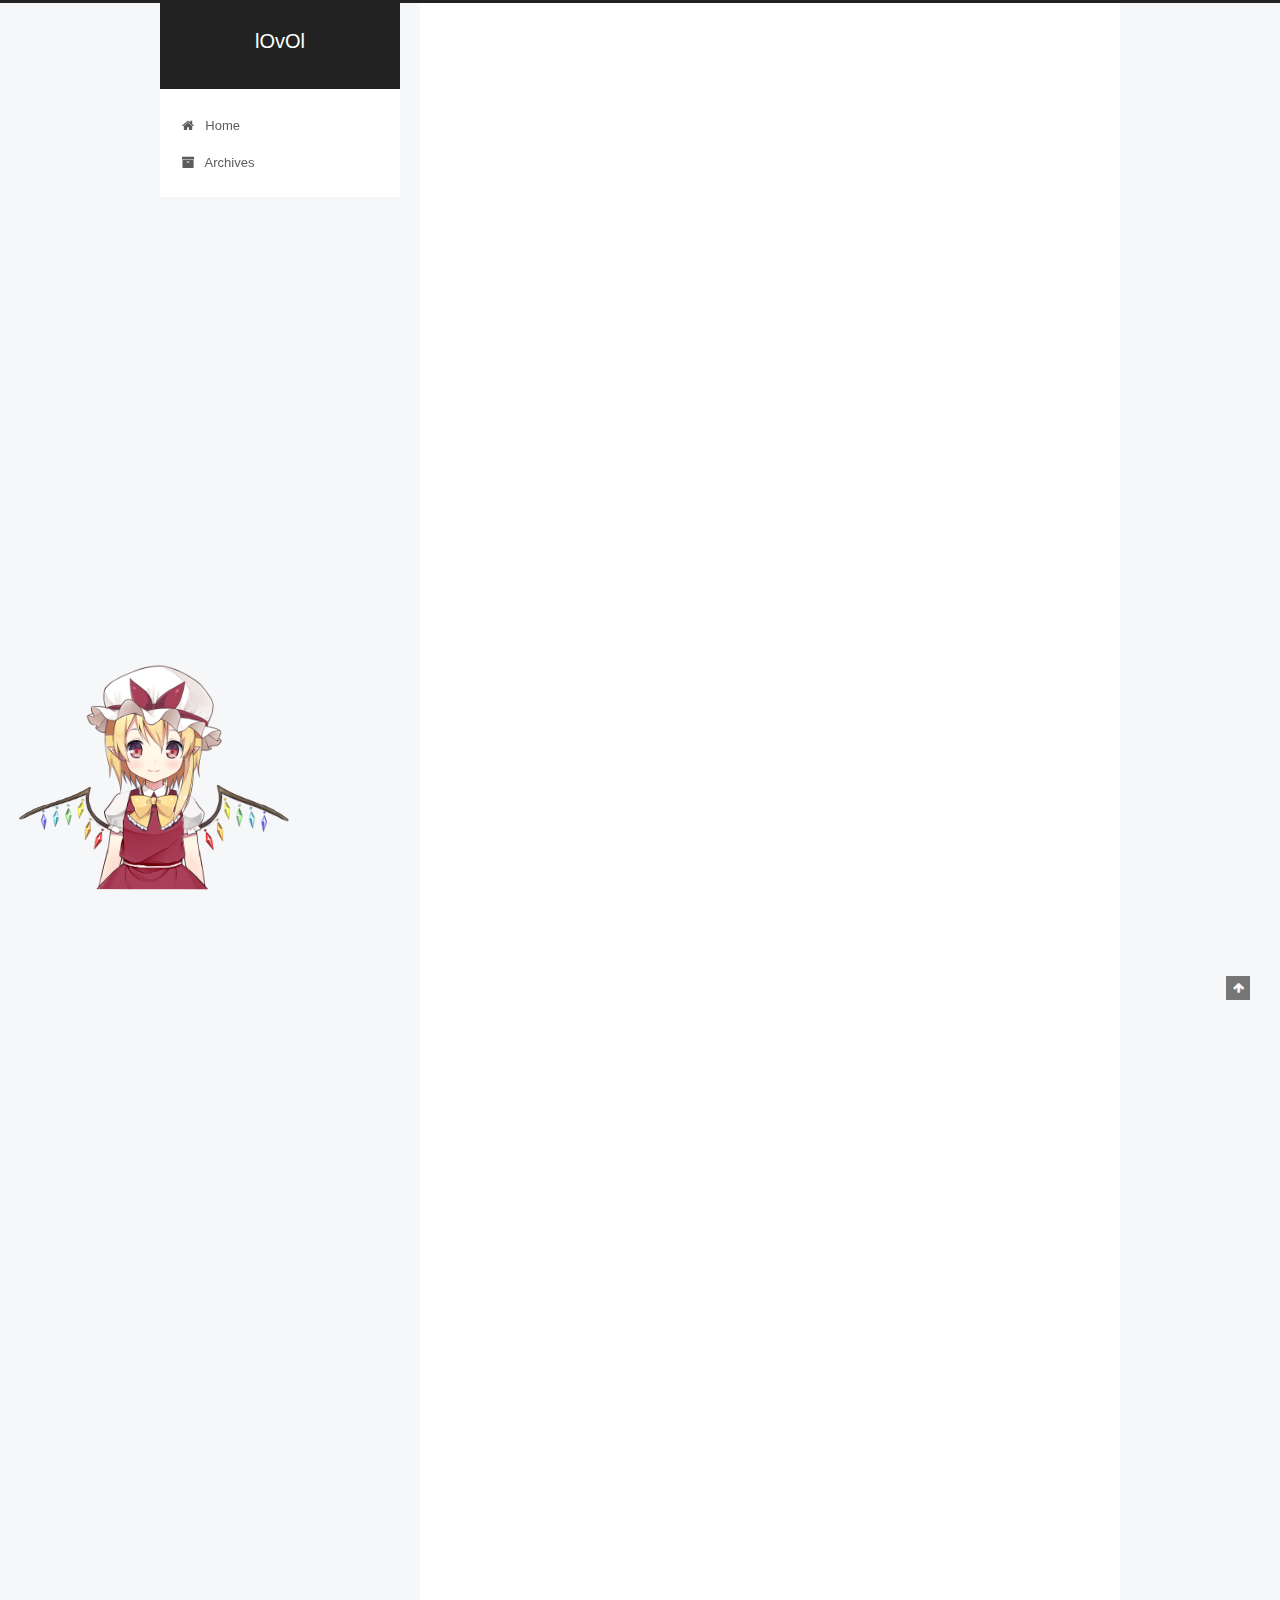
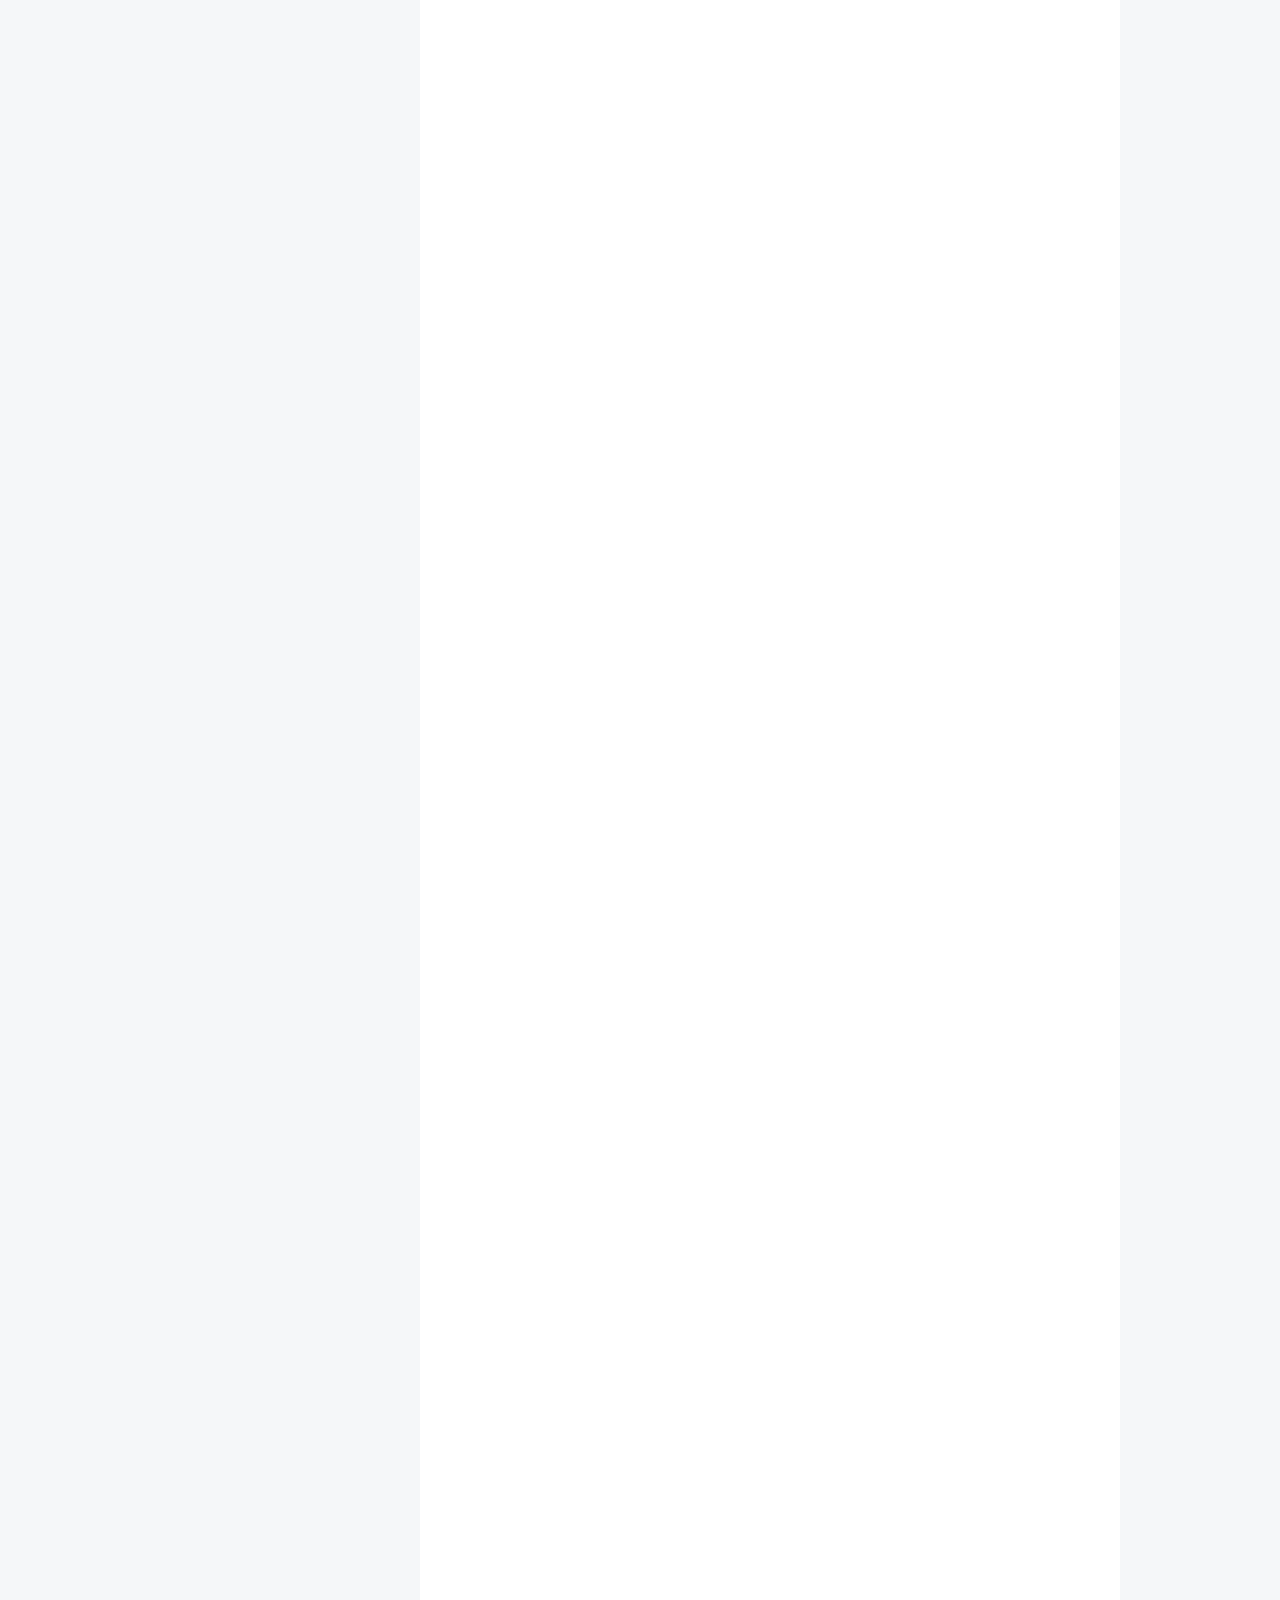
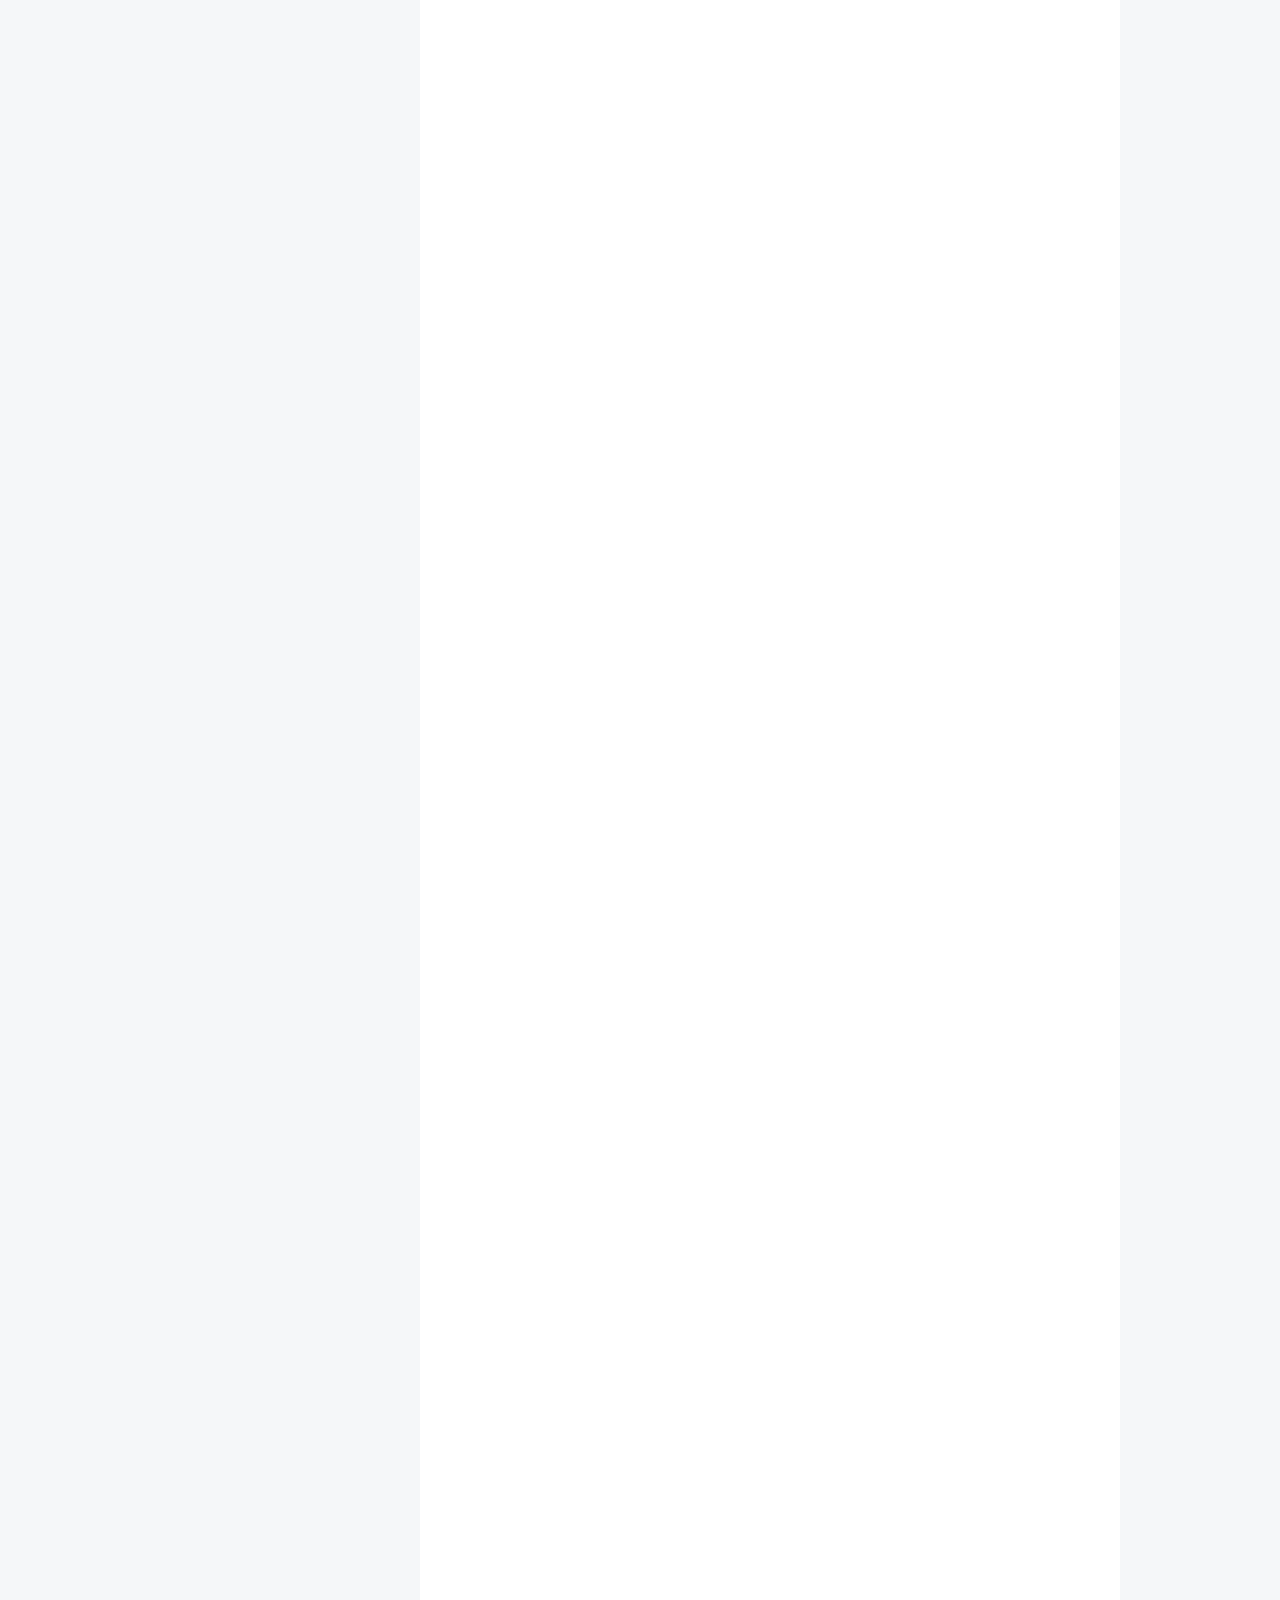
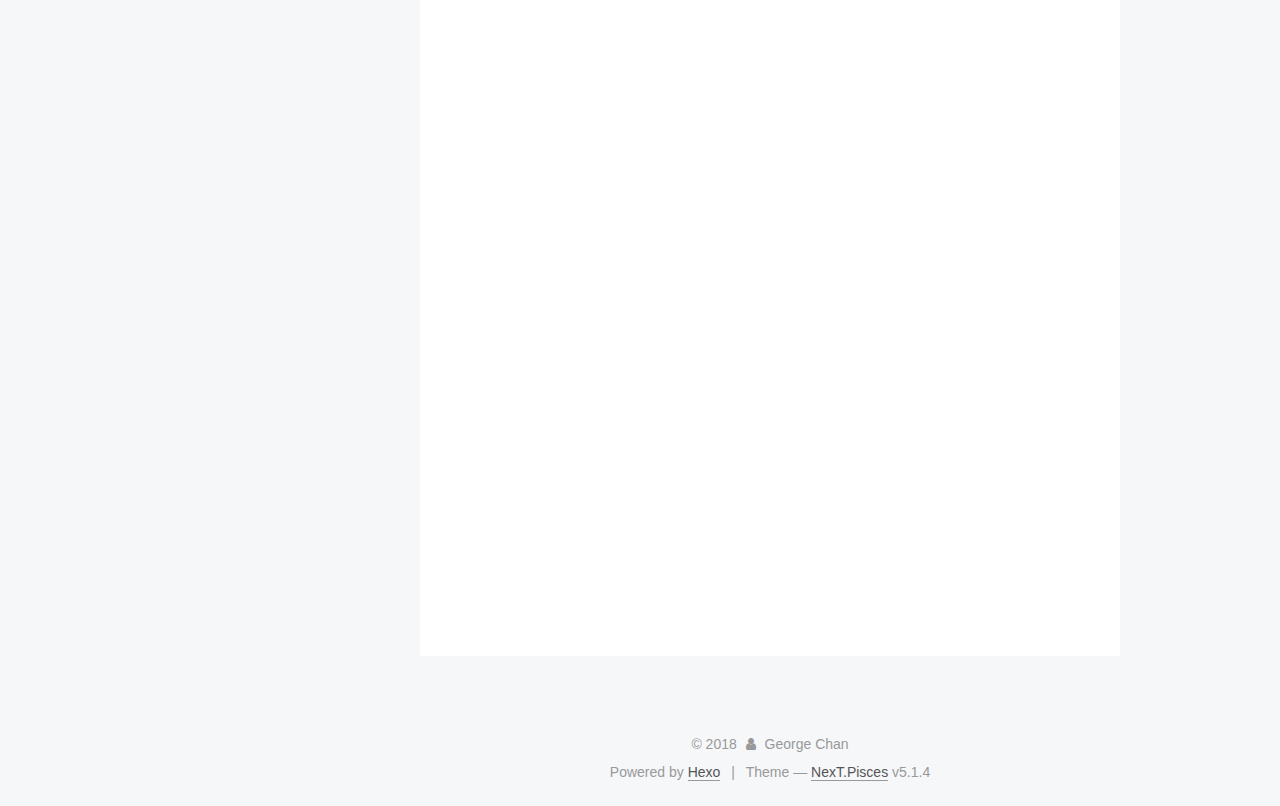
==== index.html @ e84b64c4 "Site updated: 2018-11-03 08:26:58" ====
<!DOCTYPE html>



  


<html class="theme-next pisces use-motion" lang="">
<head><meta name="generator" content="Hexo 3.8.0">
  <meta charset="UTF-8">
<meta http-equiv="X-UA-Compatible" content="IE=edge">
<meta name="viewport" content="width=device-width, initial-scale=1, maximum-scale=1">
<meta name="theme-color" content="#222">









<meta http-equiv="Cache-Control" content="no-transform">
<meta http-equiv="Cache-Control" content="no-siteapp">
















  
  
  <link href="/lib/fancybox/source/jquery.fancybox.css?v=2.1.5" rel="stylesheet" type="text/css">







<link href="/lib/font-awesome/css/font-awesome.min.css?v=4.6.2" rel="stylesheet" type="text/css">

<link href="/css/main.css?v=5.1.4" rel="stylesheet" type="text/css">


  <link rel="apple-touch-icon" sizes="180x180" href="/images/apple-touch-icon-next.png?v=5.1.4">


  <link rel="icon" type="image/png" sizes="32x32" href="/images/favicon-32x32-next.png?v=5.1.4">


  <link rel="icon" type="image/png" sizes="16x16" href="/images/favicon-16x16-next.png?v=5.1.4">


  <link rel="mask-icon" href="/images/logo.svg?v=5.1.4" color="#222">





  <meta name="keywords" content="Hexo, NexT">










<meta property="og:type" content="website">
<meta property="og:title" content="lOvOl">
<meta property="og:url" content="http://yoursite.com/index.html">
<meta property="og:site_name" content="lOvOl">
<meta property="og:locale" content="default">
<meta name="twitter:card" content="summary">
<meta name="twitter:title" content="lOvOl">



<script type="text/javascript" id="hexo.configurations">
  var NexT = window.NexT || {};
  var CONFIG = {
    root: '/',
    scheme: 'Pisces',
    version: '5.1.4',
    sidebar: {"position":"left","display":"post","offset":12,"b2t":false,"scrollpercent":false,"onmobile":false},
    fancybox: true,
    tabs: true,
    motion: {"enable":true,"async":false,"transition":{"post_block":"fadeIn","post_header":"slideDownIn","post_body":"slideDownIn","coll_header":"slideLeftIn","sidebar":"slideUpIn"}},
    duoshuo: {
      userId: '0',
      author: 'Author'
    },
    algolia: {
      applicationID: '',
      apiKey: '',
      indexName: '',
      hits: {"per_page":10},
      labels: {"input_placeholder":"Search for Posts","hits_empty":"We didn't find any results for the search: ${query}","hits_stats":"${hits} results found in ${time} ms"}
    }
  };
</script>



  <link rel="canonical" href="http://yoursite.com/">





  <title>lOvOl</title>
  








</head>

<body itemscope="" itemtype="http://schema.org/WebPage" lang="default">

  
  
    
  

  <div class="container sidebar-position-left 
  page-home">
    <div class="headband"></div>

    <header id="header" class="header" itemscope="" itemtype="http://schema.org/WPHeader">
      <div class="header-inner"><div class="site-brand-wrapper">
  <div class="site-meta ">
    

    <div class="custom-logo-site-title">
      <a href="/" class="brand" rel="start">
        <span class="logo-line-before"><i></i></span>
        <span class="site-title">lOvOl</span>
        <span class="logo-line-after"><i></i></span>
      </a>
    </div>
      
        <p class="site-subtitle"></p>
      
  </div>

  <div class="site-nav-toggle">
    <button>
      <span class="btn-bar"></span>
      <span class="btn-bar"></span>
      <span class="btn-bar"></span>
    </button>
  </div>
</div>

<nav class="site-nav">
  

  
    <ul id="menu" class="menu">
      
        
        <li class="menu-item menu-item-home">
          <a href="/" rel="section">
            
              <i class="menu-item-icon fa fa-fw fa-home"></i> <br>
            
            Home
          </a>
        </li>
      
        
        <li class="menu-item menu-item-archives">
          <a href="/archives/" rel="section">
            
              <i class="menu-item-icon fa fa-fw fa-archive"></i> <br>
            
            Archives
          </a>
        </li>
      

      
    </ul>
  

  
</nav>



 </div>
    </header>

    <main id="main" class="main">
      <div class="main-inner">
        <div class="content-wrap">
          <div id="content" class="content">
            
  <section id="posts" class="posts-expand">
    
      

  

  
  
  

  <article class="post post-type-normal" itemscope="" itemtype="http://schema.org/Article">
  
  
  
  <div class="post-block">
    <link itemprop="mainEntityOfPage" href="http://yoursite.com/2018/11/02/hello-world/">

    <span hidden itemprop="author" itemscope="" itemtype="http://schema.org/Person">
      <meta itemprop="name" content="George Chan">
      <meta itemprop="description" content="">
      <meta itemprop="image" content="/images/avatar.gif">
    </span>

    <span hidden itemprop="publisher" itemscope="" itemtype="http://schema.org/Organization">
      <meta itemprop="name" content="lOvOl">
    </span>

    
      <header class="post-header">

        
        
          <h1 class="post-title" itemprop="name headline">
                
                <a class="post-title-link" href="/2018/11/02/hello-world/" itemprop="url">Hello World</a></h1>
        

        <div class="post-meta">
          <span class="post-time">
            
              <span class="post-meta-item-icon">
                <i class="fa fa-calendar-o"></i>
              </span>
              
                <span class="post-meta-item-text">Posted on</span>
              
              <time title="Post created" itemprop="dateCreated datePublished" datetime="2018-11-02T23:40:53+08:00">
                2018-11-02
              </time>
            

            

            
          </span>

          

          
            
          

          
          

          

          

          

        </div>
      </header>
    

    
    
    
    <div class="post-body" itemprop="articleBody">

      
      

      
        
          
            <p>Welcome to <a href="https://hexo.io/" target="_blank" rel="noopener">Hexo</a>! This is your very first post. Check <a href="https://hexo.io/docs/" target="_blank" rel="noopener">documentation</a> for more info. If you get any problems when using Hexo, you can find the answer in <a href="https://hexo.io/docs/troubleshooting.html" target="_blank" rel="noopener">troubleshooting</a> or you can ask me on <a href="https://github.com/hexojs/hexo/issues" target="_blank" rel="noopener">GitHub</a>.</p>
<h2 id="Quick-Start"><a href="#Quick-Start" class="headerlink" title="Quick Start"></a>Quick Start</h2><h3 id="Create-a-new-post"><a href="#Create-a-new-post" class="headerlink" title="Create a new post"></a>Create a new post</h3><figure class="highlight bash"><table><tr><td class="gutter"><pre><span class="line">1</span><br></pre></td><td class="code"><pre><span class="line">$ hexo new <span class="string">"My New Post"</span></span><br></pre></td></tr></table></figure>
<p>More info: <a href="https://hexo.io/docs/writing.html" target="_blank" rel="noopener">Writing</a></p>
<h3 id="Run-server"><a href="#Run-server" class="headerlink" title="Run server"></a>Run server</h3><figure class="highlight bash"><table><tr><td class="gutter"><pre><span class="line">1</span><br></pre></td><td class="code"><pre><span class="line">$ hexo server</span><br></pre></td></tr></table></figure>
<p>More info: <a href="https://hexo.io/docs/server.html" target="_blank" rel="noopener">Server</a></p>
<h3 id="Generate-static-files"><a href="#Generate-static-files" class="headerlink" title="Generate static files"></a>Generate static files</h3><figure class="highlight bash"><table><tr><td class="gutter"><pre><span class="line">1</span><br></pre></td><td class="code"><pre><span class="line">$ hexo generate</span><br></pre></td></tr></table></figure>
<p>More info: <a href="https://hexo.io/docs/generating.html" target="_blank" rel="noopener">Generating</a></p>
<h3 id="Deploy-to-remote-sites"><a href="#Deploy-to-remote-sites" class="headerlink" title="Deploy to remote sites"></a>Deploy to remote sites</h3><figure class="highlight bash"><table><tr><td class="gutter"><pre><span class="line">1</span><br></pre></td><td class="code"><pre><span class="line">$ hexo deploy</span><br></pre></td></tr></table></figure>
<p>More info: <a href="https://hexo.io/docs/deployment.html" target="_blank" rel="noopener">Deployment</a></p>

          
        
      
    </div>
    
    
    

    

    

    

    <footer class="post-footer">
      

      

      

      
      
        <div class="post-eof"></div>
      
    </footer>
  </div>
  
  
  
  </article>


    
      

  

  
  
  

  <article class="post post-type-normal" itemscope="" itemtype="http://schema.org/Article">
  
  
  
  <div class="post-block">
    <link itemprop="mainEntityOfPage" href="http://yoursite.com/2018/04/27/石墨烯振膜：从入门到略懂/">

    <span hidden itemprop="author" itemscope="" itemtype="http://schema.org/Person">
      <meta itemprop="name" content="George Chan">
      <meta itemprop="description" content="">
      <meta itemprop="image" content="/images/avatar.gif">
    </span>

    <span hidden itemprop="publisher" itemscope="" itemtype="http://schema.org/Organization">
      <meta itemprop="name" content="lOvOl">
    </span>

    
      <header class="post-header">

        
        
          <h1 class="post-title" itemprop="name headline">
                
                <a class="post-title-link" href="/2018/04/27/石墨烯振膜：从入门到略懂/" itemprop="url">石墨烯振膜：从入门到略懂</a></h1>
        

        <div class="post-meta">
          <span class="post-time">
            
              <span class="post-meta-item-icon">
                <i class="fa fa-calendar-o"></i>
              </span>
              
                <span class="post-meta-item-text">Posted on</span>
              
              <time title="Post created" itemprop="dateCreated datePublished" datetime="2018-04-27T22:54:27+08:00">
                2018-04-27
              </time>
            

            

            
          </span>

          

          
            
          

          
          

          

          

          

        </div>
      </header>
    

    
    
    
    <div class="post-body" itemprop="articleBody">

      
      

      
        
          
            <p><img src="/2018/04/27/石墨烯振膜：从入门到略懂/001.png" alt="石墨烯"></p>
<blockquote>
<p>石墨烯振膜真的有像它名字一样玄幻吗？</p>
</blockquote>
<p>石墨烯振膜这个名词在最近刚推出的入门级耳机上频繁出现，说是石墨烯材料带来了更好的韧性与强度，从而有更好的听感。但是，它真的像它的名字一样是一个提升三频的黑科技呢？</p>
<h1 id="石墨烯到底是什么"><a href="#石墨烯到底是什么" class="headerlink" title="石墨烯到底是什么"></a>石墨烯到底是什么</h1><hr>
<p>石墨烯，是碳原子互相以六边形的形状整齐排开的一层单分子膜，也正因为它只有薄薄的一层，石墨烯具有一些特别的性质。</p>
<h2 id="首先是轻还有薄。"><a href="#首先是轻还有薄。" class="headerlink" title="首先是轻还有薄。"></a>首先是<strong>轻</strong>还有<strong>薄</strong>。</h2><p>这个比较好理解，因为石墨烯是目前为止人类能造出的最薄的物质，那么这种性质就特别适合来作为薄膜来使用。</p>
<p>为什么？</p>
<p>因为更轻更薄的薄膜更有利于线圈对它驱动来振动发声。由于</p>
<p>$$ F=ma $$</p>
<p>在驱动力F恒定的时候，越小的质量带来更大的加速度，也更加的灵敏</p>
<h2 id="其次是优秀的导电能力"><a href="#其次是优秀的导电能力" class="headerlink" title="其次是优秀的导电能力"></a>其次是优秀的<strong>导电能力</strong></h2><p>因为碳原子以平面六边形的形状排列，碳原子之间就会形成电子云，在碳原子的上方与下方。这些电子云是允许电子在之间自由移动的，所以石墨烯就具有了导电性，也就是说可以制成超轻的导电材料，也就是<strong>动圈</strong>，在示意图上并没有表明动圈部分是否也使用石墨烯材料。</p>
<h1 id="石墨烯振膜耳机的优势在哪里"><a href="#石墨烯振膜耳机的优势在哪里" class="headerlink" title="石墨烯振膜耳机的优势在哪里"></a>石墨烯振膜耳机的优势在哪里</h1><hr>
<p>它最大的优势体现在发声单元的<strong>灵敏性</strong>上。综上所述，石墨烯材料，优化的是动圈单元的电声信号转化方面，从而改进发声质量。所以，我觉得对比同价位的其他耳机，我认为在音质上会有一些改进的（当然我也没听过）。然而，它<strong>并没有摆脱原有的发声模式</strong>，也就是说，它只是一个更好的动圈耳机。</p>
<p>其实更大的优势在于，这种制造方式的<strong>成本比较低</strong>，有利于售价的降低，加上“黑科技”加成，销量up up！</p>
<blockquote>
<p>岂不美哉？</p>
</blockquote>
<h1 id="石墨烯振膜耳机是否能够与千元级别的耳机一战"><a href="#石墨烯振膜耳机是否能够与千元级别的耳机一战" class="headerlink" title="石墨烯振膜耳机是否能够与千元级别的耳机一战"></a>石墨烯振膜耳机是否能够与千元级别的耳机一战</h1><hr>
<p>我觉得不能。声音信号从在储存器的数字信号到耳机上的模拟信号在放大到人们能够听到的声波这个过程中，最大的损耗不在于最终发声阶段，而在于<strong>从数字信号到模拟信号的转化</strong>，以及<strong>对声音信号进行层层放大到能够驱动发声单元</strong>。高端耳机的成本在于对内部放大电路的调教，让它在高中低频上有相对稳定的增益，换句话说就是三频都放大一定的程度来最好地满足人的耳朵。发声单元无论怎么优化，仍然需要信号放大来驱动，这种工程，<strong>需要多年的工程沉淀，而不是一两个新的技术</strong>。</p>
<h1 id="我给出的几点建议"><a href="#我给出的几点建议" class="headerlink" title="我给出的几点建议"></a>我给出的几点建议</h1><hr>
<ul>
<li>这不是什么黑科技，但的确是<strong>比较新的技术</strong>。</li>
<li>首先这本质上是<strong>音质比同价位更好的动圈耳机</strong>，也就是说，它还是无法摆脱动圈耳机固有的优缺点，并且有制造成本的局限，所以别太指望有明显的听感提升，最多也就是一耳朵的程度。</li>
<li>音质是有提升的，这取决于振膜单元的材质。但真正吸引厂家制造的是因为它比较低的振膜生产成本，所以那些想用石墨烯制造噱头的<strong>都是骗人的</strong>。</li>
</ul>

          
        
      
    </div>
    
    
    

    

    

    

    <footer class="post-footer">
      

      

      

      
      
        <div class="post-eof"></div>
      
    </footer>
  </div>
  
  
  
  </article>


    
      

  

  
  
  

  <article class="post post-type-normal" itemscope="" itemtype="http://schema.org/Article">
  
  
  
  <div class="post-block">
    <link itemprop="mainEntityOfPage" href="http://yoursite.com/2018/04/25/不用Root的安卓终端模拟器——Termux/">

    <span hidden itemprop="author" itemscope="" itemtype="http://schema.org/Person">
      <meta itemprop="name" content="George Chan">
      <meta itemprop="description" content="">
      <meta itemprop="image" content="/images/avatar.gif">
    </span>

    <span hidden itemprop="publisher" itemscope="" itemtype="http://schema.org/Organization">
      <meta itemprop="name" content="lOvOl">
    </span>

    
      <header class="post-header">

        
        
          <h1 class="post-title" itemprop="name headline">
                
                <a class="post-title-link" href="/2018/04/25/不用Root的安卓终端模拟器——Termux/" itemprop="url">不用Root的安卓终端模拟器——Termux</a></h1>
        

        <div class="post-meta">
          <span class="post-time">
            
              <span class="post-meta-item-icon">
                <i class="fa fa-calendar-o"></i>
              </span>
              
                <span class="post-meta-item-text">Posted on</span>
              
              <time title="Post created" itemprop="dateCreated datePublished" datetime="2018-04-25T21:11:50+08:00">
                2018-04-25
              </time>
            

            

            
          </span>

          

          
            
          

          
          

          

          

          

        </div>
      </header>
    

    
    
    
    <div class="post-body" itemprop="articleBody">

      
      

      
        
          
            <blockquote>
<p>Termux是一个有趣的东西，所以我就试了一下</p>
</blockquote>
<h2 id="什么是Termux，以及为什么选择Termux？"><a href="#什么是Termux，以及为什么选择Termux？" class="headerlink" title="什么是Termux，以及为什么选择Termux？"></a>什么是Termux，以及为什么选择Termux？</h2><hr>
<p>Termux是一个在安卓端app，能在这个app里面体验Linux的终端环境，因为它是利用安卓的api来实现功能，所以它不必有root授权。</p>
<p>我选择Turmux的原因，主要有一下三点：</p>
<ul>
<li>不用root</li>
<li>完善的包管理器（pkg和apt）</li>
<li>拥有必备的运行环境，能编译运行github上的源码</li>
</ul>
<p><strong>尤其是第三点，这样就可以替代原来安卓app的功能（比如某限速毒瘤网盘）</strong></p>
<h2 id="Termux如何安装？"><a href="#Termux如何安装？" class="headerlink" title="Termux如何安装？"></a>Termux如何安装？</h2><hr>
<p>在<em>Google store</em>上可以直接安装，如果不想安装谷歌全家桶，或者没法科学上网的话，在<em>酷安</em>上也可以下载。</p>
<p>下载完成后，打开app需要等待一段时间完成安装。</p>
<p>安装后，因为原来的源速度<strong>极慢</strong>，需要换源，在换源前，需要配置文本编辑器</p>
<figure class="highlight bash"><table><tr><td class="gutter"><pre><span class="line">1</span><br><span class="line">2</span><br></pre></td><td class="code"><pre><span class="line"><span class="built_in">export</span> EDITOR=vi</span><br><span class="line">apt edit-sources</span><br></pre></td></tr></table></figure>
<p>打开文本后，把原有的源替换成清华的源</p>
<figure class="highlight bash"><table><tr><td class="gutter"><pre><span class="line">1</span><br><span class="line">2</span><br></pre></td><td class="code"><pre><span class="line"><span class="comment"># the main termux repository</span></span><br><span class="line">deb [arch=all,arm] https://mirrors.tuna.tsinghua.edu.cn/termux stable main</span><br></pre></td></tr></table></figure>
<p>之后更新模块</p>
<figure class="highlight bash"><table><tr><td class="gutter"><pre><span class="line">1</span><br><span class="line">2</span><br></pre></td><td class="code"><pre><span class="line">apt update</span><br><span class="line">apt upgrade</span><br></pre></td></tr></table></figure>
<p>这样就能够在手机上体验终端了！ OvO</p>

          
        
      
    </div>
    
    
    

    

    

    

    <footer class="post-footer">
      

      

      

      
      
        <div class="post-eof"></div>
      
    </footer>
  </div>
  
  
  
  </article>


    
      

  

  
  
  

  <article class="post post-type-normal" itemscope="" itemtype="http://schema.org/Article">
  
  
  
  <div class="post-block">
    <link itemprop="mainEntityOfPage" href="http://yoursite.com/2018/04/25/好奇宝宝/">

    <span hidden itemprop="author" itemscope="" itemtype="http://schema.org/Person">
      <meta itemprop="name" content="George Chan">
      <meta itemprop="description" content="">
      <meta itemprop="image" content="/images/avatar.gif">
    </span>

    <span hidden itemprop="publisher" itemscope="" itemtype="http://schema.org/Organization">
      <meta itemprop="name" content="lOvOl">
    </span>

    
      <header class="post-header">

        
        
          <h1 class="post-title" itemprop="name headline">
                
                <a class="post-title-link" href="/2018/04/25/好奇宝宝/" itemprop="url">好奇宝宝</a></h1>
        

        <div class="post-meta">
          <span class="post-time">
            
              <span class="post-meta-item-icon">
                <i class="fa fa-calendar-o"></i>
              </span>
              
                <span class="post-meta-item-text">Posted on</span>
              
              <time title="Post created" itemprop="dateCreated datePublished" datetime="2018-04-25T21:10:37+08:00">
                2018-04-25
              </time>
            

            

            
          </span>

          

          
            
          

          
          

          

          

          

        </div>
      </header>
    

    
    
    
    <div class="post-body" itemprop="articleBody">

      
      

      
        
          
            <p><img src="/2018/04/25/好奇宝宝/001.jpeg" alt="我很好奇"></p>
<blockquote>
<p>“<strong>我很好奇！</strong>”</p>
</blockquote>
<p>没错，我就是对一切新的东西感到好奇，就像每个刚出远门的孩子，对身边的一切事物想看一看，摸一摸。这也是我建这个站的初衷：想把我发现的有趣的东西弄上来，说不定以后会有用呢？（并不会）</p>

          
        
      
    </div>
    
    
    

    

    

    

    <footer class="post-footer">
      

      

      

      
      
        <div class="post-eof"></div>
      
    </footer>
  </div>
  
  
  
  </article>


    
  </section>

  


          </div>
          


          

        </div>
        
          
  
  <div class="sidebar-toggle">
    <div class="sidebar-toggle-line-wrap">
      <span class="sidebar-toggle-line sidebar-toggle-line-first"></span>
      <span class="sidebar-toggle-line sidebar-toggle-line-middle"></span>
      <span class="sidebar-toggle-line sidebar-toggle-line-last"></span>
    </div>
  </div>

  <aside id="sidebar" class="sidebar">
    
    <div class="sidebar-inner">

      

      

      <section class="site-overview-wrap sidebar-panel sidebar-panel-active">
        <div class="site-overview">
          <div class="site-author motion-element" itemprop="author" itemscope="" itemtype="http://schema.org/Person">
            
              <p class="site-author-name" itemprop="name">George Chan</p>
              <p class="site-description motion-element" itemprop="description"></p>
          </div>

          <nav class="site-state motion-element">

            
              <div class="site-state-item site-state-posts">
              
                <a href="/archives/">
              
                  <span class="site-state-item-count">4</span>
                  <span class="site-state-item-name">posts</span>
                </a>
              </div>
            

            

            

          </nav>

          

          

          
          

          
          

          

        </div>
      </section>

      

      

    </div>
  </aside>


        
      </div>
    </main>

    <footer id="footer" class="footer">
      <div class="footer-inner">
        <div class="copyright">&copy; <span itemprop="copyrightYear">2018</span>
  <span class="with-love">
    <i class="fa fa-user"></i>
  </span>
  <span class="author" itemprop="copyrightHolder">George Chan</span>

  
</div>


  <div class="powered-by">Powered by <a class="theme-link" target="_blank" href="https://hexo.io">Hexo</a></div>



  <span class="post-meta-divider">|</span>



  <div class="theme-info">Theme &mdash; <a class="theme-link" target="_blank" href="https://github.com/iissnan/hexo-theme-next">NexT.Pisces</a> v5.1.4</div>




        







        
      </div>
    </footer>

    
      <div class="back-to-top">
        <i class="fa fa-arrow-up"></i>
        
      </div>
    

    

  </div>

  

<script type="text/javascript">
  if (Object.prototype.toString.call(window.Promise) !== '[object Function]') {
    window.Promise = null;
  }
</script>









  












  
  
    <script type="text/javascript" src="/lib/jquery/index.js?v=2.1.3"></script>
  

  
  
    <script type="text/javascript" src="/lib/fastclick/lib/fastclick.min.js?v=1.0.6"></script>
  

  
  
    <script type="text/javascript" src="/lib/jquery_lazyload/jquery.lazyload.js?v=1.9.7"></script>
  

  
  
    <script type="text/javascript" src="/lib/velocity/velocity.min.js?v=1.2.1"></script>
  

  
  
    <script type="text/javascript" src="/lib/velocity/velocity.ui.min.js?v=1.2.1"></script>
  

  
  
    <script type="text/javascript" src="/lib/fancybox/source/jquery.fancybox.pack.js?v=2.1.5"></script>
  


  


  <script type="text/javascript" src="/js/src/utils.js?v=5.1.4"></script>

  <script type="text/javascript" src="/js/src/motion.js?v=5.1.4"></script>



  
  


  <script type="text/javascript" src="/js/src/affix.js?v=5.1.4"></script>

  <script type="text/javascript" src="/js/src/schemes/pisces.js?v=5.1.4"></script>



  

  


  <script type="text/javascript" src="/js/src/bootstrap.js?v=5.1.4"></script>



  


  




	





  





  












  





  

  

  

  
  

  

  

  

<script src="/live2dw/lib/L2Dwidget.min.js?0c58a1486de42ac6cc1c59c7d98ae887"></script><script>L2Dwidget.init({"pluginRootPath":"live2dw/","pluginJsPath":"lib/","pluginModelPath":"assets/","model":{"jsonPath":"/live2dw/assets/Pio.model.json"},"display":{"position":"left","width":152,"height":170},"mobile":{"show":true},"react":{"opacityDefault":1},"log":false,"tagMode":false});</script></body>
</html>
---- css/main.css ----
/* normalize.css v3.0.2 | MIT License | git.io/normalize */
html {
  font-family: sans-serif; /* 1 */
  -ms-text-size-adjust: 100%; /* 2 */
  -webkit-text-size-adjust: 100%; /* 2 */
}
body {
  margin: 0;
}
article,
aside,
details,
figcaption,
figure,
footer,
header,
hgroup,
main,
menu,
nav,
section,
summary {
  display: block;
}
audio,
canvas,
progress,
video {
  display: inline-block; /* 1 */
  vertical-align: baseline; /* 2 */
}
audio:not([controls]) {
  display: none;
  height: 0;
}
[hidden],
template {
  display: none;
}
a {
  background-color: transparent;
}
a:active,
a:hover {
  outline: 0;
}
abbr[title] {
  border-bottom: 1px dotted;
}
b,
strong {
  font-weight: bold;
}
dfn {
  font-style: italic;
}
h1 {
  font-size: 2em;
  margin: 0.67em 0;
}
mark {
  background: #ff0;
  color: #000;
}
small {
  font-size: 80%;
}
sub,
sup {
  font-size: 75%;
  line-height: 0;
  position: relative;
  vertical-align: baseline;
}
sup {
  top: -0.5em;
}
sub {
  bottom: -0.25em;
}
img {
  border: 0;
}
svg:not(:root) {
  overflow: hidden;
}
figure {
  margin: 1em 40px;
}
hr {
  -moz-box-sizing: content-box;
  box-sizing: content-box;
  height: 0;
}
pre {
  overflow: auto;
}
code,
kbd,
pre,
samp {
  font-family: monospace, monospace;
  font-size: 1em;
}
button,
input,
optgroup,
select,
textarea {
  color: inherit; /* 1 */
  font: inherit; /* 2 */
  margin: 0; /* 3 */
}
button {
  overflow: visible;
}
button,
select {
  text-transform: none;
}
button,
html input[type="button"],
input[type="reset"],
input[type="submit"] {
  -webkit-appearance: button; /* 2 */
  cursor: pointer; /* 3 */
}
button[disabled],
html input[disabled] {
  cursor: default;
}
button::-moz-focus-inner,
input::-moz-focus-inner {
  border: 0;
  padding: 0;
}
input {
  line-height: normal;
}
input[type="checkbox"],
input[type="radio"] {
  box-sizing: border-box; /* 1 */
  padding: 0; /* 2 */
}
input[type="number"]::-webkit-inner-spin-button,
input[type="number"]::-webkit-outer-spin-button {
  height: auto;
}
input[type="search"] {
  -webkit-appearance: textfield; /* 1 */
  -moz-box-sizing: content-box;
  -webkit-box-sizing: content-box; /* 2 */
  box-sizing: content-box;
}
input[type="search"]::-webkit-search-cancel-button,
input[type="search"]::-webkit-search-decoration {
  -webkit-appearance: none;
}
fieldset {
  border: 1px solid #c0c0c0;
  margin: 0 2px;
  padding: 0.35em 0.625em 0.75em;
}
legend {
  border: 0; /* 1 */
  padding: 0; /* 2 */
}
textarea {
  overflow: auto;
}
optgroup {
  font-weight: bold;
}
table {
  border-collapse: collapse;
  border-spacing: 0;
}
td,
th {
  padding: 0;
}
::selection {
  background: #262a30;
  color: #fff;
}
body {
  position: relative;
  font-family: 'Lato', "PingFang SC", "Microsoft YaHei", sans-serif;
  font-size: 14px;
  line-height: 2;
  color: #555;
  background: #f5f7f9;
}
@media (max-width: 767px) {
  body {
    padding-right: 0 !important;
  }
}
@media (min-width: 768px) and (max-width: 991px) {
  body {
    padding-right: 0 !important;
  }
}
@media (min-width: 1600px) {
  body {
    font-size: 16px;
  }
}
h1,
h2,
h3,
h4,
h5,
h6 {
  margin: 0;
  padding: 0;
  font-weight: bold;
  line-height: 1.5;
  font-family: 'Lato', "PingFang SC", "Microsoft YaHei", sans-serif;
}
h2,
h3,
h4,
h5,
h6 {
  margin: 20px 0 15px;
}
h1 {
  font-size: 22px;
}
@media (max-width: 767px) {
  h1 {
    font-size: 18px;
  }
}
h2 {
  font-size: 20px;
}
@media (max-width: 767px) {
  h2 {
    font-size: 16px;
  }
}
h3 {
  font-size: 18px;
}
@media (max-width: 767px) {
  h3 {
    font-size: 14px;
  }
}
h4 {
  font-size: 16px;
}
@media (max-width: 767px) {
  h4 {
    font-size: 12px;
  }
}
h5 {
  font-size: 14px;
}
@media (max-width: 767px) {
  h5 {
    font-size: 10px;
  }
}
h6 {
  font-size: 12px;
}
@media (max-width: 767px) {
  h6 {
    font-size: 8px;
  }
}
p {
  margin: 0 0 20px 0;
}
a {
  color: #555;
  text-decoration: none;
  outline: none;
  border-bottom: 1px solid #999;
  word-wrap: break-word;
}
a:hover {
  color: #222;
  border-bottom-color: #222;
}
blockquote {
  margin: 0;
  padding: 0;
}
img {
  display: block;
  margin: auto;
  max-width: 100%;
  height: auto;
}
hr {
  margin: 40px 0;
  height: 3px;
  border: none;
  background-color: #ddd;
  background-image: repeating-linear-gradient(-45deg, #fff, #fff 4px, transparent 4px, transparent 8px);
}
blockquote {
  padding: 0 15px;
  color: #666;
  border-left: 4px solid #ddd;
}
blockquote cite::before {
  content: "-";
  padding: 0 5px;
}
dt {
  font-weight: 700;
}
dd {
  margin: 0;
  padding: 0;
}
kbd {
  border: 1px solid #ccc;
  border-radius: 0.2em;
  box-shadow: 0.1em 0.1em 0.2em rgba(0,0,0,0.1);
  background-color: #f9f9f9;
  font-family: inherit;
  background-image: -webkit-linear-gradient(top, #eee, #fff, #eee);
  padding: 0.1em 0.3em;
  white-space: nowrap;
}
.text-left {
  text-align: left;
}
.text-center {
  text-align: center;
}
.text-right {
  text-align: right;
}
.text-justify {
  text-align: justify;
}
.text-nowrap {
  white-space: nowrap;
}
.text-lowercase {
  text-transform: lowercase;
}
.text-uppercase {
  text-transform: uppercase;
}
.text-capitalize {
  text-transform: capitalize;
}
.center-block {
  display: block;
  margin-left: auto;
  margin-right: auto;
}
.clearfix:before,
.clearfix:after {
  content: " ";
  display: table;
}
.clearfix:after {
  clear: both;
}
.pullquote {
  width: 45%;
}
.pullquote.left {
  float: left;
  margin-left: 5px;
  margin-right: 10px;
}
.pullquote.right {
  float: right;
  margin-left: 10px;
  margin-right: 5px;
}
.affix.affix.affix {
  position: fixed;
}
.translation {
  margin-top: -20px;
  font-size: 14px;
  color: #999;
}
.scrollbar-measure {
  width: 100px;
  height: 100px;
  overflow: scroll;
  position: absolute;
  top: -9999px;
}
.use-motion .motion-element {
  opacity: 0;
}
table {
  margin: 20px 0;
  width: 100%;
  border-collapse: collapse;
  border-spacing: 0;
  border: 1px solid #ddd;
  font-size: 14px;
  table-layout: fixed;
  word-wrap: break-all;
}
table>tbody>tr:nth-of-type(odd) {
  background-color: #f9f9f9;
}
table>tbody>tr:hover {
  background-color: #f5f5f5;
}
caption,
th,
td {
  padding: 8px;
  text-align: left;
  vertical-align: middle;
  font-weight: normal;
}
th,
td {
  border-bottom: 3px solid #ddd;
  border-right: 1px solid #eee;
}
th {
  padding-bottom: 10px;
  font-weight: 700;
}
td {
  border-bottom-width: 1px;
}
html,
body {
  height: 100%;
}
.container {
  position: relative;
  min-height: 100%;
}
.header-inner {
  margin: 0 auto;
  padding: 100px 0 70px;
  width: 700px;
}
@media (min-width: 1600px) {
  .container .header-inner {
    width: 900px;
  }
}
.main {
  padding-bottom: 150px;
}
.main-inner {
  margin: 0 auto;
  width: 700px;
}
@media (min-width: 1600px) {
  .container .main-inner {
    width: 900px;
  }
}
.footer {
  position: absolute;
  left: 0;
  bottom: 0;
  width: 100%;
  min-height: 50px;
}
.footer-inner {
  box-sizing: border-box;
  margin: 20px auto;
  width: 700px;
}
@media (min-width: 1600px) {
  .container .footer-inner {
    width: 900px;
  }
}
pre,
.highlight {
  overflow: auto;
  margin: 20px 0;
  padding: 0;
  font-size: 13px;
  color: #c5c8c6;
  background: #1d1f21;
  line-height: 1.6;
}
pre,
code {
  font-family: consolas, Menlo, "PingFang SC", "Microsoft YaHei", monospace;
}
code {
  padding: 2px 4px;
  word-wrap: break-word;
  color: #555;
  background: #eee;
  border-radius: 3px;
  font-size: 13px;
}
pre {
  padding: 10px;
}
pre code {
  padding: 0;
  color: #c5c8c6;
  background: none;
  text-shadow: none;
}
.highlight {
  border-radius: 1px;
}
.highlight pre {
  border: none;
  margin: 0;
  padding: 10px 0;
}
.highlight table {
  margin: 0;
  width: auto;
  border: none;
}
.highlight td {
  border: none;
  padding: 0;
}
.highlight figcaption {
  font-size: 1em;
  color: #c5c8c6;
  line-height: 1em;
  margin-bottom: 1em;
}
.highlight figcaption:before,
.highlight figcaption:after {
  content: " ";
  display: table;
}
.highlight figcaption:after {
  clear: both;
}
.highlight figcaption a {
  float: right;
  color: #c5c8c6;
}
.highlight figcaption a:hover {
  border-bottom-color: #c5c8c6;
}
.highlight .gutter pre {
  padding-left: 10px;
  padding-right: 10px;
  color: #888f96;
  text-align: right;
  background-color: #000;
}
.highlight .code pre {
  width: 100%;
  padding-left: 10px;
  padding-right: 10px;
  background-color: #1d1f21;
}
.highlight .line {
  height: 20px;
}
.gutter {
  -webkit-user-select: none;
  -moz-user-select: none;
  -ms-user-select: none;
  user-select: none;
}
.gist table {
  width: auto;
}
.gist table td {
  border: none;
}
pre .deletion {
  background: #008000;
}
pre .addition {
  background: #800000;
}
pre .meta {
  color: #b294bb;
}
pre .comment {
  color: #969896;
}
pre .variable,
pre .attribute,
pre .tag,
pre .regexp,
pre .ruby .constant,
pre .xml .tag .title,
pre .xml .pi,
pre .xml .doctype,
pre .html .doctype,
pre .css .id,
pre .css .class,
pre .css .pseudo {
  color: #c66;
}
pre .number,
pre .preprocessor,
pre .built_in,
pre .literal,
pre .params,
pre .constant,
pre .command {
  color: #de935f;
}
pre .ruby .class .title,
pre .css .rules .attribute,
pre .string,
pre .value,
pre .inheritance,
pre .header,
pre .ruby .symbol,
pre .xml .cdata,
pre .special,
pre .number,
pre .formula {
  color: #b5bd68;
}
pre .title,
pre .css .hexcolor {
  color: #8abeb7;
}
pre .function,
pre .python .decorator,
pre .python .title,
pre .ruby .function .title,
pre .ruby .title .keyword,
pre .perl .sub,
pre .javascript .title,
pre .coffeescript .title {
  color: #81a2be;
}
pre .keyword,
pre .javascript .function {
  color: #b294bb;
}
.full-image.full-image.full-image.full-image {
  border: none;
  max-width: 100%;
  width: auto;
  margin: 20px auto 25px;
}
@media (min-width: 992px) {
  .full-image.full-image.full-image.full-image {
    max-width: none;
    width: 118%;
    margin: 0 -9%;
  }
}
.blockquote-center,
.page-home .post-type-quote blockquote,
.page-post-detail .post-type-quote blockquote {
  position: relative;
  margin: 40px 0;
  padding: 0;
  border-left: none;
  text-align: center;
}
.blockquote-center::before,
.page-home .post-type-quote blockquote::before,
.page-post-detail .post-type-quote blockquote::before,
.blockquote-center::after,
.page-home .post-type-quote blockquote::after,
.page-post-detail .post-type-quote blockquote::after {
  position: absolute;
  content: ' ';
  display: block;
  width: 100%;
  height: 24px;
  opacity: 0.2;
  background-repeat: no-repeat;
  background-position: 0 -6px;
  background-size: 22px 22px;
}
.blockquote-center::before,
.page-home .post-type-quote blockquote::before,
.page-post-detail .post-type-quote blockquote::before {
  top: -20px;
  background-image: url("../images/quote-l.svg");
  border-top: 1px solid #ccc;
}
.blockquote-center::after,
.page-home .post-type-quote blockquote::after,
.page-post-detail .post-type-quote blockquote::after {
  bottom: -20px;
  background-image: url("../images/quote-r.svg");
  border-bottom: 1px solid #ccc;
  background-position: 100% 8px;
}
.blockquote-center p,
.page-home .post-type-quote blockquote p,
.page-post-detail .post-type-quote blockquote p,
.blockquote-center div,
.page-home .post-type-quote blockquote div,
.page-post-detail .post-type-quote blockquote div {
  text-align: center;
}
.post .post-body .group-picture img {
  box-sizing: border-box;
  padding: 0 3px;
  border: none;
}
.post .group-picture-row {
  overflow: hidden;
  margin-top: 6px;
}
.post .group-picture-row:first-child {
  margin-top: 0;
}
.post .group-picture-column {
  float: left;
}
.page-post-detail .post-body .group-picture-column {
  float: none;
  margin-top: 10px;
  width: auto !important;
}
.page-post-detail .post-body .group-picture-column img {
  margin: 0 auto;
}
.page-archive .group-picture-container {
  overflow: hidden;
}
.page-archive .group-picture-row {
  float: left;
}
.page-archive .group-picture-row:first-child {
  margin-top: 6px;
}
.page-archive .group-picture-column {
  max-width: 150px;
  max-height: 150px;
}
.post-body .note {
  position: relative;
  padding: 15px;
  margin-bottom: 20px;
  border: 1px solid #eee;
  border-left-width: 5px;
  border-radius: 3px;
}
.post-body .note h2,
.post-body .note h3,
.post-body .note h4,
.post-body .note h5,
.post-body .note h6 {
  margin-top: 0;
  margin-bottom: 0;
  border-bottom: initial;
  padding-top: 0 !important;
}
.post-body .note p:first-child,
.post-body .note ul:first-child,
.post-body .note ol:first-child,
.post-body .note table:first-child,
.post-body .note pre:first-child,
.post-body .note blockquote:first-child {
  margin-top: 0;
}
.post-body .note p:last-child,
.post-body .note ul:last-child,
.post-body .note ol:last-child,
.post-body .note table:last-child,
.post-body .note pre:last-child,
.post-body .note blockquote:last-child {
  margin-bottom: 0;
}
.post-body .note.default {
  border-left-color: #777;
}
.post-body .note.default h2,
.post-body .note.default h3,
.post-body .note.default h4,
.post-body .note.default h5,
.post-body .note.default h6 {
  color: #777;
}
.post-body .note.primary {
  border-left-color: #6f42c1;
}
.post-body .note.primary h2,
.post-body .note.primary h3,
.post-body .note.primary h4,
.post-body .note.primary h5,
.post-body .note.primary h6 {
  color: #6f42c1;
}
.post-body .note.info {
  border-left-color: #428bca;
}
.post-body .note.info h2,
.post-body .note.info h3,
.post-body .note.info h4,
.post-body .note.info h5,
.post-body .note.info h6 {
  color: #428bca;
}
.post-body .note.success {
  border-left-color: #5cb85c;
}
.post-body .note.success h2,
.post-body .note.success h3,
.post-body .note.success h4,
.post-body .note.success h5,
.post-body .note.success h6 {
  color: #5cb85c;
}
.post-body .note.warning {
  border-left-color: #f0ad4e;
}
.post-body .note.warning h2,
.post-body .note.warning h3,
.post-body .note.warning h4,
.post-body .note.warning h5,
.post-body .note.warning h6 {
  color: #f0ad4e;
}
.post-body .note.danger {
  border-left-color: #d9534f;
}
.post-body .note.danger h2,
.post-body .note.danger h3,
.post-body .note.danger h4,
.post-body .note.danger h5,
.post-body .note.danger h6 {
  color: #d9534f;
}
.post-body .label {
  display: inline;
  padding: 0 2px;
  white-space: nowrap;
}
.post-body .label.default {
  background-color: #f0f0f0;
}
.post-body .label.primary {
  background-color: #efe6f7;
}
.post-body .label.info {
  background-color: #e5f2f8;
}
.post-body .label.success {
  background-color: #e7f4e9;
}
.post-body .label.warning {
  background-color: #fcf6e1;
}
.post-body .label.danger {
  background-color: #fae8eb;
}
.post-body .tabs {
  position: relative;
  display: block;
  margin-bottom: 20px;
  padding-top: 10px;
}
.post-body .tabs ul.nav-tabs {
  margin: 0;
  padding: 0;
  display: flex;
  margin-bottom: -1px;
}
@media (max-width: 413px) {
  .post-body .tabs ul.nav-tabs {
    display: block;
    margin-bottom: 5px;
  }
}
.post-body .tabs ul.nav-tabs li.tab {
  list-style-type: none !important;
  margin: 0 0.25em 0 0;
  border-top: 3px solid transparent;
  border-left: 1px solid transparent;
  border-right: 1px solid transparent;
}
@media (max-width: 413px) {
  .post-body .tabs ul.nav-tabs li.tab {
    margin: initial;
    border-top: 1px solid transparent;
    border-left: 3px solid transparent;
    border-right: 1px solid transparent;
    border-bottom: 1px solid transparent;
  }
}
.post-body .tabs ul.nav-tabs li.tab a {
  outline: 0;
  border-bottom: initial;
  display: block;
  line-height: 1.8em;
  padding: 0.25em 0.75em;
  transition-duration: 0.2s;
  transition-timing-function: ease-out;
  transition-delay: 0s;
}
.post-body .tabs ul.nav-tabs li.tab a i {
  width: 1.285714285714286em;
}
.post-body .tabs ul.nav-tabs li.tab.active {
  border-top: 3px solid #fc6423;
  border-left: 1px solid #ddd;
  border-right: 1px solid #ddd;
  background-color: #fff;
}
@media (max-width: 413px) {
  .post-body .tabs ul.nav-tabs li.tab.active {
    border-top: 1px solid #ddd;
    border-left: 3px solid #fc6423;
    border-right: 1px solid #ddd;
    border-bottom: 1px solid #ddd;
  }
}
.post-body .tabs ul.nav-tabs li.tab.active a {
  cursor: default;
  color: #555;
}
.post-body .tabs .tab-content {
  background-color: #fff;
}
.post-body .tabs .tab-content .tab-pane {
  border: 1px solid #ddd;
  padding: 20px 20px 0 20px;
}
.post-body .tabs .tab-content .tab-pane:not(.active) {
  display: none !important;
}
.post-body .tabs .tab-content .tab-pane.active {
  display: block !important;
}
.btn {
  display: inline-block;
  padding: 0 20px;
  font-size: 14px;
  color: #555;
  background: #fff;
  border: 2px solid #555;
  text-decoration: none;
  border-radius: 2px;
  transition-property: background-color;
  transition-duration: 0.2s;
  transition-timing-function: ease-in-out;
  transition-delay: 0s;
  line-height: 2;
}
.btn:hover {
  border-color: #222;
  color: #fff;
  background: #222;
}
.btn +.btn {
  margin: 0 0 8px 8px;
}
.btn .fa-fw {
  width: 1.285714285714286em;
  text-align: left;
}
.btn-bar {
  display: block;
  width: 22px;
  height: 2px;
  background: #555;
  border-radius: 1px;
}
.btn-bar+.btn-bar {
  margin-top: 4px;
}
.pagination {
  margin: 120px 0 40px;
  text-align: center;
  border-top: 1px solid #eee;
}
.page-number-basic,
.pagination .prev,
.pagination .next,
.pagination .page-number,
.pagination .space {
  display: inline-block;
  position: relative;
  top: -1px;
  margin: 0 10px;
  padding: 0 11px;
}
@media (max-width: 767px) {
  .page-number-basic,
  .pagination .prev,
  .pagination .next,
  .pagination .page-number,
  .pagination .space {
    margin: 0 5px;
  }
}
.pagination .prev,
.pagination .next,
.pagination .page-number {
  border-bottom: 0;
  border-top: 1px solid #eee;
  transition-property: border-color;
  transition-duration: 0.2s;
  transition-timing-function: ease-in-out;
  transition-delay: 0s;
}
.pagination .prev:hover,
.pagination .next:hover,
.pagination .page-number:hover {
  border-top-color: #222;
}
.pagination .space {
  padding: 0;
  margin: 0;
}
.pagination .prev {
  margin-left: 0;
}
.pagination .next {
  margin-right: 0;
}
.pagination .page-number.current {
  color: #fff;
  background: #ccc;
  border-top-color: #ccc;
}
@media (max-width: 767px) {
  .pagination {
    border-top: none;
  }
  .pagination .prev,
  .pagination .next,
  .pagination .page-number {
    margin-bottom: 10px;
    border-top: 0;
    border-bottom: 1px solid #eee;
    padding: 0 10px;
  }
  .pagination .prev:hover,
  .pagination .next:hover,
  .pagination .page-number:hover {
    border-bottom-color: #222;
  }
}
.comments {
  margin: 60px 20px 0;
}
.tag-cloud {
  text-align: center;
}
.tag-cloud a {
  display: inline-block;
  margin: 10px;
}
.back-to-top {
  box-sizing: border-box;
  position: fixed;
  bottom: -100px;
  right: 30px;
  z-index: 1050;
  padding: 0 6px;
  width: 24px;
  background: #222;
  font-size: 12px;
  opacity: 0.6;
  color: #fff;
  cursor: pointer;
  text-align: center;
  -webkit-transform: translateZ(0);
  transition-property: bottom;
  transition-duration: 0.2s;
  transition-timing-function: ease-in-out;
  transition-delay: 0s;
}
@media (min-width: 768px) and (max-width: 991px) {
  .back-to-top {
    display: none !important;
  }
}
@media (max-width: 767px) {
  .back-to-top {
    display: none !important;
  }
}
.back-to-top.back-to-top-on {
  bottom: 30px;
}
.header {
  background: transparent;
}
.header-inner {
  position: relative;
}
.headband {
  height: 3px;
  background: #222;
}
.site-meta {
  margin: 0;
  text-align: center;
}
@media (max-width: 767px) {
  .site-meta {
    text-align: center;
  }
}
.brand {
  position: relative;
  display: inline-block;
  padding: 0 40px;
  color: #fff;
  background: #222;
  border-bottom: none;
}
.brand:hover {
  color: #fff;
}
.logo {
  display: inline-block;
  margin-right: 5px;
  line-height: 36px;
  vertical-align: top;
}
.site-title {
  display: inline-block;
  vertical-align: top;
  line-height: 36px;
  font-size: 20px;
  font-weight: normal;
  font-family: 'Lato', "PingFang SC", "Microsoft YaHei", sans-serif;
}
.site-subtitle {
  margin-top: 10px;
  font-size: 13px;
  color: #ddd;
}
.use-motion .brand {
  opacity: 0;
}
.use-motion .logo,
.use-motion .site-title,
.use-motion .site-subtitle {
  opacity: 0;
  position: relative;
  top: -10px;
}
.site-nav-toggle {
  display: none;
  position: absolute;
  top: 10px;
  left: 10px;
}
@media (max-width: 767px) {
  .site-nav-toggle {
    display: block;
  }
}
.site-nav-toggle button {
  margin-top: 2px;
  padding: 9px 10px;
  background: transparent;
  border: none;
}
@media (max-width: 767px) {
  .site-nav {
    display: none;
    margin: 0 -10px;
    padding: 0 10px;
    clear: both;
    border-top: 1px solid #ddd;
  }
}
@media (min-width: 768px) and (max-width: 991px) {
  .site-nav {
    display: block !important;
  }
}
@media (min-width: 992px) {
  .site-nav {
    display: block !important;
  }
}
.menu {
  margin-top: 20px;
  padding-left: 0;
  text-align: center;
}
.menu .menu-item {
  display: inline-block;
  margin: 0 10px;
  list-style: none;
}
@media screen and (max-width: 767px) {
  .menu .menu-item {
    margin-top: 10px;
  }
}
.menu .menu-item a {
  display: block;
  font-size: 13px;
  line-height: inherit;
  border-bottom: 1px solid transparent;
  transition-property: border-color;
  transition-duration: 0.2s;
  transition-timing-function: ease-in-out;
  transition-delay: 0s;
}
.menu .menu-item a:hover,
.menu-item-active a {
  border-bottom-color: #222;
}
.menu .menu-item .fa {
  margin-right: 5px;
}
.use-motion .menu-item {
  opacity: 0;
}
.post-body {
  font-family: 'Lato', "PingFang SC", "Microsoft YaHei", sans-serif;
}
@media (max-width: 767px) {
  .post-body {
    word-break: break-word;
  }
}
.post-body .fancybox img {
  display: block !important;
  margin: 0 auto;
  cursor: pointer;
  cursor: zoom-in;
  cursor: -webkit-zoom-in;
}
.post-body .image-caption,
.post-body .figure .caption {
  margin: -20px auto 15px;
  text-align: center;
  font-size: 14px;
  color: #999;
  font-weight: bold;
  line-height: 1;
}
.post-sticky-flag {
  display: inline-block;
  font-size: 16px;
  -ms-transform: rotate(30deg);
  -webkit-transform: rotate(30deg);
  -moz-transform: rotate(30deg);
  -ms-transform: rotate(30deg);
  -o-transform: rotate(30deg);
  transform: rotate(30deg);
}
.use-motion .post-block,
.use-motion .pagination,
.use-motion .comments {
  opacity: 0;
}
.use-motion .post-header {
  opacity: 0;
}
.use-motion .post-body {
  opacity: 0;
}
.use-motion .collection-title {
  opacity: 0;
}
.posts-expand {
  padding-top: 40px;
}
@media (max-width: 767px) {
  .posts-expand {
    margin: 0 20px;
  }
  .post-body pre .gutter pre {
    padding-right: 10px;
  }
  .post-body .highlight {
    margin-left: 0px;
    margin-right: 0px;
    padding: 0;
  }
  .post-body .highlight .gutter pre {
    padding-right: 10px;
  }
}
@media (min-width: 992px) {
  .posts-expand .post-body {
    text-align: justify;
  }
}
.posts-expand .post-body h2,
.posts-expand .post-body h3,
.posts-expand .post-body h4,
.posts-expand .post-body h5,
.posts-expand .post-body h6 {
  padding-top: 10px;
}
.posts-expand .post-body h2 .header-anchor,
.posts-expand .post-body h3 .header-anchor,
.posts-expand .post-body h4 .header-anchor,
.posts-expand .post-body h5 .header-anchor,
.posts-expand .post-body h6 .header-anchor {
  float: right;
  margin-left: 10px;
  color: #ccc;
  border-bottom-style: none;
  visibility: hidden;
}
.posts-expand .post-body h2 .header-anchor:hover,
.posts-expand .post-body h3 .header-anchor:hover,
.posts-expand .post-body h4 .header-anchor:hover,
.posts-expand .post-body h5 .header-anchor:hover,
.posts-expand .post-body h6 .header-anchor:hover {
  color: inherit;
}
.posts-expand .post-body h2:hover .header-anchor,
.posts-expand .post-body h3:hover .header-anchor,
.posts-expand .post-body h4:hover .header-anchor,
.posts-expand .post-body h5:hover .header-anchor,
.posts-expand .post-body h6:hover .header-anchor {
  visibility: visible;
}
.posts-expand .post-body ul li {
  list-style: circle;
}
.posts-expand .post-body img {
  box-sizing: border-box;
  margin: auto;
  padding: 3px;
  border: 1px solid #ddd;
}
.posts-expand .post-body .fancybox img {
  margin: 0 auto 25px;
}
@media (max-width: 767px) {
  .posts-collapse {
    margin: 0 20px;
  }
  .posts-collapse .post-title,
  .posts-collapse .post-meta {
    display: block;
    width: auto;
    text-align: left;
  }
}
.posts-collapse {
  position: relative;
  z-index: 1010;
  margin-left: 55px;
}
.posts-collapse::after {
  content: " ";
  position: absolute;
  top: 20px;
  left: 0;
  margin-left: -2px;
  width: 4px;
  height: 100%;
  background: #f5f5f5;
  z-index: -1;
}
@media (max-width: 767px) {
  .posts-collapse {
    margin: 0 20px;
  }
}
.posts-collapse .collection-title {
  position: relative;
  margin: 60px 0;
}
.posts-collapse .collection-title h1,
.posts-collapse .collection-title h2 {
  margin-left: 20px;
}
.posts-collapse .collection-title small {
  color: #bbb;
  margin-left: 5px;
}
.posts-collapse .collection-title::before {
  content: " ";
  position: absolute;
  left: 0;
  top: 50%;
  margin-left: -4px;
  margin-top: -4px;
  width: 8px;
  height: 8px;
  background: #bbb;
  border-radius: 50%;
}
.posts-collapse .post {
  margin: 30px 0;
}
.posts-collapse .post-header {
  position: relative;
  transition-duration: 0.2s;
  transition-timing-function: ease-in-out;
  transition-delay: 0s;
  transition-property: border;
  border-bottom: 1px dashed #ccc;
}
.posts-collapse .post-header::before {
  content: " ";
  position: absolute;
  left: 0;
  top: 12px;
  width: 6px;
  height: 6px;
  margin-left: -4px;
  background: #bbb;
  border-radius: 50%;
  border: 1px solid #fff;
  transition-duration: 0.2s;
  transition-timing-function: ease-in-out;
  transition-delay: 0s;
  transition-property: background;
}
.posts-collapse .post-header:hover {
  border-bottom-color: #666;
}
.posts-collapse .post-header:hover::before {
  background: #222;
}
.posts-collapse .post-meta {
  position: absolute;
  font-size: 12px;
  left: 20px;
  top: 5px;
}
.posts-collapse .post-comments-count {
  display: none;
}
.posts-collapse .post-title {
  margin-left: 60px;
  font-size: 16px;
  font-weight: normal;
  line-height: inherit;
}
.posts-collapse .post-title::after {
  margin-left: 3px;
  opacity: 0.6;
}
.posts-collapse .post-title a {
  color: #666;
  border-bottom: none;
}
.page-home .post-type-quote .post-header,
.page-post-detail .post-type-quote .post-header,
.page-home .post-type-quote .post-tags,
.page-post-detail .post-type-quote .post-tags {
  display: none;
}
.posts-expand .post-title {
  text-align: center;
  word-break: break-word;
  font-weight: 400;
}
.posts-expand .post-title-link {
  display: inline-block;
  position: relative;
  color: #555;
  border-bottom: none;
  line-height: 1.2;
  vertical-align: top;
}
.posts-expand .post-title-link::before {
  content: "";
  position: absolute;
  width: 100%;
  height: 2px;
  bottom: 0;
  left: 0;
  background-color: #000;
  visibility: hidden;
  -webkit-transform: scaleX(0);
  -moz-transform: scaleX(0);
  -ms-transform: scaleX(0);
  -o-transform: scaleX(0);
  transform: scaleX(0);
  transition-duration: 0.2s;
  transition-timing-function: ease-in-out;
  transition-delay: 0s;
}
.posts-expand .post-title-link:hover::before {
  visibility: visible;
  -webkit-transform: scaleX(1);
  -moz-transform: scaleX(1);
  -ms-transform: scaleX(1);
  -o-transform: scaleX(1);
  transform: scaleX(1);
}
.posts-expand .post-title-link .fa {
  font-size: 16px;
}
.posts-expand .post-meta {
  margin: 3px 0 60px 0;
  color: #999;
  font-family: 'Lato', "PingFang SC", "Microsoft YaHei", sans-serif;
  font-size: 12px;
  text-align: center;
}
.posts-expand .post-meta .post-category-list {
  display: inline-block;
  margin: 0;
  padding: 3px;
}
.posts-expand .post-meta .post-category-list-link {
  color: #999;
}
.posts-expand .post-meta .post-description {
  font-size: 14px;
  margin-top: 2px;
}
.post-meta-divider {
  margin: 0 0.5em;
}
.post-meta-item-icon {
  margin-right: 3px;
}
@media (min-width: 768px) and (max-width: 991px) {
  .post-meta-item-icon {
    display: inline-block;
  }
}
@media (max-width: 767px) {
  .post-meta-item-icon {
    display: inline-block;
  }
}
@media (min-width: 768px) and (max-width: 991px) {
  .post-meta-item-text {
    display: none;
  }
}
@media (max-width: 767px) {
  .post-meta-item-text {
    display: none;
  }
}
@media (max-width: 767px) {
  .posts-expand .post-comments-count {
    display: none;
  }
}
.post-button {
  margin-top: 40px;
}
.posts-expand .post-tags {
  margin-top: 40px;
  text-align: center;
}
.posts-expand .post-tags a {
  display: inline-block;
  margin-right: 10px;
  font-size: 13px;
}
.post-nav {
  display: table;
  margin-top: 15px;
  width: 100%;
  border-top: 1px solid #eee;
}
.post-nav-divider {
  display: table-cell;
  width: 10%;
}
.post-nav-item {
  display: table-cell;
  padding: 10px 0 0 0;
  width: 45%;
  vertical-align: top;
}
.post-nav-item a {
  position: relative;
  display: block;
  line-height: 25px;
  font-size: 14px;
  color: #555;
  border-bottom: none;
}
.post-nav-item a:hover {
  color: #222;
  border-bottom: none;
}
.post-nav-item a:active {
  top: 2px;
}
.post-nav-item .fa {
  position: absolute;
  top: 8px;
  left: 0;
  font-size: 12px;
}
.post-nav-next a {
  padding-left: 15px;
}
.post-nav-prev {
  text-align: right;
}
.post-nav-prev a {
  padding-right: 15px;
}
.post-nav-prev .fa {
  right: 0;
  left: auto;
}
.posts-expand .post-eof {
  display: block;
  margin: 80px auto 60px;
  width: 8%;
  height: 1px;
  background: #ccc;
  text-align: center;
}
.post:last-child .post-eof.post-eof.post-eof {
  display: none;
}
.post-gallery {
  display: table;
  table-layout: fixed;
  width: 100%;
  border-collapse: separate;
}
.post-gallery-row {
  display: table-row;
}
.post-gallery .post-gallery-img {
  display: table-cell;
  text-align: center;
  vertical-align: middle;
  border: none;
}
.post-gallery .post-gallery-img img {
  max-width: 100%;
  max-height: 100%;
  border: none;
}
.fancybox-close,
.fancybox-close:hover {
  border: none;
}
.rtl.post-body p,
.rtl.post-body a,
.rtl.post-body h1,
.rtl.post-body h2,
.rtl.post-body h3,
.rtl.post-body h4,
.rtl.post-body h5,
.rtl.post-body h6,
.rtl.post-body li,
.rtl.post-body ul,
.rtl.post-body ol {
  direction: rtl;
  font-family: UKIJ Ekran;
}
.rtl.post-title {
  font-family: UKIJ Ekran;
}
.sidebar {
  position: fixed;
  right: 0;
  top: 0;
  bottom: 0;
  width: 0;
  z-index: 1040;
  box-shadow: inset 0 2px 6px #000;
  background: #222;
  -webkit-transform: translateZ(0);
}
.sidebar a {
  color: #999;
  border-bottom-color: #555;
}
.sidebar a:hover {
  color: #eee;
}
@media (min-width: 768px) and (max-width: 991px) {
  .sidebar {
    display: none !important;
  }
}
@media (max-width: 767px) {
  .sidebar {
    display: none !important;
  }
}
.sidebar-inner {
  position: relative;
  padding: 20px 10px;
  color: #999;
  text-align: center;
}
.site-overview-wrap {
  overflow: hidden;
}
.site-overview {
  overflow-y: auto;
  overflow-x: hidden;
}
.sidebar-toggle {
  position: fixed;
  right: 30px;
  bottom: 45px;
  width: 14px;
  height: 14px;
  padding: 5px;
  background: #222;
  line-height: 0;
  z-index: 1050;
  cursor: pointer;
  -webkit-transform: translateZ(0);
}
@media (min-width: 768px) and (max-width: 991px) {
  .sidebar-toggle {
    display: none !important;
  }
}
@media (max-width: 767px) {
  .sidebar-toggle {
    display: none !important;
  }
}
.sidebar-toggle-line {
  position: relative;
  display: inline-block;
  vertical-align: top;
  height: 2px;
  width: 100%;
  background: #fff;
  margin-top: 3px;
}
.sidebar-toggle-line:first-child {
  margin-top: 0;
}
.site-author-image {
  display: block;
  margin: 0 auto;
  padding: 2px;
  max-width: 120px;
  height: auto;
  border: 1px solid #eee;
}
.site-author-name {
  margin: 0;
  text-align: center;
  color: #222;
  font-weight: 600;
}
.site-description {
  margin-top: 0;
  text-align: center;
  font-size: 13px;
  color: #999;
}
.site-state {
  overflow: hidden;
  line-height: 1.4;
  white-space: nowrap;
  text-align: center;
}
.site-state-item {
  display: inline-block;
  padding: 0 15px;
  border-left: 1px solid #eee;
}
.site-state-item:first-child {
  border-left: none;
}
.site-state-item a {
  border-bottom: none;
}
.site-state-item-count {
  display: block;
  text-align: center;
  color: inherit;
  font-weight: 600;
  font-size: 16px;
}
.site-state-item-name {
  font-size: 13px;
  color: #999;
}
.feed-link {
  margin-top: 20px;
}
.feed-link a {
  display: inline-block;
  padding: 0 15px;
  color: #fc6423;
  border: 1px solid #fc6423;
  border-radius: 4px;
}
.feed-link a i {
  color: #fc6423;
  font-size: 14px;
}
.feed-link a:hover {
  color: #fff;
  background: #fc6423;
}
.feed-link a:hover i {
  color: #fff;
}
.links-of-author {
  margin-top: 20px;
}
.links-of-author a {
  display: inline-block;
  vertical-align: middle;
  margin-right: 10px;
  margin-bottom: 10px;
  border-bottom-color: #555;
  font-size: 13px;
}
.links-of-author a:before {
  display: inline-block;
  vertical-align: middle;
  margin-right: 3px;
  content: " ";
  width: 4px;
  height: 4px;
  border-radius: 50%;
  background: #6ca216;
}
.links-of-blogroll {
  font-size: 13px;
}
.links-of-blogroll-title {
  margin-top: 20px;
  font-size: 14px;
  font-weight: 600;
}
.links-of-blogroll-list {
  margin: 0;
  padding: 0;
  list-style: none;
}
.links-of-blogroll-item {
  padding: 2px 10px;
}
.links-of-blogroll-item a {
  max-width: 280px;
  box-sizing: border-box;
  display: inline-block;
  overflow: hidden;
  white-space: nowrap;
  text-overflow: ellipsis;
}
.sidebar-nav {
  margin: 0 0 20px;
  padding-left: 0;
}
.sidebar-nav li {
  display: inline-block;
  cursor: pointer;
  border-bottom: 1px solid transparent;
  font-size: 14px;
  color: #555;
}
.sidebar-nav li:hover {
  color: #fc6423;
}
.page-post-detail .sidebar-nav-toc {
  padding: 0 5px;
}
.page-post-detail .sidebar-nav-overview {
  margin-left: 10px;
}
.sidebar-nav .sidebar-nav-active {
  color: #fc6423;
  border-bottom-color: #fc6423;
}
.sidebar-nav .sidebar-nav-active:hover {
  color: #fc6423;
}
.sidebar-panel {
  display: none;
}
.sidebar-panel-active {
  display: block;
}
.post-toc-empty {
  font-size: 14px;
  color: #666;
}
.post-toc-wrap {
  overflow: hidden;
}
.post-toc {
  overflow: auto;
}
.post-toc ol {
  margin: 0;
  padding: 0 2px 5px 10px;
  text-align: left;
  list-style: none;
  font-size: 14px;
}
.post-toc ol > ol {
  padding-left: 0;
}
.post-toc ol a {
  transition-duration: 0.2s;
  transition-timing-function: ease-in-out;
  transition-delay: 0s;
  transition-property: all;
  color: #666;
  border-bottom-color: #ccc;
}
.post-toc ol a:hover {
  color: #000;
  border-bottom-color: #000;
}
.post-toc .nav-item {
  overflow: hidden;
  text-overflow: ellipsis;
  text-align: justify;
  white-space: nowrap;
  line-height: 1.8;
}
.post-toc .nav .nav-child {
  display: none;
}
.post-toc .nav .active > .nav-child {
  display: block;
}
.post-toc .nav .active-current > .nav-child {
  display: block;
}
.post-toc .nav .active-current > .nav-child > .nav-item {
  display: block;
}
.post-toc .nav .active > a {
  color: #fc6423;
  border-bottom-color: #fc6423;
}
.post-toc .nav .active-current > a {
  color: #fc6423;
}
.post-toc .nav .active-current > a:hover {
  color: #fc6423;
}
.footer {
  font-size: 14px;
  color: #999;
}
.footer img {
  border: none;
}
.footer-inner {
  text-align: center;
}
.with-love {
  display: inline-block;
  margin: 0 5px;
}
.powered-by,
.theme-info {
  display: inline-block;
}
.cc-license {
  margin-top: 10px;
  text-align: center;
}
.cc-license .cc-opacity {
  opacity: 0.7;
  border-bottom: none;
}
.cc-license .cc-opacity:hover {
  opacity: 0.9;
}
.cc-license img {
  display: inline-block;
}
.theme-next #ds-thread #ds-reset {
  color: #555;
}
.theme-next #ds-thread #ds-reset .ds-replybox {
  margin-bottom: 30px;
}
.theme-next #ds-thread #ds-reset .ds-replybox .ds-avatar,
.theme-next #ds-reset .ds-avatar img {
  box-shadow: none;
}
.theme-next #ds-thread #ds-reset .ds-textarea-wrapper {
  border-color: #c7d4e1;
  background: none;
  border-top-right-radius: 3px;
  border-top-left-radius: 3px;
}
.theme-next #ds-thread #ds-reset .ds-textarea-wrapper textarea {
  height: 60px;
}
.theme-next #ds-reset .ds-rounded-top {
  border-radius: 0;
}
.theme-next #ds-thread #ds-reset .ds-post-toolbar {
  box-sizing: border-box;
  border: 1px solid #c7d4e1;
  background: #f6f8fa;
}
.theme-next #ds-thread #ds-reset .ds-post-options {
  height: 40px;
  border: none;
  background: none;
}
.theme-next #ds-thread #ds-reset .ds-toolbar-buttons {
  top: 11px;
}
.theme-next #ds-thread #ds-reset .ds-sync {
  top: 5px;
}
.theme-next #ds-thread #ds-reset .ds-post-button {
  top: 4px;
  right: 5px;
  width: 90px;
  height: 30px;
  border: 1px solid #c5ced7;
  border-radius: 3px;
  background-image: linear-gradient(#fbfbfc, #f5f7f9);
  color: #60676d;
}
.theme-next #ds-thread #ds-reset .ds-post-button:hover {
  background-position: 0 -30px;
  color: #60676d;
}
.theme-next #ds-thread #ds-reset .ds-comments-info {
  padding: 10px 0;
}
.theme-next #ds-thread #ds-reset .ds-sort {
  display: none;
}
.theme-next #ds-thread #ds-reset li.ds-tab a.ds-current {
  border: none;
  background: #f6f8fa;
  color: #60676d;
}
.theme-next #ds-thread #ds-reset li.ds-tab a.ds-current:hover {
  background-color: #e9f0f7;
  color: #60676d;
}
.theme-next #ds-thread #ds-reset li.ds-tab a {
  border-radius: 2px;
  padding: 5px;
}
.theme-next #ds-thread #ds-reset .ds-login-buttons p {
  color: #999;
  line-height: 36px;
}
.theme-next #ds-thread #ds-reset .ds-login-buttons .ds-service-list li {
  height: 28px;
}
.theme-next #ds-thread #ds-reset .ds-service-list a {
  background: none;
  padding: 5px;
  border: 1px solid;
  border-radius: 3px;
  text-align: center;
}
.theme-next #ds-thread #ds-reset .ds-service-list a:hover {
  color: #fff;
  background: #666;
}
.theme-next #ds-thread #ds-reset .ds-service-list .ds-weibo {
  color: #fc9b00;
  border-color: #fc9b00;
}
.theme-next #ds-thread #ds-reset .ds-service-list .ds-weibo:hover {
  background: #fc9b00;
}
.theme-next #ds-thread #ds-reset .ds-service-list .ds-qq {
  color: #60a3ec;
  border-color: #60a3ec;
}
.theme-next #ds-thread #ds-reset .ds-service-list .ds-qq:hover {
  background: #60a3ec;
}
.theme-next #ds-thread #ds-reset .ds-service-list .ds-renren {
  color: #2e7ac4;
  border-color: #2e7ac4;
}
.theme-next #ds-thread #ds-reset .ds-service-list .ds-renren:hover {
  background: #2e7ac4;
}
.theme-next #ds-thread #ds-reset .ds-service-list .ds-douban {
  color: #37994c;
  border-color: #37994c;
}
.theme-next #ds-thread #ds-reset .ds-service-list .ds-douban:hover {
  background: #37994c;
}
.theme-next #ds-thread #ds-reset .ds-service-list .ds-kaixin {
  color: #fef20d;
  border-color: #fef20d;
}
.theme-next #ds-thread #ds-reset .ds-service-list .ds-kaixin:hover {
  background: #fef20d;
}
.theme-next #ds-thread #ds-reset .ds-service-list .ds-netease {
  color: #f00;
  border-color: #f00;
}
.theme-next #ds-thread #ds-reset .ds-service-list .ds-netease:hover {
  background: #f00;
}
.theme-next #ds-thread #ds-reset .ds-service-list .ds-sohu {
  color: #ffcb05;
  border-color: #ffcb05;
}
.theme-next #ds-thread #ds-reset .ds-service-list .ds-sohu:hover {
  background: #ffcb05;
}
.theme-next #ds-thread #ds-reset .ds-service-list .ds-baidu {
  color: #2831e0;
  border-color: #2831e0;
}
.theme-next #ds-thread #ds-reset .ds-service-list .ds-baidu:hover {
  background: #2831e0;
}
.theme-next #ds-thread #ds-reset .ds-service-list .ds-google {
  color: #166bec;
  border-color: #166bec;
}
.theme-next #ds-thread #ds-reset .ds-service-list .ds-google:hover {
  background: #166bec;
}
.theme-next #ds-thread #ds-reset .ds-service-list .ds-weixin {
  color: #00ce0d;
  border-color: #00ce0d;
}
.theme-next #ds-thread #ds-reset .ds-service-list .ds-weixin:hover {
  background: #00ce0d;
}
.theme-next #ds-thread #ds-reset .ds-service-list .ds-more-services {
  border: none;
}
.theme-next #ds-thread #ds-reset .ds-service-list .ds-more-services:hover {
  background: none;
}
.theme-next #ds-reset .duoshuo-ua-admin {
  display: inline-block;
  color: #f00;
}
.theme-next #ds-reset .duoshuo-ua-platform,
.theme-next #ds-reset .duoshuo-ua-browser {
  color: #ccc;
}
.theme-next #ds-reset .duoshuo-ua-platform .fa,
.theme-next #ds-reset .duoshuo-ua-browser .fa {
  display: inline-block;
  margin-right: 3px;
}
.theme-next #ds-reset .duoshuo-ua-separator {
  display: inline-block;
  margin-left: 5px;
}
.theme-next .this_ua {
  background-color: #ccc !important;
  border-radius: 4px;
  padding: 0 5px !important;
  margin: 1px 1px !important;
  border: 1px solid #bbb !important;
  color: #fff;
  display: inline-block !important;
}
.theme-next .this_ua.admin {
  background-color: #d9534f !important;
  border-color: #d9534f !important;
}
.theme-next .this_ua.platform.iOS,
.theme-next .this_ua.platform.Mac,
.theme-next .this_ua.platform.Windows {
  background-color: #39b3d7 !important;
  border-color: #46b8da !important;
}
.theme-next .this_ua.platform.Linux {
  background-color: #3a3a3a !important;
  border-color: #1f1f1f !important;
}
.theme-next .this_ua.platform.Android {
  background-color: #00c47d !important;
  border-color: #01b171 !important;
}
.theme-next .this_ua.browser.Mobile,
.theme-next .this_ua.browser.Chrome {
  background-color: #5cb85c !important;
  border-color: #4cae4c !important;
}
.theme-next .this_ua.browser.Firefox {
  background-color: #f0ad4e !important;
  border-color: #eea236 !important;
}
.theme-next .this_ua.browser.Maxthon,
.theme-next .this_ua.browser.IE {
  background-color: #428bca !important;
  border-color: #357ebd !important;
}
.theme-next .this_ua.browser.baidu,
.theme-next .this_ua.browser.UCBrowser,
.theme-next .this_ua.browser.Opera {
  background-color: #d9534f !important;
  border-color: #d43f3a !important;
}
.theme-next .this_ua.browser.Android,
.theme-next .this_ua.browser.QQBrowser {
  background-color: #78ace9 !important;
  border-color: #4cae4c !important;
}
.post-spread {
  margin-top: 20px;
  text-align: center;
}
.jiathis_style {
  display: inline-block;
}
.jiathis_style a {
  border: none;
}
.fa {
  font-family: FontAwesome !important;
}
.post-spread {
  margin-top: 20px;
  text-align: center;
}
.bdshare-slide-button-box a {
  border: none;
}
.bdsharebuttonbox {
  display: inline-block;
}
.bdsharebuttonbox a {
  border: none;
}
.local-search-pop-overlay {
  position: fixed;
  width: 100%;
  height: 100%;
  top: 0;
  left: 0;
  z-index: 2080;
  background-color: rgba(0,0,0,0.3);
}
.local-search-popup {
  display: none;
  position: fixed;
  top: 10%;
  left: 50%;
  margin-left: -350px;
  width: 700px;
  height: 80%;
  padding: 0;
  background: #fff;
  color: #333;
  z-index: 9999;
  border-radius: 5px;
}
@media (max-width: 767px) {
  .local-search-popup {
    padding: 0;
    top: 0;
    left: 0;
    margin: 0;
    width: 100%;
    height: 100%;
    border-radius: 0;
  }
}
.local-search-popup ul.search-result-list {
  padding: 0;
  margin: 0 5px;
}
.local-search-popup p.search-result {
  border-bottom: 1px dashed #ccc;
  padding: 5px 0;
}
.local-search-popup a.search-result-title {
  font-weight: bold;
  font-size: 16px;
}
.local-search-popup .search-keyword {
  border-bottom: 1px dashed #f00;
  font-weight: bold;
  color: #f00;
}
.local-search-popup .local-search-header {
  padding: 5px;
  height: 36px;
  background: #f5f5f5;
  border-top-left-radius: 5px;
  border-top-right-radius: 5px;
}
.local-search-popup #local-search-result {
  overflow: auto;
  position: relative;
  padding: 5px 25px;
  height: calc(100% - 55px);
}
.local-search-popup .local-search-input-wrapper {
  display: inline-block;
  width: calc(100% - 90px);
  height: 36px;
  line-height: 36px;
  padding: 0 5px;
}
.local-search-popup .local-search-input-wrapper input {
  padding: 8px 0;
  height: 20px;
  display: block;
  width: 100%;
  outline: none;
  border: none;
  background: transparent;
  vertical-align: middle;
}
.local-search-popup .search-icon,
.local-search-popup .popup-btn-close {
  display: inline-block;
  font-size: 18px;
  color: #999;
  height: 36px;
  width: 18px;
  padding-left: 10px;
  padding-right: 10px;
}
.local-search-popup .search-icon {
  float: left;
}
.local-search-popup .popup-btn-close {
  border-left: 1px solid #eee;
  float: right;
  cursor: pointer;
}
.local-search-popup #no-result {
  position: absolute;
  left: 50%;
  top: 50%;
  -webkit-transform: translate(-50%, -50%);
  -webkit-transform: translate(-50%, -50%);
  -moz-transform: translate(-50%, -50%);
  -ms-transform: translate(-50%, -50%);
  -o-transform: translate(-50%, -50%);
  transform: translate(-50%, -50%);
  color: #ccc;
}
@media (min-width: 768px) and (max-width: 991px) {
  .busuanzi-count {
    width: auto;
  }
}
@media (max-width: 767px) {
  .busuanzi-count {
    width: auto;
  }
}
.site-uv,
.site-pv,
.page-pv {
  display: inline-block;
}
.site-uv .busuanzi-value,
.site-pv .busuanzi-value,
.page-pv .busuanzi-value {
  margin: 0 5px;
}
.site-uv {
  margin-right: 10px;
}
.site-uv::after {
  content: "|";
  padding-left: 10px;
}
.page-archive .archive-page-counter {
  position: relative;
  top: 3px;
  left: 20px;
}
@media (max-width: 767px) {
  .page-archive .archive-page-counter {
    top: 5px;
  }
}
.page-archive .posts-collapse .archive-move-on {
  position: absolute;
  top: 11px;
  left: 0;
  margin-left: -6px;
  width: 10px;
  height: 10px;
  opacity: 0.5;
  background: #555;
  border: 1px solid #fff;
  border-radius: 50%;
}
.category-all-page .category-all-title {
  text-align: center;
}
.category-all-page .category-all {
  margin-top: 20px;
}
.category-all-page .category-list {
  margin: 0;
  padding: 0;
  list-style: none;
}
.category-all-page .category-list-item {
  margin: 5px 10px;
}
.category-all-page .category-list-count {
  color: #bbb;
}
.category-all-page .category-list-count:before {
  display: inline;
  content: " (";
}
.category-all-page .category-list-count:after {
  display: inline;
  content: ") ";
}
.category-all-page .category-list-child {
  padding-left: 10px;
}
#schedule ul#event-list {
  padding-left: 30px;
}
#schedule ul#event-list hr {
  margin: 20px 0 45px 0 !important;
  background: #222;
}
#schedule ul#event-list hr:after {
  display: inline-block;
  content: 'NOW';
  background: #222;
  color: #fff;
  font-weight: bold;
  text-align: right;
  padding: 0 5px;
}
#schedule ul#event-list li.event {
  margin: 20px 0px;
  background: #f9f9f9;
  padding-left: 10px;
  min-height: 40px;
}
#schedule ul#event-list li.event h2.event-summary {
  margin: 0;
  padding-bottom: 3px;
}
#schedule ul#event-list li.event h2.event-summary:before {
  display: inline-block;
  font-family: FontAwesome;
  font-size: 8px;
  content: '\f111';
  vertical-align: middle;
  margin-right: 25px;
  color: #bbb;
}
#schedule ul#event-list li.event span.event-relative-time {
  display: inline-block;
  font-size: 12px;
  font-weight: 400;
  padding-left: 12px;
  color: #bbb;
}
#schedule ul#event-list li.event span.event-details {
  display: block;
  color: #bbb;
  margin-left: 56px;
  padding-top: 3px;
  padding-bottom: 6px;
  text-indent: -24px;
  line-height: 18px;
}
#schedule ul#event-list li.event span.event-details:before {
  text-indent: 0;
  display: inline-block;
  width: 14px;
  font-family: FontAwesome;
  text-align: center;
  margin-right: 9px;
  color: #bbb;
}
#schedule ul#event-list li.event span.event-details.event-location:before {
  content: '\f041';
}
#schedule ul#event-list li.event span.event-details.event-duration:before {
  content: '\f017';
}
#schedule ul#event-list li.event-past {
  background: #fcfcfc;
}
#schedule ul#event-list li.event-past > * {
  opacity: 0.6;
}
#schedule ul#event-list li.event-past h2.event-summary {
  color: #bbb;
}
#schedule ul#event-list li.event-past h2.event-summary:before {
  color: #dfdfdf;
}
#schedule ul#event-list li.event-now {
  background: #222;
  color: #fff;
  padding: 15px 0 15px 10px;
}
#schedule ul#event-list li.event-now h2.event-summary:before {
  -webkit-transform: scale(1.2);
  -moz-transform: scale(1.2);
  -ms-transform: scale(1.2);
  -o-transform: scale(1.2);
  transform: scale(1.2);
  color: #fff;
  animation: dot-flash 1s alternate infinite ease-in-out;
}
#schedule ul#event-list li.event-now * {
  color: #fff !important;
}
@-moz-keyframes dot-flash {
  from {
    opacity: 1;
    -webkit-transform: scale(1.1);
    -moz-transform: scale(1.1);
    -ms-transform: scale(1.1);
    -o-transform: scale(1.1);
    transform: scale(1.1);
  }
  to {
    opacity: 0;
    -webkit-transform: scale(1);
    -moz-transform: scale(1);
    -ms-transform: scale(1);
    -o-transform: scale(1);
    transform: scale(1);
  }
}
@-webkit-keyframes dot-flash {
  from {
    opacity: 1;
    -webkit-transform: scale(1.1);
    -moz-transform: scale(1.1);
    -ms-transform: scale(1.1);
    -o-transform: scale(1.1);
    transform: scale(1.1);
  }
  to {
    opacity: 0;
    -webkit-transform: scale(1);
    -moz-transform: scale(1);
    -ms-transform: scale(1);
    -o-transform: scale(1);
    transform: scale(1);
  }
}
@-o-keyframes dot-flash {
  from {
    opacity: 1;
    -webkit-transform: scale(1.1);
    -moz-transform: scale(1.1);
    -ms-transform: scale(1.1);
    -o-transform: scale(1.1);
    transform: scale(1.1);
  }
  to {
    opacity: 0;
    -webkit-transform: scale(1);
    -moz-transform: scale(1);
    -ms-transform: scale(1);
    -o-transform: scale(1);
    transform: scale(1);
  }
}
@keyframes dot-flash {
  from {
    opacity: 1;
    -webkit-transform: scale(1.1);
    -moz-transform: scale(1.1);
    -ms-transform: scale(1.1);
    -o-transform: scale(1.1);
    transform: scale(1.1);
  }
  to {
    opacity: 0;
    -webkit-transform: scale(1);
    -moz-transform: scale(1);
    -ms-transform: scale(1);
    -o-transform: scale(1);
    transform: scale(1);
  }
}
.page-post-detail .sidebar-toggle-line {
  background: #fc6423;
}
.page-post-detail .comments {
  overflow: hidden;
}
.header {
  position: relative;
  margin: 0 auto;
  width: 960px;
}
@media (min-width: 768px) and (max-width: 991px) {
  .header {
    width: auto;
  }
}
@media (max-width: 767px) {
  .header {
    width: auto;
  }
}
.header-inner {
  position: absolute;
  top: 0;
  overflow: hidden;
  padding: 0;
  width: 240px;
  background: #fff;
  box-shadow: initial;
  border-radius: initial;
}
@media (min-width: 1600px) {
  .container .header-inner {
    width: 240px;
  }
}
@media (min-width: 768px) and (max-width: 991px) {
  .header-inner {
    position: relative;
    width: auto;
    border-radius: initial;
  }
}
@media (max-width: 767px) {
  .header-inner {
    position: relative;
    width: auto;
    border-radius: initial;
  }
}
.main:before,
.main:after {
  content: " ";
  display: table;
}
.main:after {
  clear: both;
}
@media (min-width: 768px) and (max-width: 991px) {
  .main {
    padding-bottom: 100px;
  }
}
@media (max-width: 767px) {
  .main {
    padding-bottom: 100px;
  }
}
.container .main-inner {
  width: 960px;
}
@media (min-width: 768px) and (max-width: 991px) {
  .container .main-inner {
    width: auto;
  }
}
@media (max-width: 767px) {
  .container .main-inner {
    width: auto;
  }
}
.content-wrap {
  float: right;
  box-sizing: border-box;
  padding: 40px;
  width: 700px;
  background: #fff;
  min-height: 700px;
  box-shadow: initial;
  border-radius: initial;
}
@media (min-width: 768px) and (max-width: 991px) {
  .content-wrap {
    width: 100%;
    padding: 20px;
    border-radius: initial;
  }
}
@media (max-width: 767px) {
  .content-wrap {
    width: 100%;
    padding: 20px;
    min-height: auto;
    border-radius: initial;
  }
}
.sidebar {
  position: static;
  float: left;
  margin-top: 300px;
  width: 240px;
  background: #f5f7f9;
  box-shadow: none;
}
@media (min-width: 768px) and (max-width: 991px) {
  .sidebar {
    display: none;
  }
}
@media (max-width: 767px) {
  .sidebar {
    display: none;
  }
}
.sidebar-toggle {
  display: none;
}
.footer-inner {
  width: 960px;
  padding-left: 260px;
}
@media (min-width: 768px) and (max-width: 991px) {
  .footer-inner {
    width: auto;
    padding-left: 0 !important;
    padding-right: 0 !important;
  }
}
@media (max-width: 767px) {
  .footer-inner {
    width: auto;
    padding-left: 0 !important;
    padding-right: 0 !important;
  }
}
.sidebar-position-right .header-inner {
  right: 0;
}
.sidebar-position-right .content-wrap {
  float: left;
}
.sidebar-position-right .sidebar {
  float: right;
}
.sidebar-position-right .footer-inner {
  padding-left: 0;
  padding-right: 260px;
}
.site-brand-wrapper {
  position: relative;
}
.site-meta {
  padding: 20px 0;
  color: #fff;
  background: #222;
}
@media (min-width: 768px) and (max-width: 991px) {
  .site-meta {
    box-shadow: 0 0 16px rgba(0,0,0,0.5);
  }
}
@media (max-width: 767px) {
  .site-meta {
    box-shadow: 0 0 16px rgba(0,0,0,0.5);
  }
}
.brand {
  padding: 0;
  background: none;
}
.brand:hover {
  color: #fff;
}
.site-subtitle {
  margin: 10px 10px 0;
  font-weight: initial;
}
.site-search form {
  display: none;
}
.site-nav {
  border-top: none;
}
@media (min-width: 768px) and (max-width: 991px) {
  .site-nav {
    display: none !important;
  }
}
@media (min-width: 768px) and (max-width: 991px) {
  .site-nav-on {
    display: block !important;
  }
}
.menu .menu-item {
  display: block;
  margin: 0;
}
.menu .menu-item a {
  position: relative;
  box-sizing: border-box;
  padding: 5px 20px;
  text-align: left;
  line-height: inherit;
  transition-property: background-color;
  transition-duration: 0.2s;
  transition-timing-function: ease-in-out;
  transition-delay: 0s;
}
.menu .menu-item a:hover,
.menu-item-active a {
  background: #f9f9f9;
  border-bottom-color: #fff;
}
.menu .menu-item br {
  display: none;
}
.menu-item-active a:after {
  content: " ";
  position: absolute;
  top: 50%;
  margin-top: -3px;
  right: 15px;
  width: 6px;
  height: 6px;
  border-radius: 50%;
  background-color: #bbb;
}
.btn-bar {
  background-color: #fff;
}
.site-nav-toggle {
  left: 20px;
  top: 50%;
  -webkit-transform: translateY(-50%);
  -webkit-transform: translateY(-50%);
  -moz-transform: translateY(-50%);
  -ms-transform: translateY(-50%);
  -o-transform: translateY(-50%);
  transform: translateY(-50%);
}
@media (min-width: 768px) and (max-width: 991px) {
  .site-nav-toggle {
    display: block;
  }
}
.use-motion .sidebar .motion-element {
  opacity: 1;
}
.sidebar {
  margin-left: -100%;
  right: auto;
  bottom: auto;
  -webkit-transform: none;
}
.sidebar-inner {
  box-sizing: border-box;
  width: 240px;
  color: #555;
  background: #fff;
  box-shadow: initial;
  border-radius: initial;
  opacity: 0;
}
.sidebar-inner.affix {
  position: fixed;
  top: 12px;
}
.sidebar-inner.affix-bottom {
  position: absolute;
}
.site-overview {
  text-align: left;
}
.site-author:before,
.site-author:after {
  content: " ";
  display: table;
}
.site-author:after {
  clear: both;
}
.sidebar a {
  color: #555;
}
.sidebar a:hover {
  color: #222;
}
.site-state-item {
  padding: 0 10px;
}
.links-of-author-item a:before {
  display: none;
}
.links-of-author-item a {
  border-bottom: none;
  text-decoration: underline;
}
.feed-link {
  border-top: 1px dotted #ccc;
  border-bottom: 1px dotted #ccc;
  text-align: center;
}
.feed-link a {
  display: block;
  color: #fc6423;
  border: none;
}
.feed-link a:hover {
  background: none;
  color: #e34603;
}
.feed-link a:hover i {
  color: #e34603;
}
.links-of-author {
  display: flex;
  flex-wrap: wrap;
  justify-content: center;
}
.links-of-author-item {
  margin: 5px 0 0;
  width: 50%;
}
.links-of-author-item a {
  max-width: 216px;
  box-sizing: border-box;
  display: inline-block;
  margin-right: 0;
  margin-bottom: 0;
  padding: 0 5px;
  overflow: hidden;
  white-space: nowrap;
  text-overflow: ellipsis;
}
.links-of-author-item a {
  display: block;
  text-decoration: none;
}
.links-of-author-item a:hover {
  border-radius: 4px;
  background: #eee;
}
.links-of-author-item .fa {
  margin-right: 2px;
  font-size: 16px;
}
.links-of-author-item .fa-globe {
  font-size: 15px;
}
.links-of-blogroll {
  text-align: center;
  margin-top: 20px;
  padding: 3px 0 0;
  border-top: 1px dotted #ccc;
}
.links-of-blogroll-title {
  margin-top: 0;
}
.links-of-blogroll-item {
  padding: 0;
}
.links-of-blogroll-inline:before,
.links-of-blogroll-inline:after {
  content: " ";
  display: table;
}
.links-of-blogroll-inline:after {
  clear: both;
}
.links-of-blogroll-inline .links-of-blogroll-item {
  margin: 5px 0 0;
  width: 50%;
  display: inline-block;
  width: unset;
}
.links-of-blogroll-inline .links-of-blogroll-item a {
  max-width: 216px;
  box-sizing: border-box;
  display: inline-block;
  margin-right: 0;
  margin-bottom: 0;
  padding: 0 5px;
  overflow: hidden;
  white-space: nowrap;
  text-overflow: ellipsis;
}
@media (max-width: 767px) {
  .post-body {
    text-align: justify;
  }
}
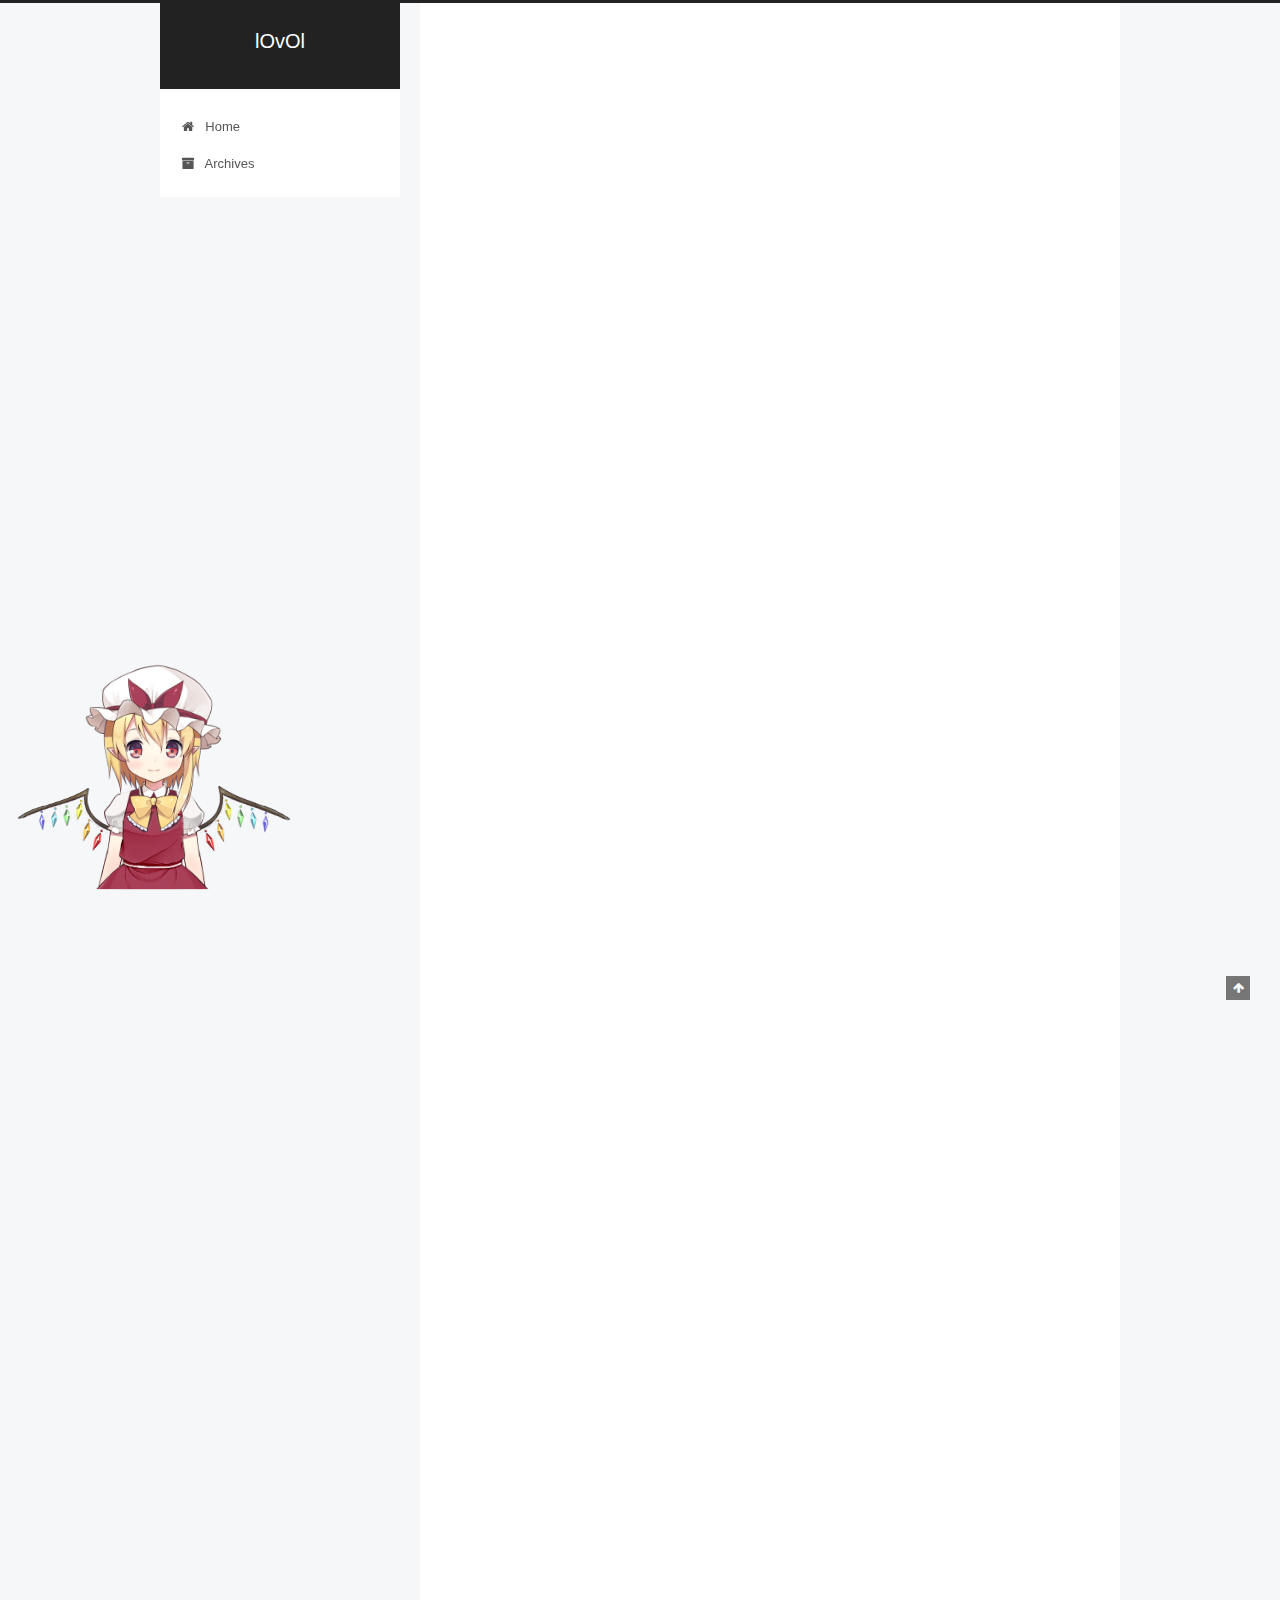
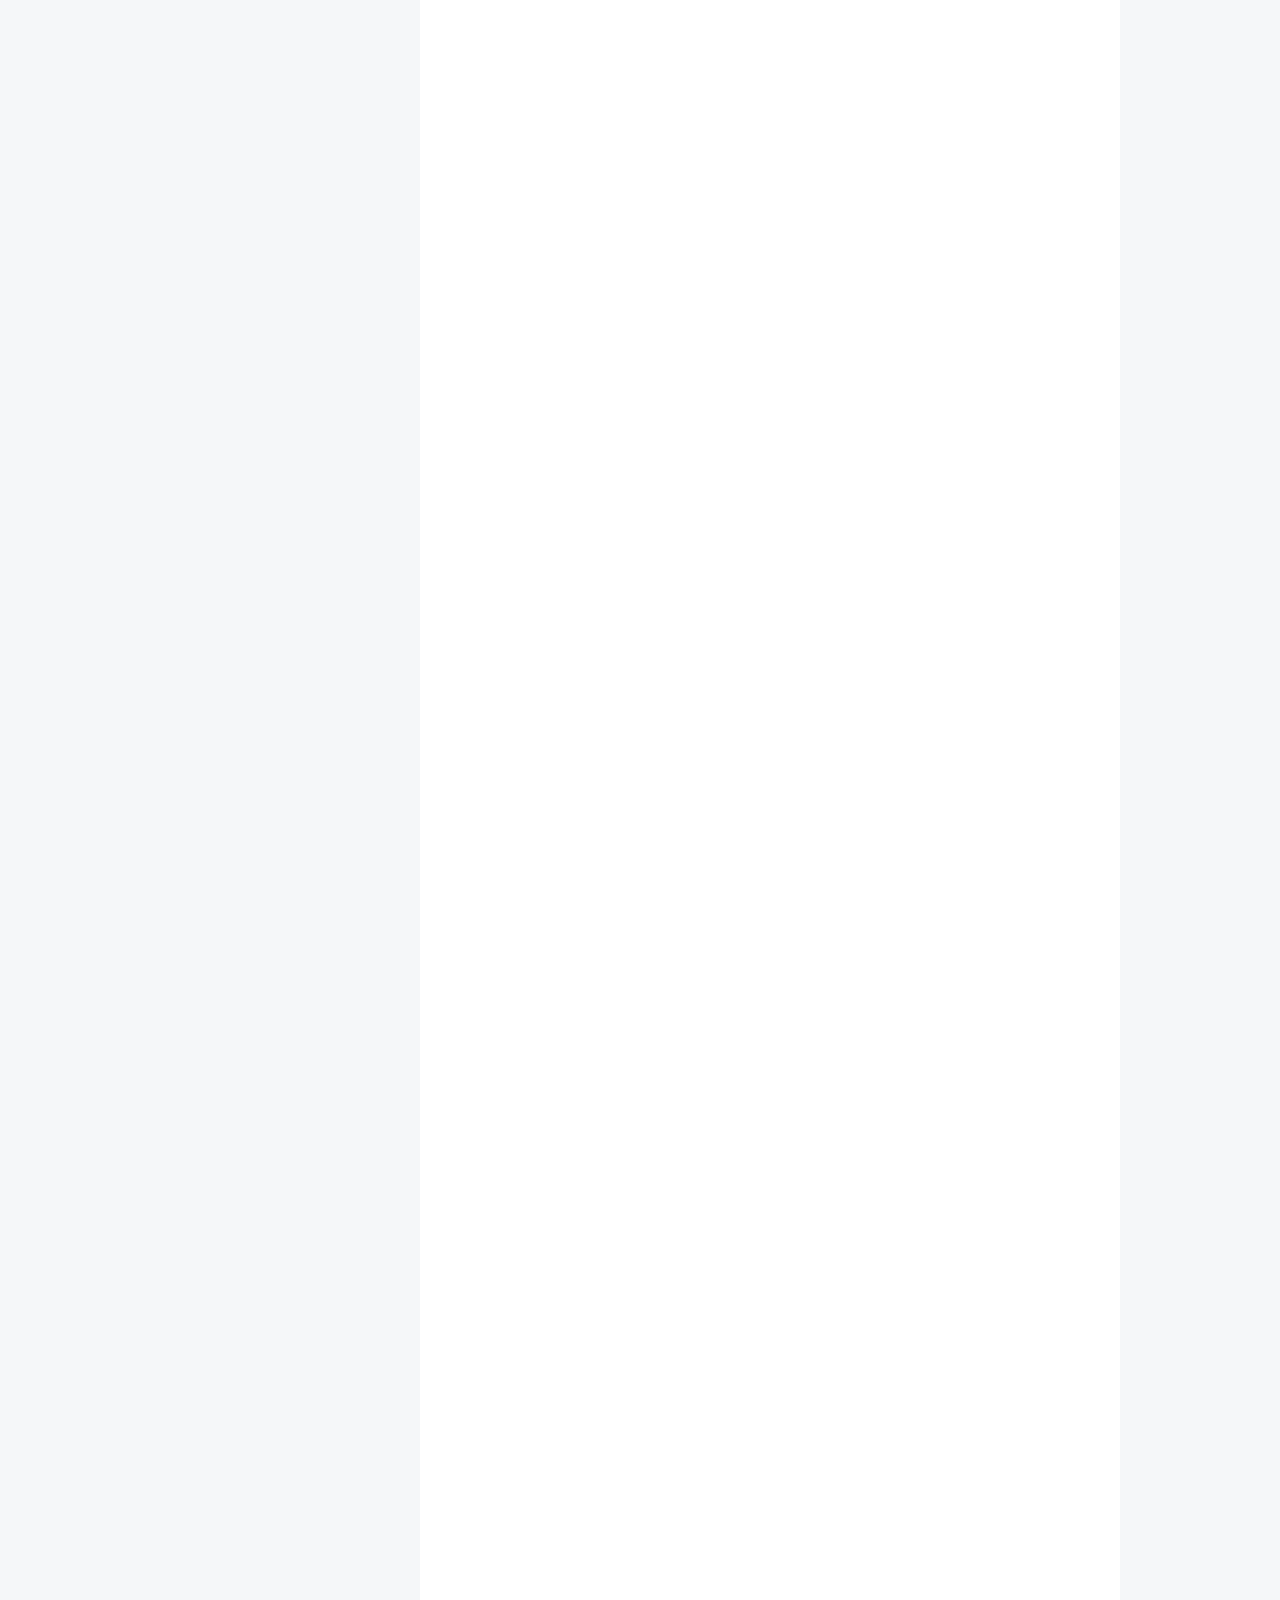
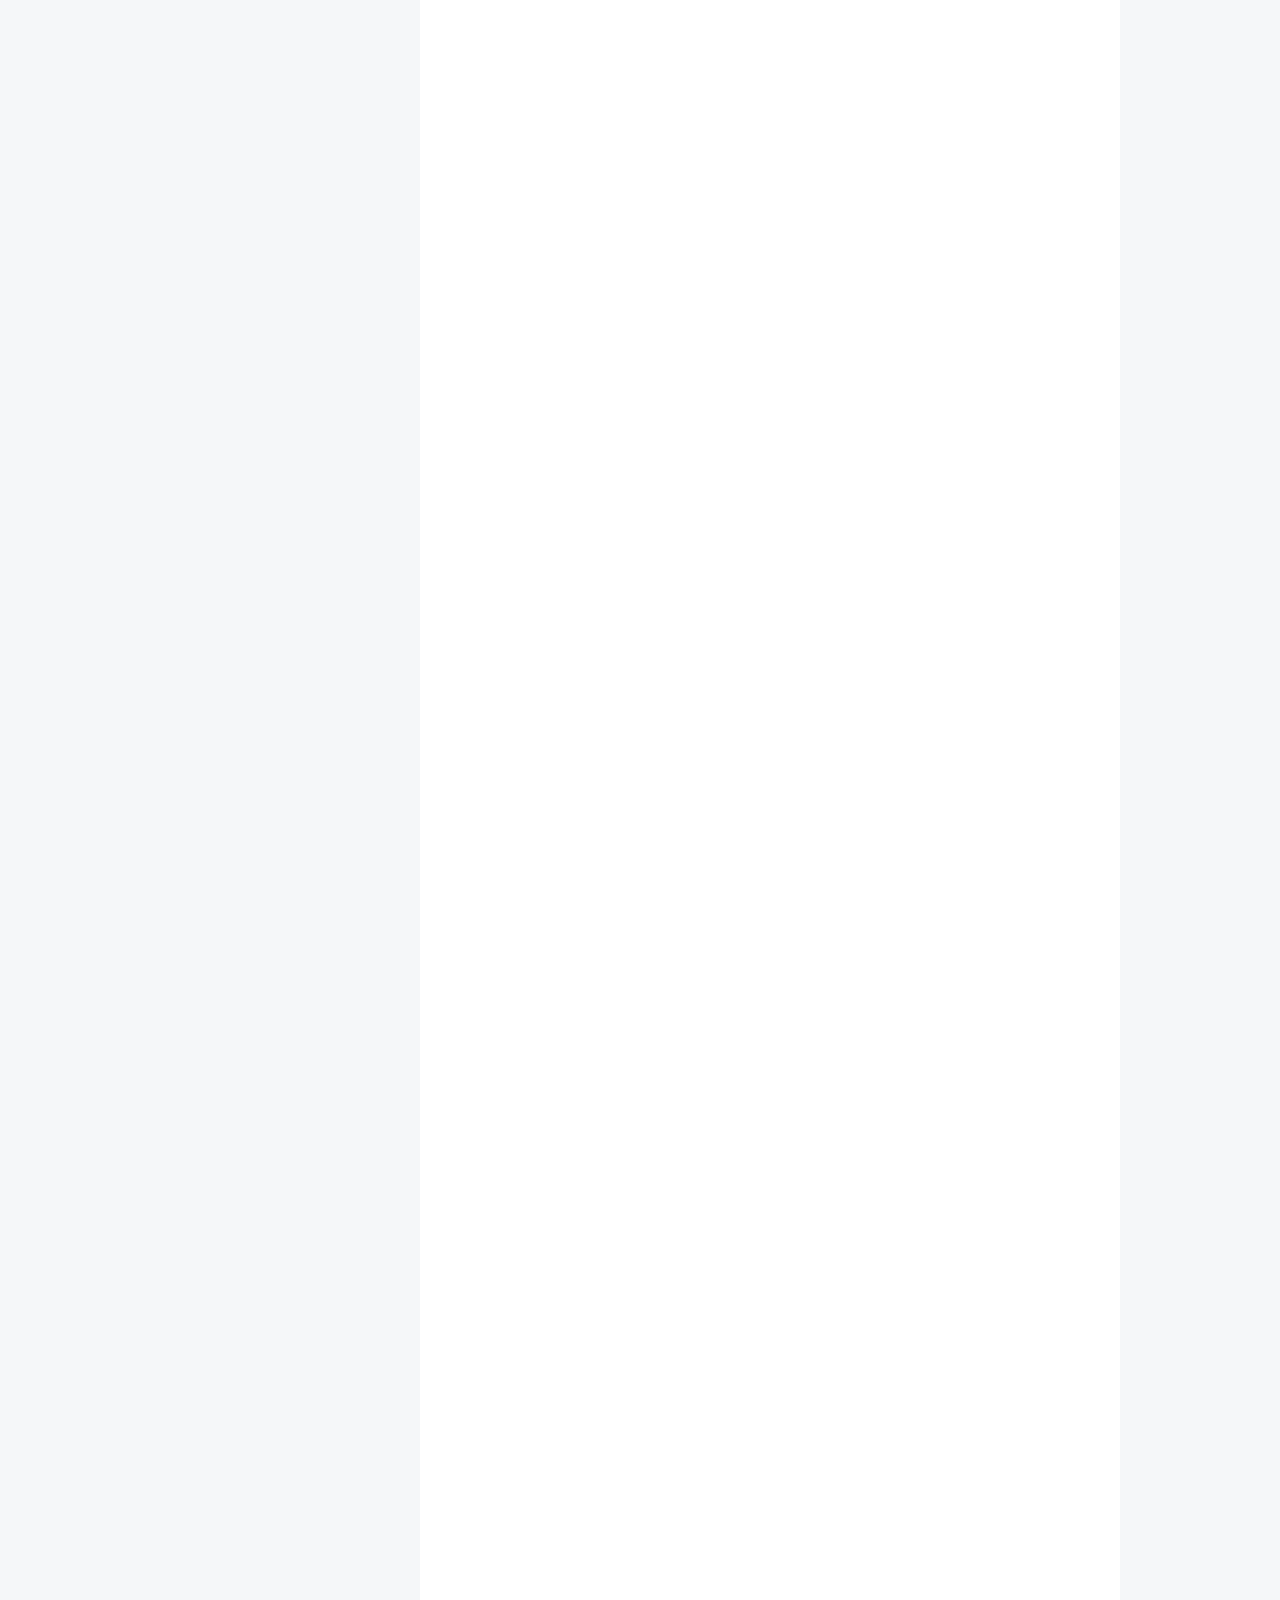
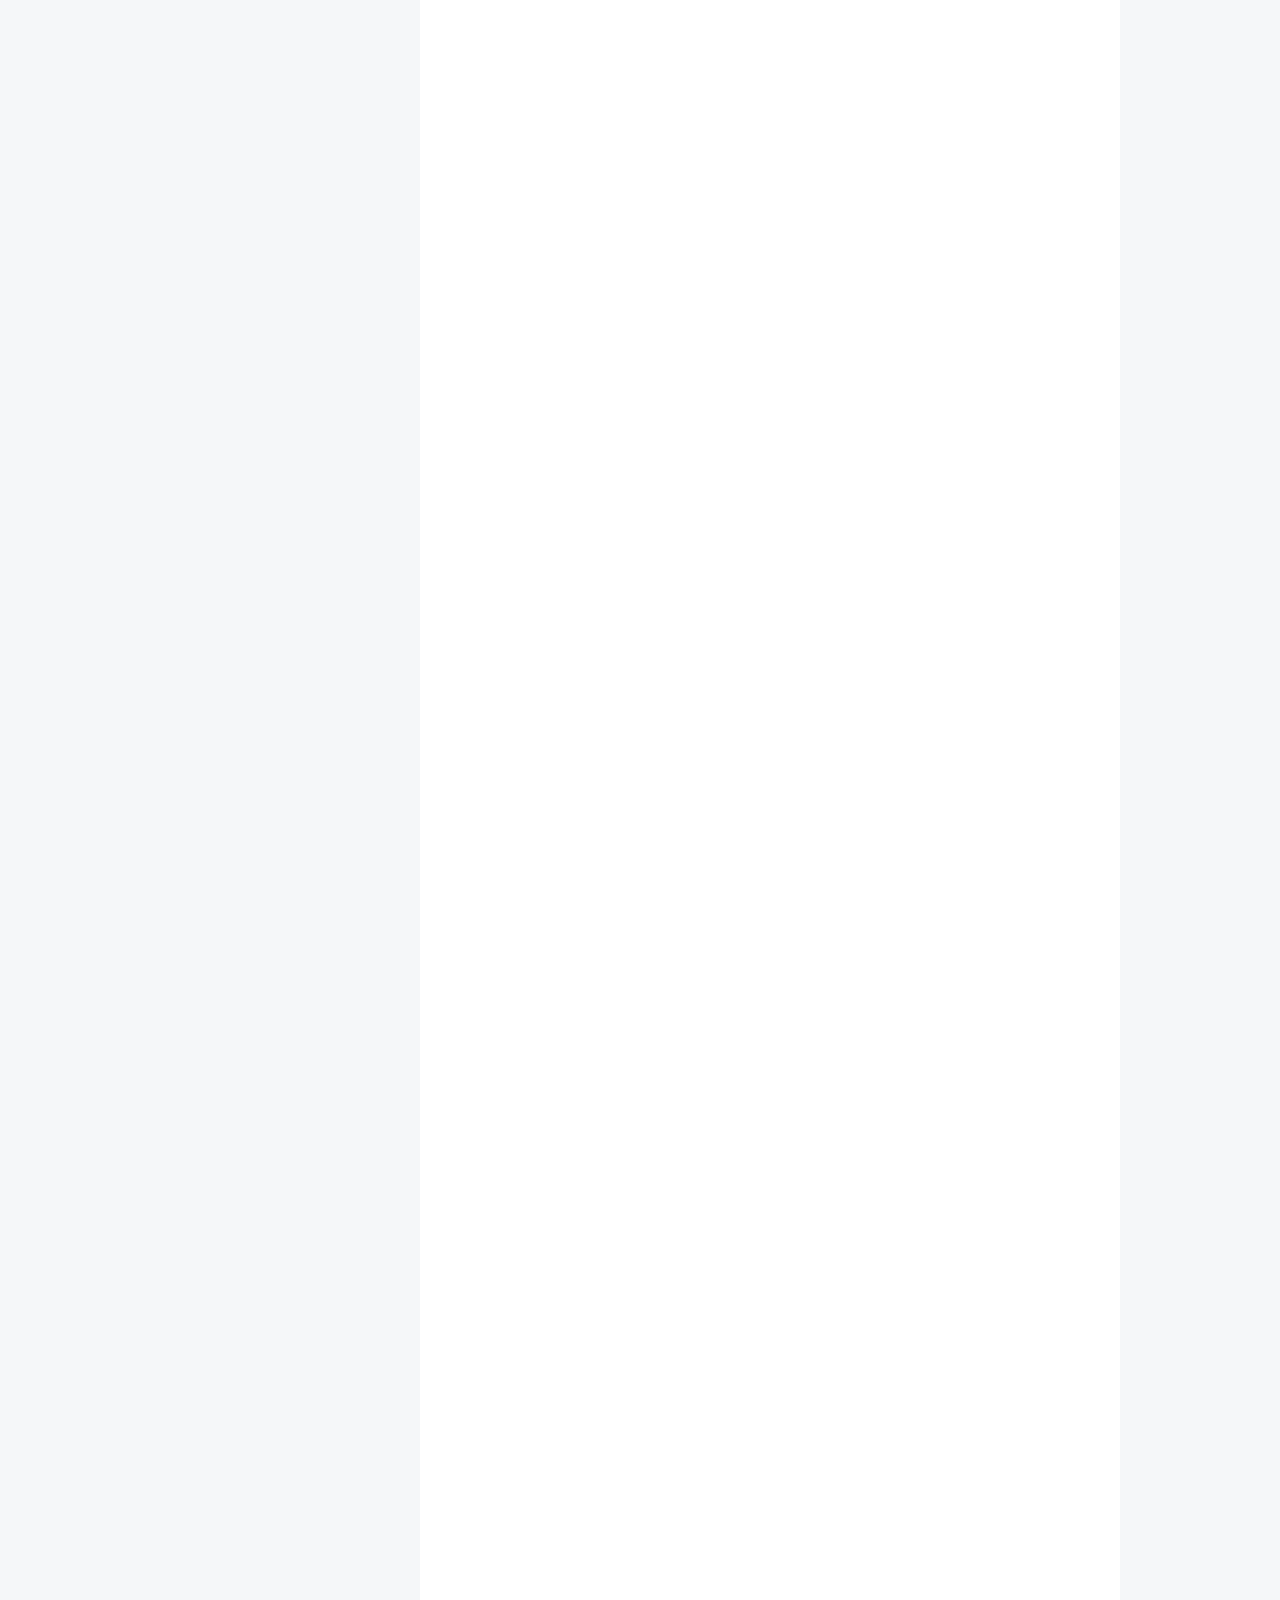
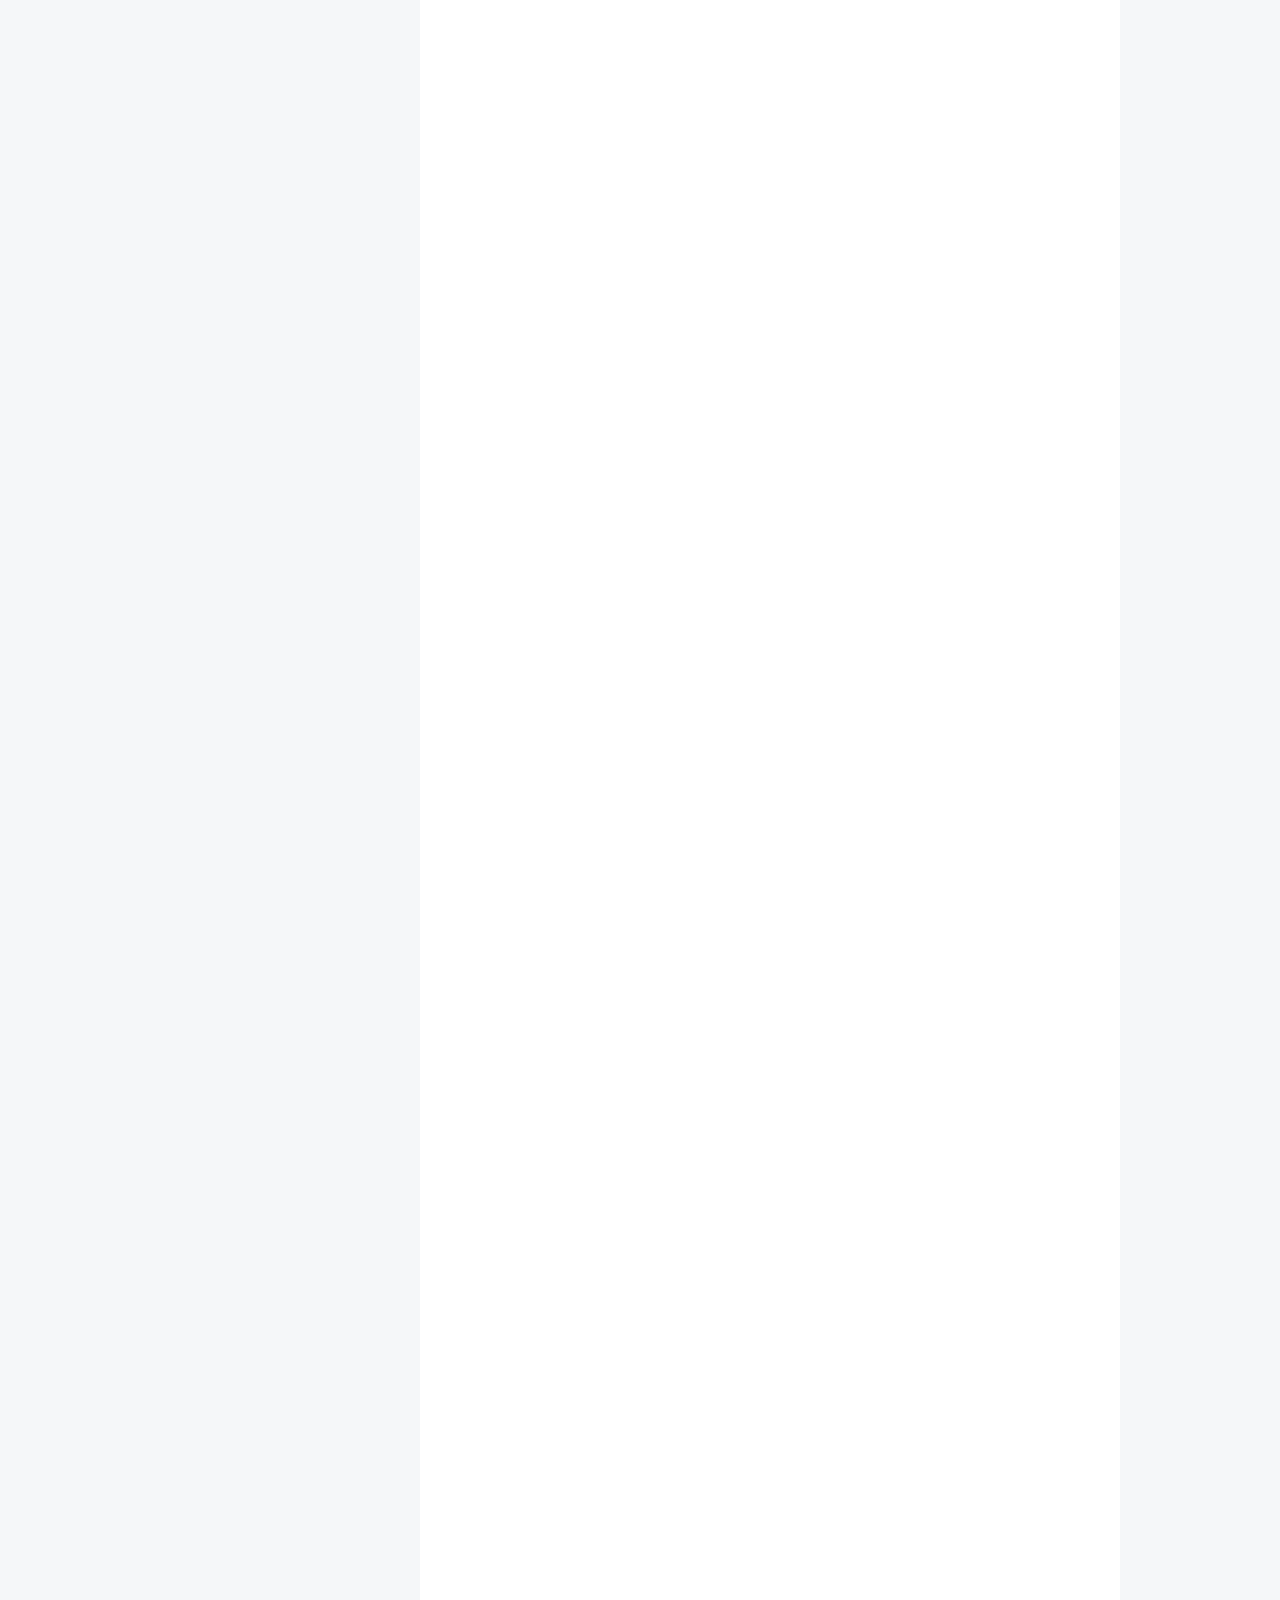
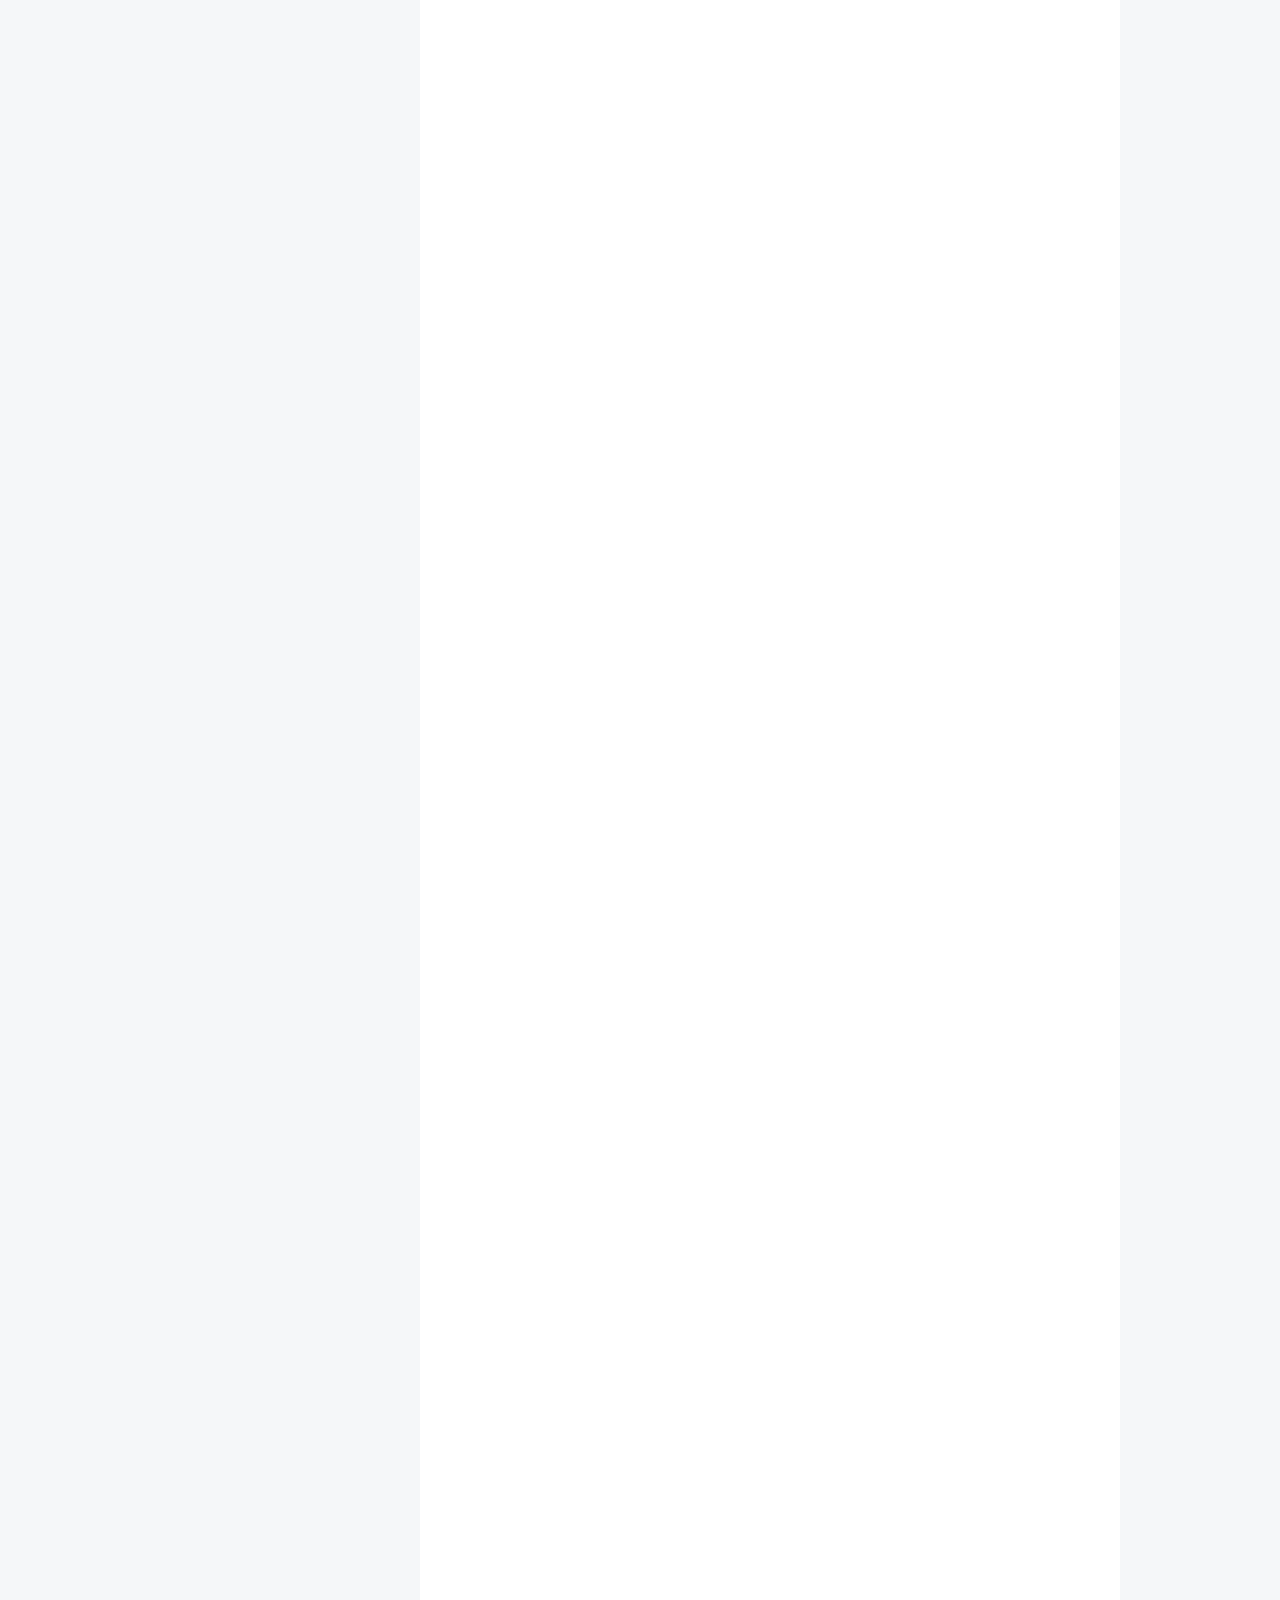
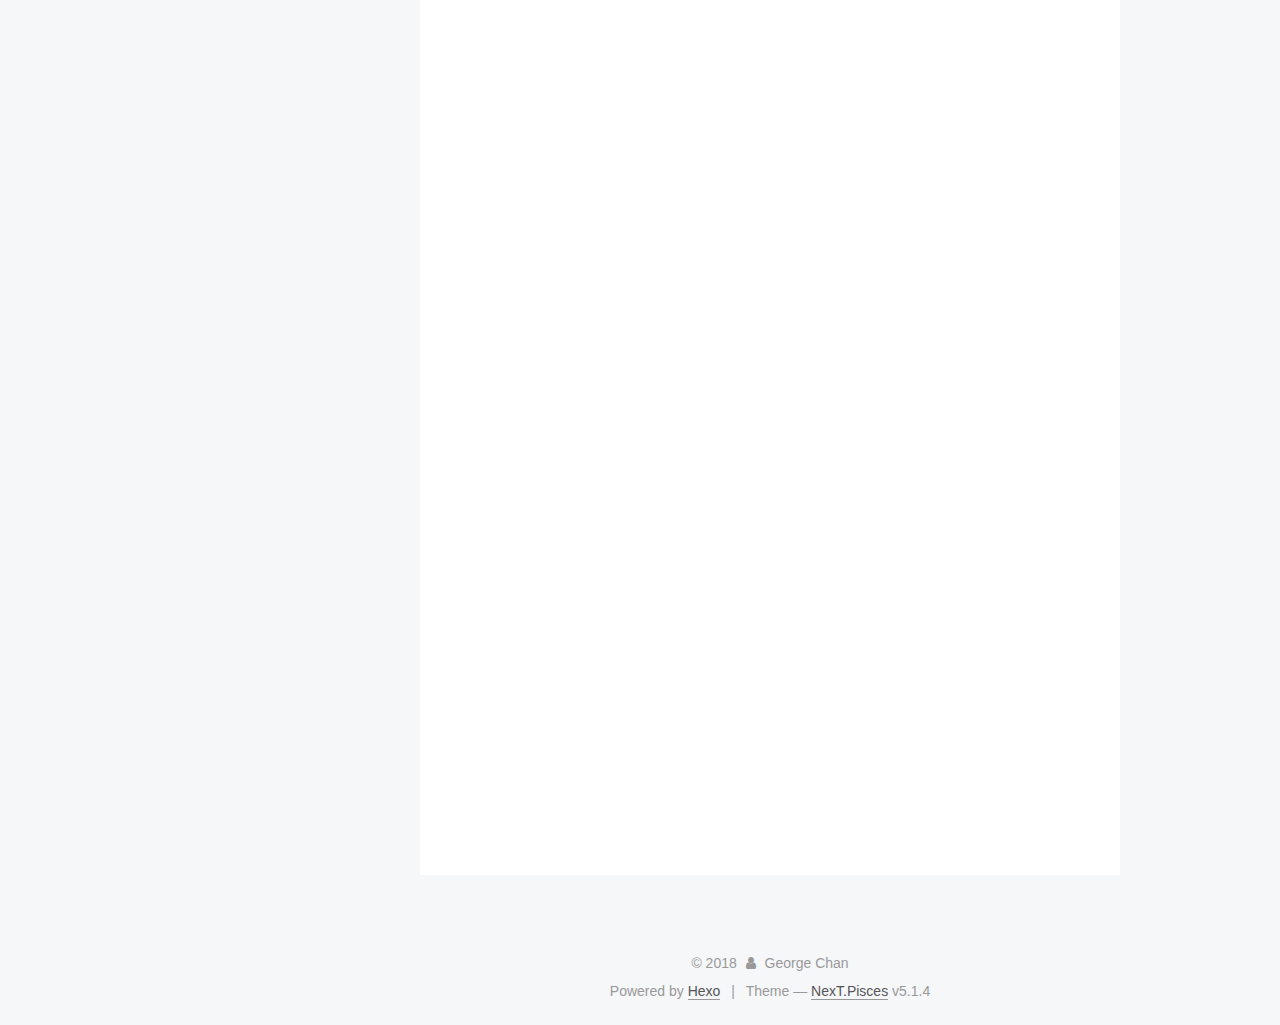
==== commit 61b01ea3: "Site updated: 2018-11-03 09:02:55" ====
--- a/index.html
+++ b/index.html
@@ -215,6 +215,147 @@
           <div id="content" class="content">
             
   <section id="posts" class="posts-expand">
+    
+      
+
+  
+
+  
+  
+  
+
+  <article class="post post-type-normal" itemscope="" itemtype="http://schema.org/Article">
+  
+  
+  
+  <div class="post-block">
+    <link itemprop="mainEntityOfPage" href="http://yoursite.com/2018/11/03/USB-Only/">
+
+    <span hidden itemprop="author" itemscope="" itemtype="http://schema.org/Person">
+      <meta itemprop="name" content="George Chan">
+      <meta itemprop="description" content="">
+      <meta itemprop="image" content="/images/avatar.gif">
+    </span>
+
+    <span hidden itemprop="publisher" itemscope="" itemtype="http://schema.org/Organization">
+      <meta itemprop="name" content="lOvOl">
+    </span>
+
+    
+      <header class="post-header">
+
+        
+        
+          <h1 class="post-title" itemprop="name headline">
+                
+                <a class="post-title-link" href="/2018/11/03/USB-Only/" itemprop="url">为什么我们要usb独占模式</a></h1>
+        
+
+        <div class="post-meta">
+          <span class="post-time">
+            
+              <span class="post-meta-item-icon">
+                <i class="fa fa-calendar-o"></i>
+              </span>
+              
+                <span class="post-meta-item-text">Posted on</span>
+              
+              <time title="Post created" itemprop="dateCreated datePublished" datetime="2018-11-03T08:50:37+08:00">
+                2018-11-03
+              </time>
+            
+
+            
+
+            
+          </span>
+
+          
+
+          
+            
+          
+
+          
+          
+
+          
+
+          
+
+          
+
+        </div>
+      </header>
+    
+
+    
+    
+    
+    <div class="post-body" itemprop="articleBody">
+
+      
+      
+
+      
+        
+          
+            <h2 id="这就是个软文（笑）"><a href="#这就是个软文（笑）" class="headerlink" title="这就是个软文（笑）"></a>这就是个软文（笑）</h2><p>在老烧的口中，要想在手机上发挥解码耳放的全部威力，就只能用海贝音乐的USB独占模式来听音乐。然而初烧的耳朵里可能听不出用海贝音乐与用普通音乐播放器的区别。这里将解释一下安卓手机是如何把一首音乐变渣的。</p>
+<p>说到安卓系统对音质的劣化，就不得不提一个名词：SRC</p>
+<p>安卓SRC的全称是Sample Rate Conversion（采样率转换），设计的目的是用来解决有多种声音信号的输出问题。</p>
+<p>安卓手机内部的声音信号十分复杂，可能有多个采样率的声音。举个例子：当你在听一首无损的时候QQ突然来了一个信息，此时的声音信号有两个：44kHz采样率的无损音乐和比44kHz采样率低得多QQ提示音。然而解码器只能工作在单个采样率（详细原理参见数字电路基础DAC部分），就需要把多个音频采样率统一为一个单一的采样率。就是把上述两种声音混合成一段声音来交给解码器输出成耳机中的声音。</p>
+<p>但这种机制对音质是害的，因为手机内部芯片会参与一个将声音混合并进行再编码的过程。通常来说，通过SRC，安卓手机会输出两种采样率的信号，一个是48kHz，另一个是196kHz，看起来采样率比无损音乐还高。但无论是哪一个，由于是手机内部芯片进行的信号处理，对声音都会产生较大的失真。</p>
+<p>安卓的SRC机制是可以绕过的，这个也就是海贝音乐USB独占模式工作的原理，但是主流的播放器没有这种模式，所以无论有没有外接解码耳放，手机内部都会对音质进行劣化，解码耳放都没工作在满血模式。</p>
+<p>这里可以通过一个实验来初步了解SRC的工作原理为了让实验结果变得直观，我选择使用mojo来进行这次实验。</p>
+<p><img src="/2018/11/03/USB-Only/1-1.jpg" alt="1-1"></p>
+<p>mojo是英国和弦公司推出的一款解码耳放，它的优势在于支持目前所有采样率的音频信号的转换以及输出，同时在最右侧的电源指示灯会显示不同的颜色来指示实时的采样率，我们将会通过观察指示灯的颜色来了解不同的手机的音频输出，以及海贝音乐USB独占模式与通常情况下的不同。</p>
+<p><img src="/2018/11/03/USB-Only/1-2.jpg" alt="1-2"></p>
+<h2 id="我的实验器材如下："><a href="#我的实验器材如下：" class="headerlink" title="我的实验器材如下："></a>我的实验器材如下：</h2><p>手机两台：小米mix2和努比亚z17mini<br>御用听歌设备：山灵m2s、mojo解码耳放、AKG k612pro 监听耳机</p>
+<p><img src="/2018/11/03/USB-Only/1-3.jpg" alt="1-3"></p>
+<p>首先是努比亚z17mini接mojo，此时mojo的电源指示灯显示的是蓝色，也就是说，安卓系统默认的输出采样率被固定在了192kHz。打开网易云音乐播放采样率为44kHz无损格式的音乐，mojo的电源指示灯颜色不变，但是正在播放的音乐远没有这么高的采样率，也就是说，是被安卓系统”嵌进”了输出的192kHz的声音当中，这时候，外接的解码耳放是对这个192kHz的手机事先处理过的“声音”进行解码，这样就算解码器解得再好，出来的声音也是手机解码器和外接解码器失真叠加的声音。</p>
+<p><img src="/2018/11/03/USB-Only/1-4.jpg" alt="1-4"></p>
+<p>在实际的听音过程中，听感是有些许提升的，主要是解码耳放带来的大推力造成的提升，也就是说你的耳机被推得更好了，这也让我怀疑小一些的解码耳放会不会有提升，毕竟它过小的体积以及需要手机供电，可能不会有这么大的输出功率。</p>
+<p>接着是小米mix2接mojo，不开启海贝音乐的USB独占模式，这时的情况跟小米mix2的情况差不多，只不过这时候mojo显示的是橙色，也就是48kHz的采样率。有趣的是，因为这两台手机的芯片组的不同，出来的声音能明显地听出不同（虽然都是不行）。</p>
+<p><img src="/2018/11/03/USB-Only/1-5.jpg" alt="1-5"></p>
+<p>最后是小米mix2接mojo，开启海贝音乐的USB独占模式，这时候mojo终于正常工作，在44kHz采样率的flac格式音乐下亮起了红灯。我们的解码耳放总算工作在正常的状态。但需要注意的是，在海贝音乐的USB独占模式下，除了音乐本身，视频声音等其他的声音会被海贝音乐屏蔽掉。原因就是上文所说的，解码器不能同时在不同的采样率下工作，就只能屏蔽掉那些声音来保证解码耳放的正常工作。</p>
+<p><img src="/2018/11/03/USB-Only/1-6.jpg" alt="1-6"></p>
+<p>最后为了证明我的解码耳放没有坏，我把mojo接在御用数字转盘——山灵m2s上，音源切换为DSD格式的音乐，mojo终于点亮了高贵的白色指示灯。<br>因为安卓手机的适配情况复杂，我手上也没有hifi手机，所以实验的结果并不能覆盖所有情况。</p>
+<p><img src="/2018/11/03/USB-Only/1-7.jpg" alt="1-7"></p>
+<p>综上所述，<strong>想要在解码耳放正常工作，首先就要绕过安卓的SRC机制</strong>，然而目前主流的音乐播放器不具有这种功能（除了海贝等少数的播放器），而用了海贝也会带来其他方面的不便（比如要拔了解码耳放才能接电话等等）。所以说，没有强烈地听无损音乐的意愿，我还是不建议花个几百去买个解码耳放。</p>
+
+          
+        
+      
+    </div>
+    
+    
+    
+
+    
+
+    
+
+    
+
+    <footer class="post-footer">
+      
+
+      
+
+      
+
+      
+      
+        <div class="post-eof"></div>
+      
+    </footer>
+  </div>
+  
+  
+  
+  </article>
+
+
     
       
 
@@ -801,7 +942,7 @@
               
                 <a href="/archives/">
               
-                  <span class="site-state-item-count">4</span>
+                  <span class="site-state-item-count">5</span>
                   <span class="site-state-item-name">posts</span>
                 </a>
               </div>
--- a/css/main.css
+++ b/css/main.css
@@ -1823,7 +1823,7 @@
   width: 4px;
   height: 4px;
   border-radius: 50%;
-  background: #6ca216;
+  background: #7dffe8;
 }
 .links-of-blogroll {
   font-size: 13px;
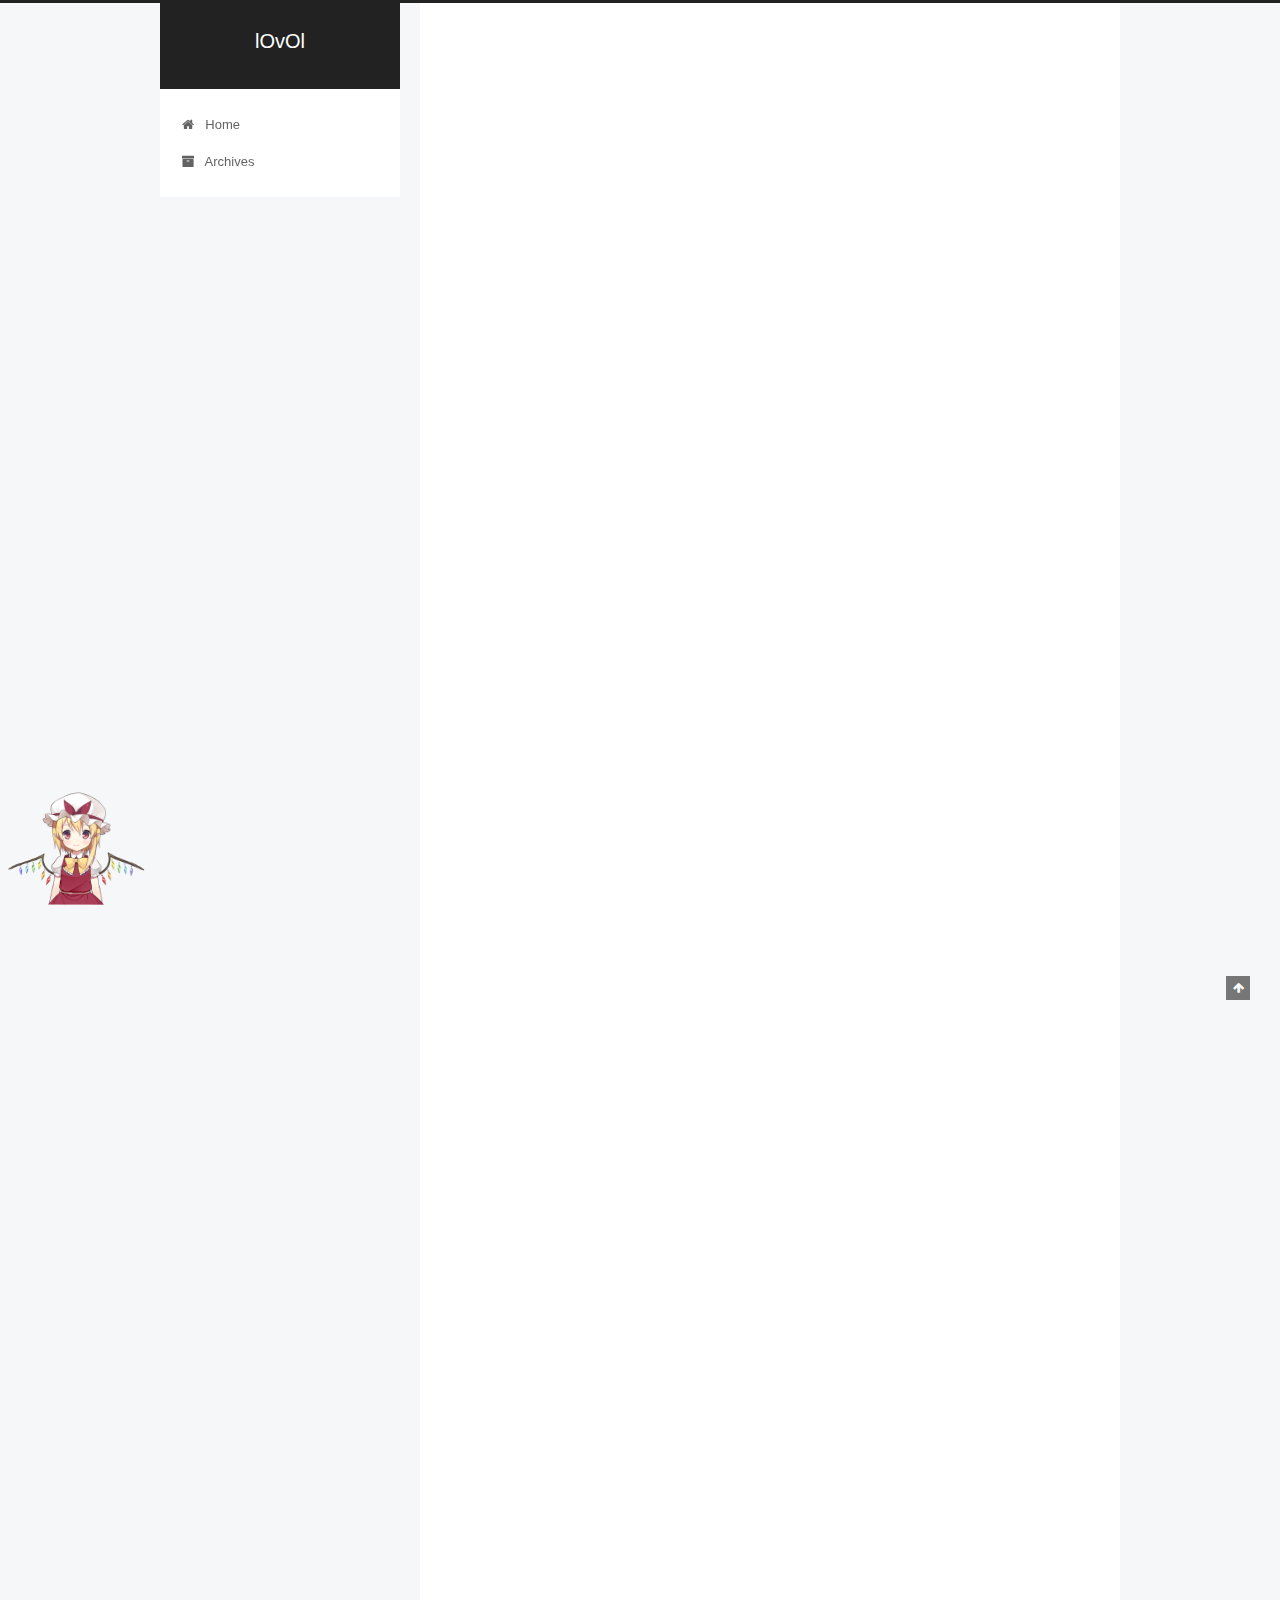
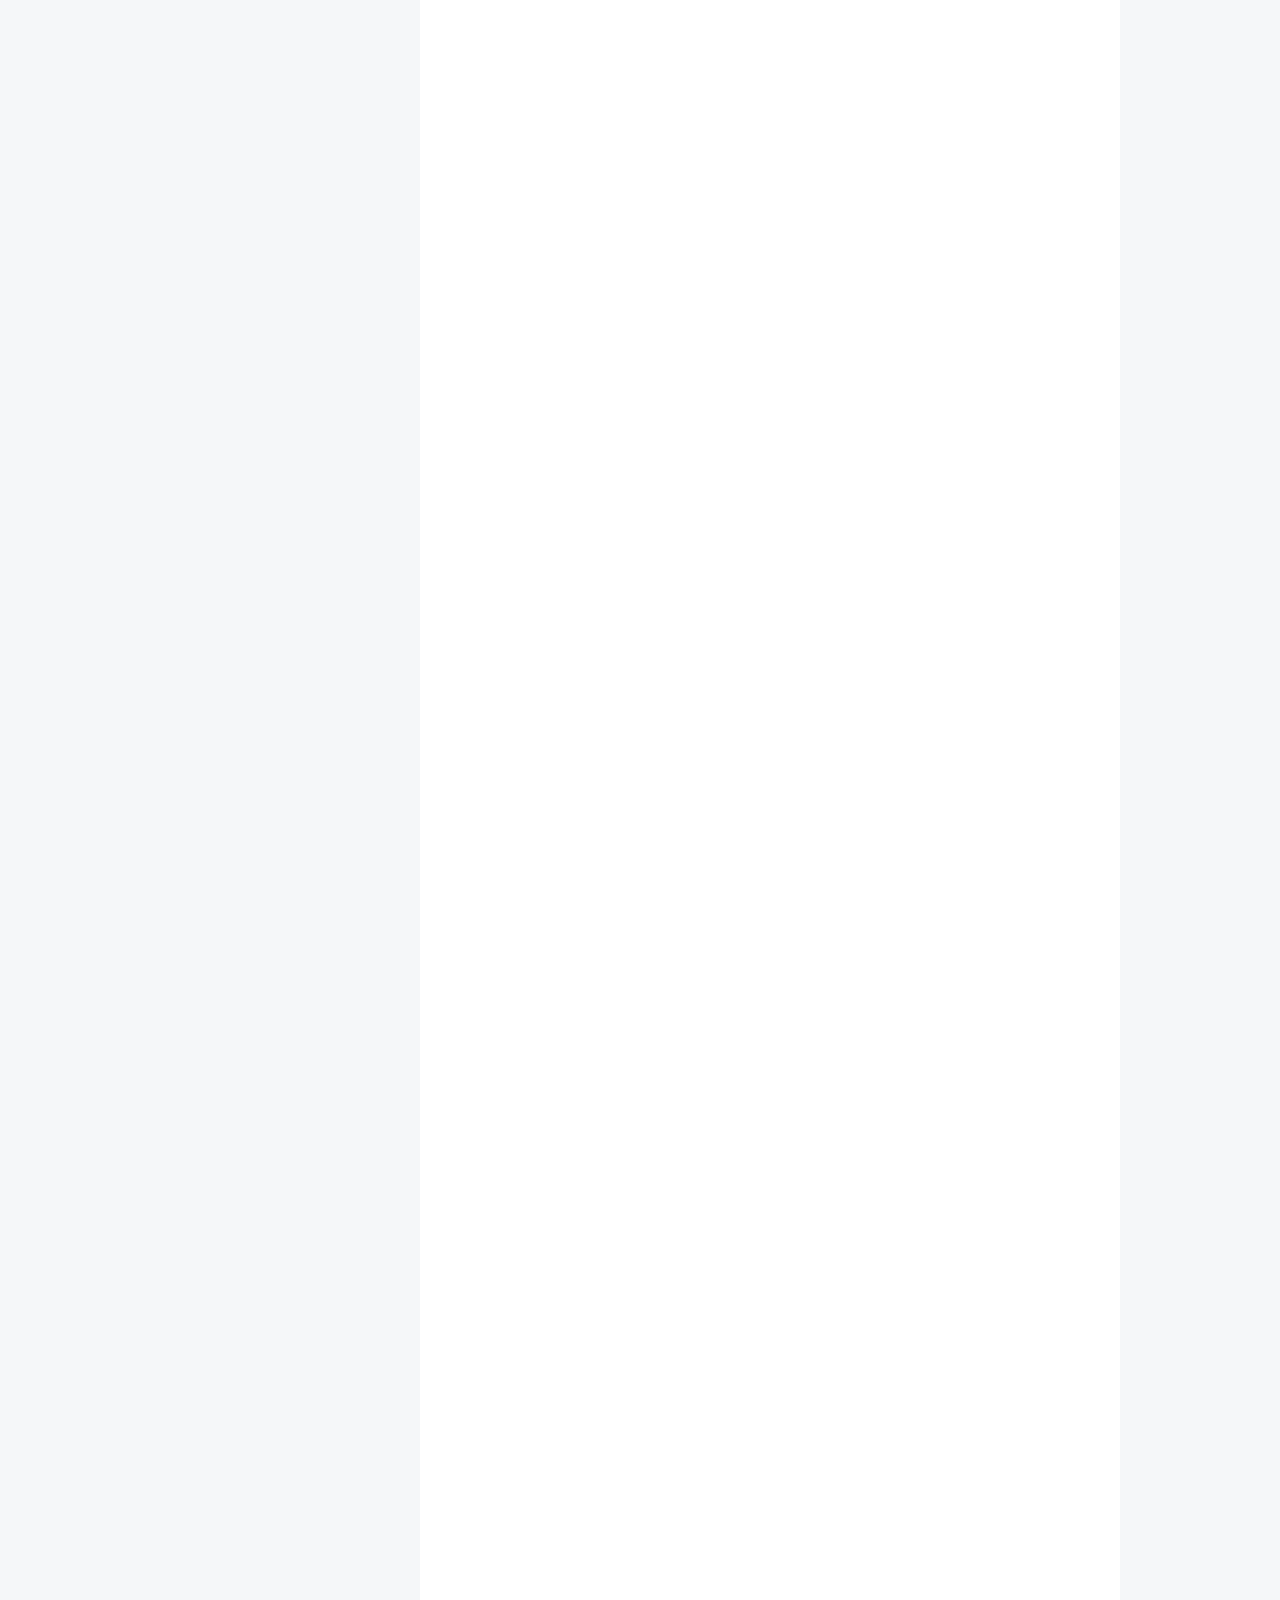
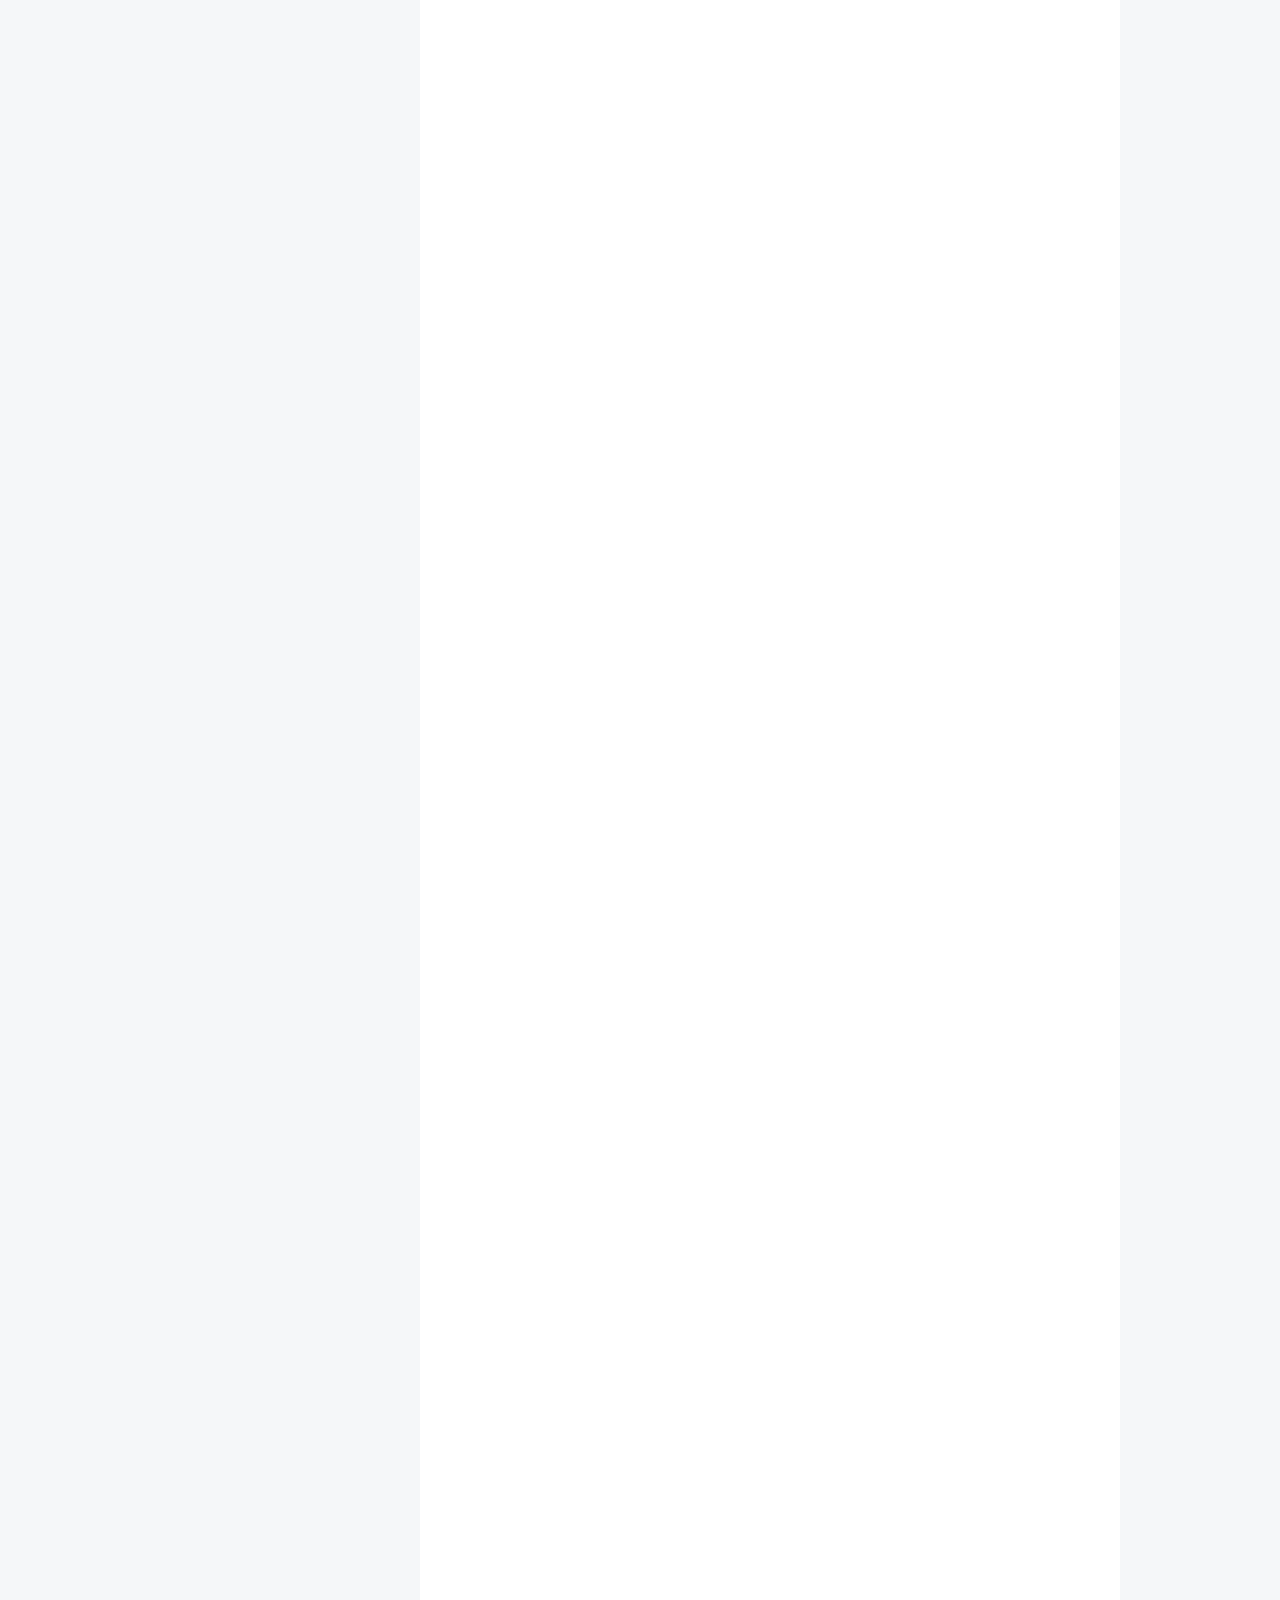
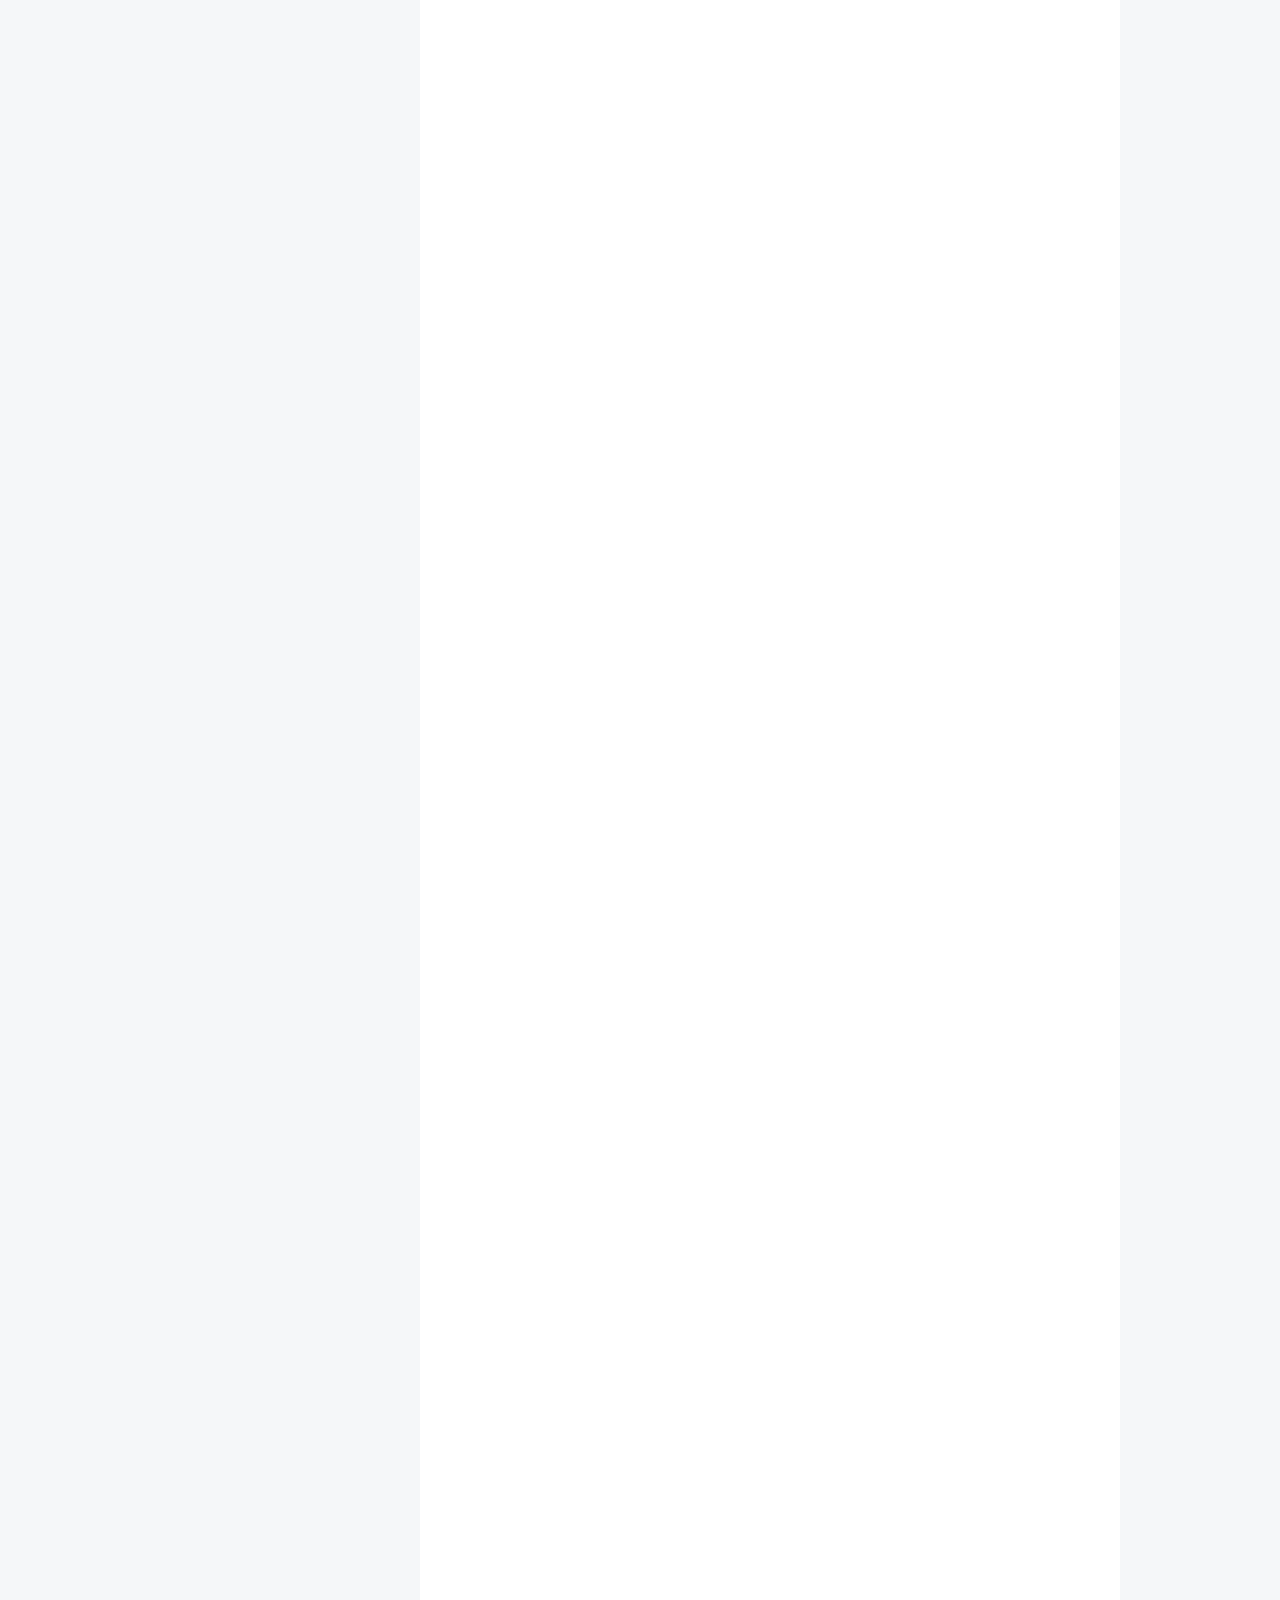
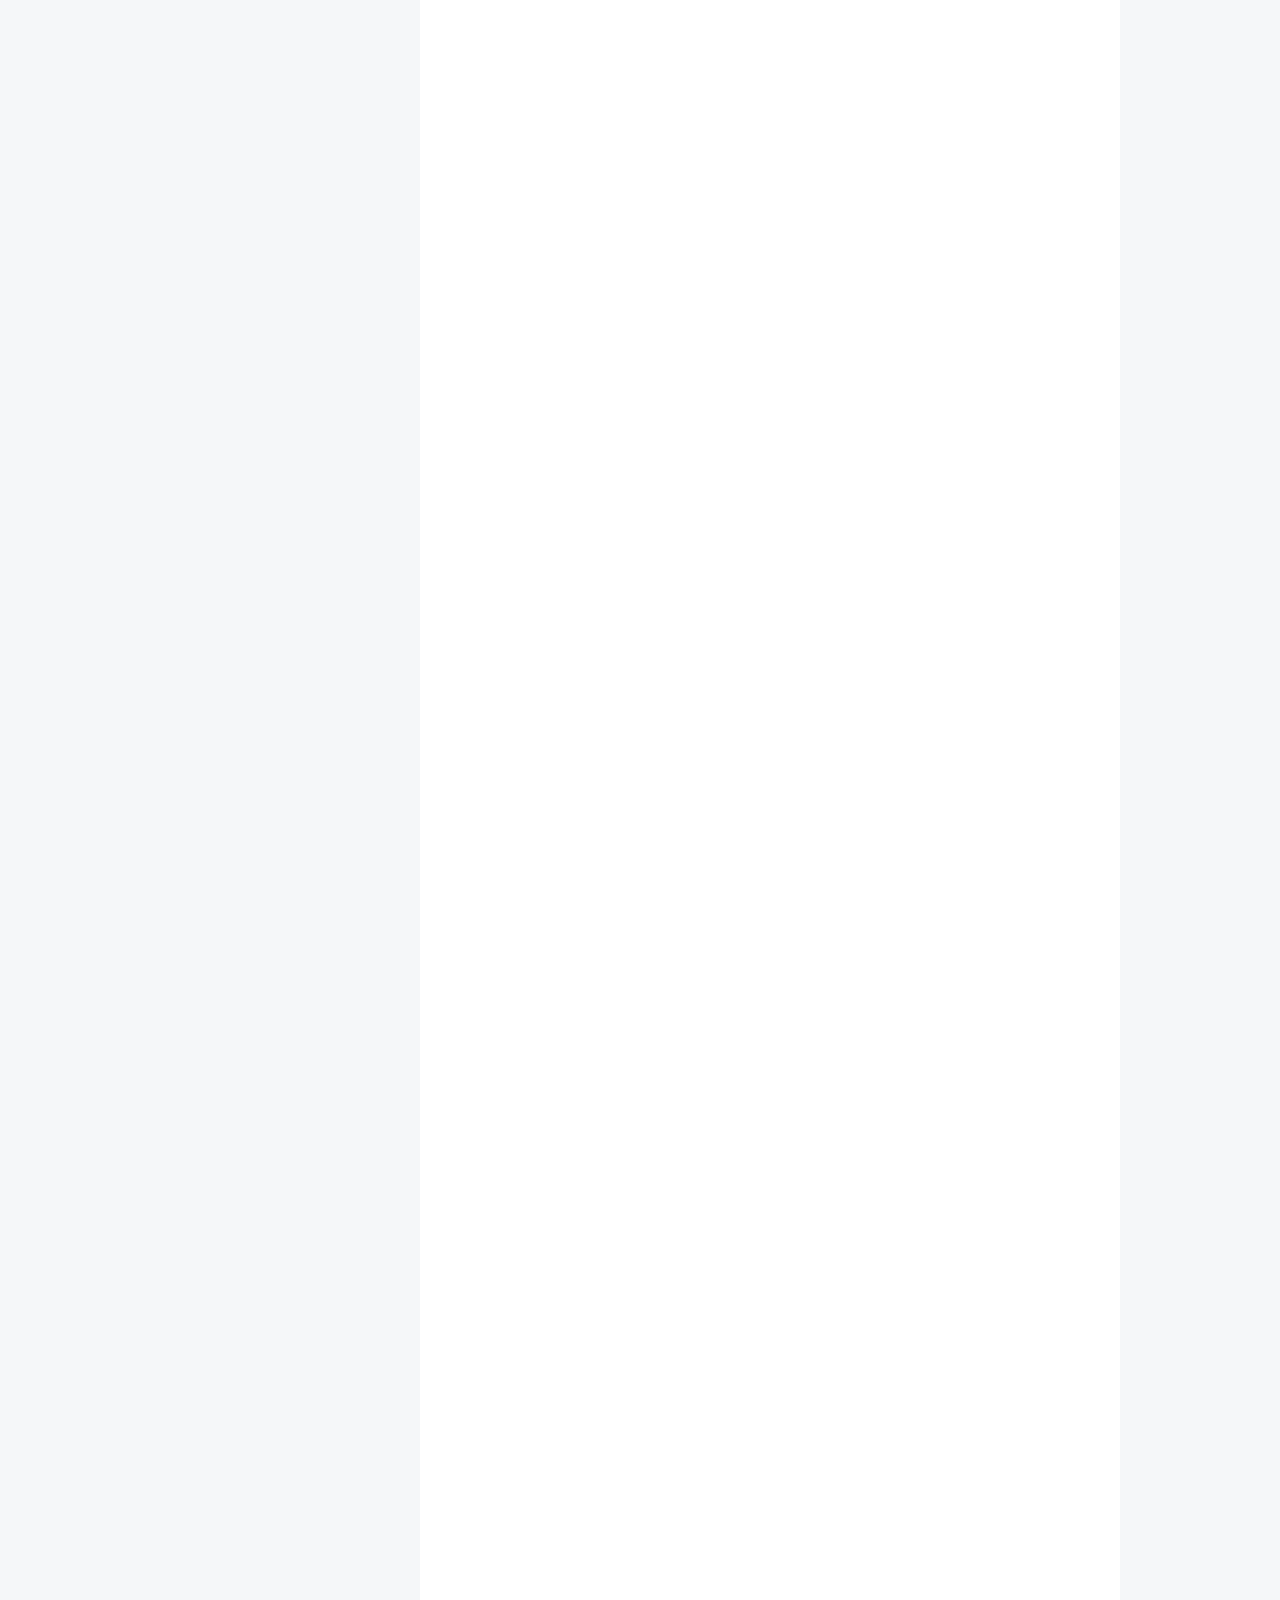
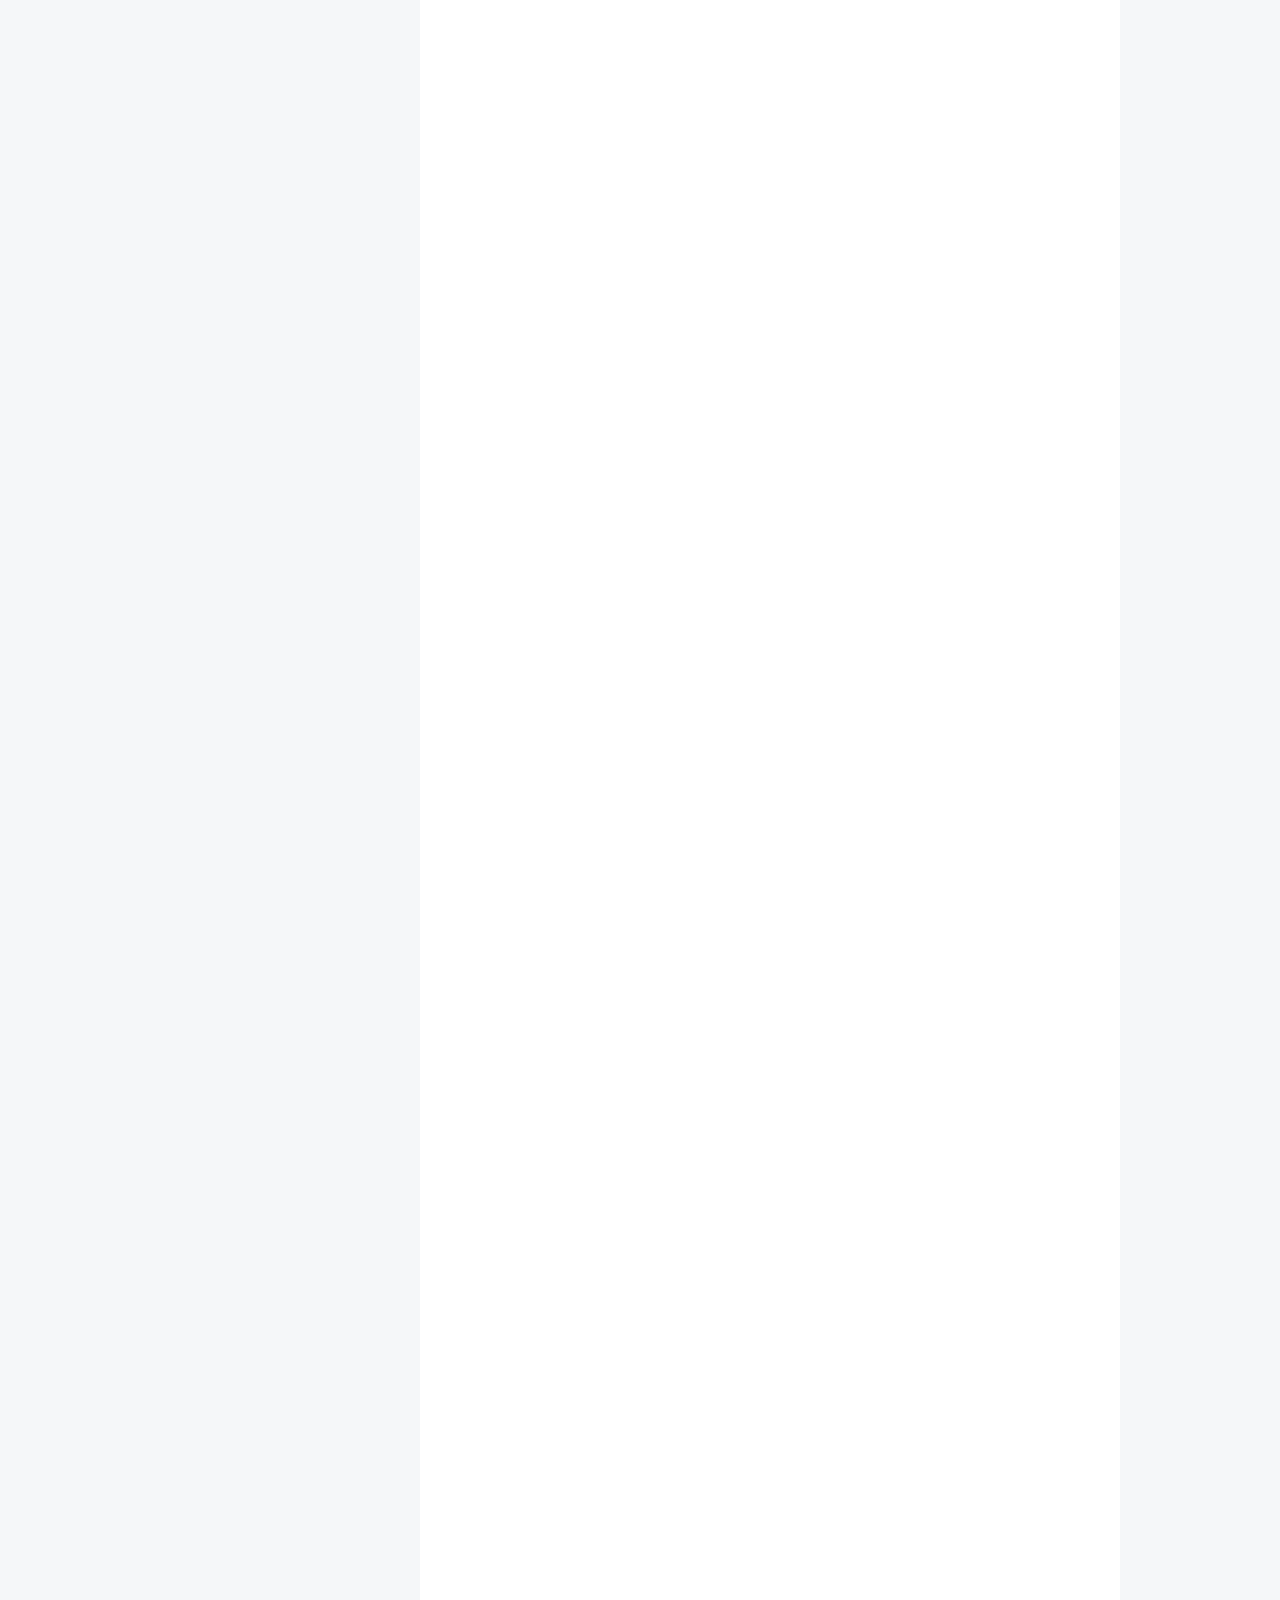
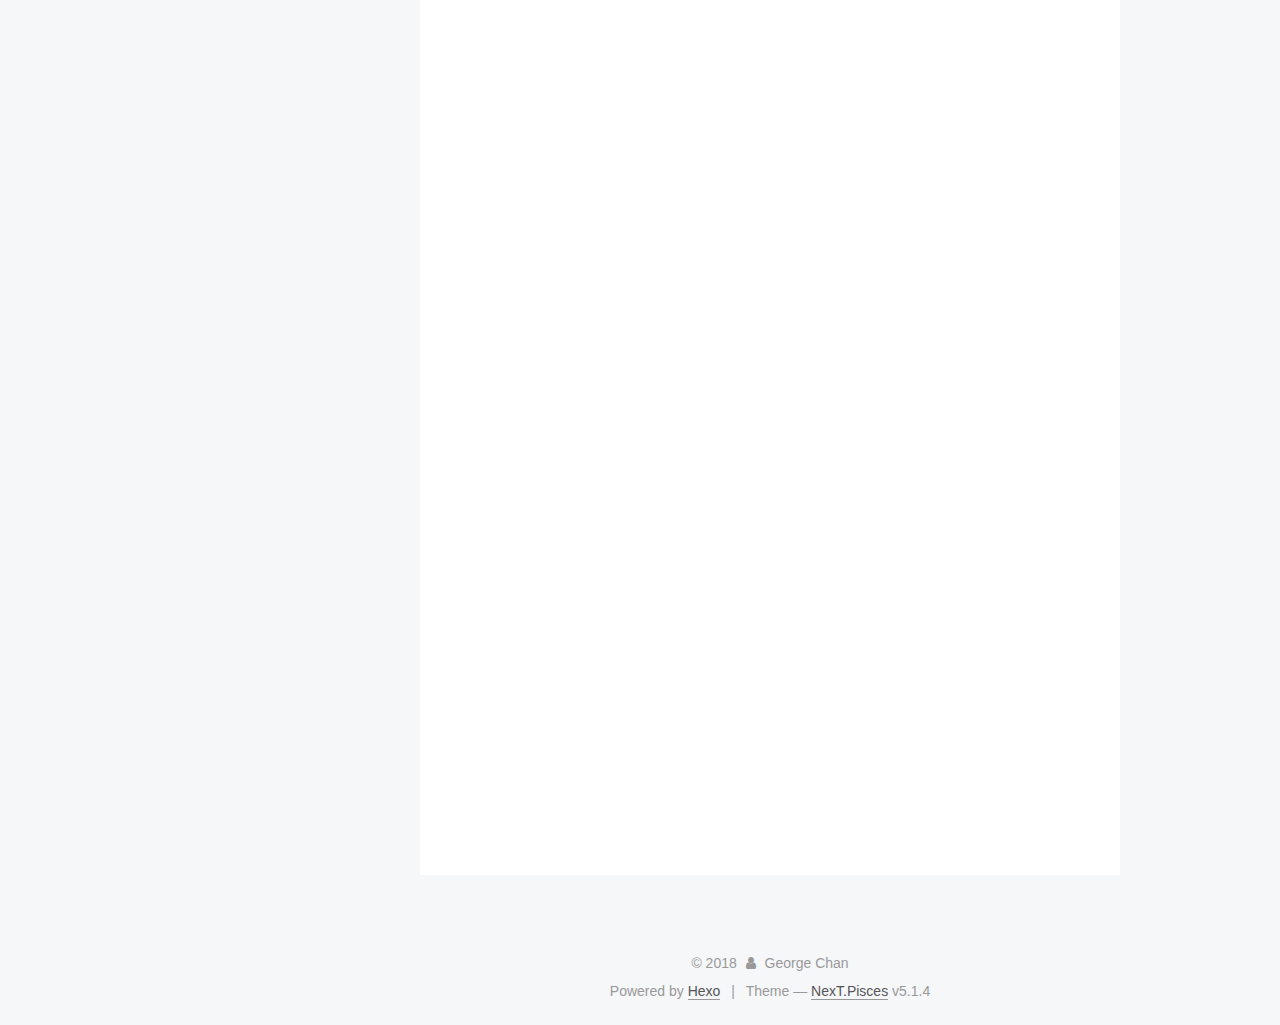
==== commit 9ba84994: "Site updated: 2018-11-03 16:20:30" ====
--- a/index.html
+++ b/index.html
@@ -1171,5 +1171,5 @@
 
   
 
-<script src="/live2dw/lib/L2Dwidget.min.js?0c58a1486de42ac6cc1c59c7d98ae887"></script><script>L2Dwidget.init({"pluginRootPath":"live2dw/","pluginJsPath":"lib/","pluginModelPath":"assets/","model":{"jsonPath":"/live2dw/assets/Pio.model.json"},"display":{"position":"left","width":152,"height":170},"mobile":{"show":true},"react":{"opacityDefault":1},"log":false,"tagMode":false});</script></body>
+<script src="/live2dw/lib/L2Dwidget.min.js?0c58a1486de42ac6cc1c59c7d98ae887"></script><script>L2Dwidget.init({"pluginRootPath":"live2dw/","pluginJsPath":"lib/","pluginModelPath":"assets/","model":{"myDefine":[{"DEBUG_LOG":false},{"DEBUG_MOUSE_LOG":false},{"DEBUG_DRAW_HIT_AREA":false},{"DEBUG_DRAW_ALPHA_MODEL":false},{"VIEW_MAX_SCALE":2},{"VIEW_MIN_SCALE":0.8},{"VIEW_LOGICAL_LEFT":-1},{"VIEW_LOGICAL_RIGHT":1},{"VIEW_LOGICAL_MAX_LEFT":-2},{"VIEW_LOGICAL_MAX_RIGHT":2},{"VIEW_LOGICAL_MAX_BOTTOM":-2},{"VIEW_LOGICAL_MAX_TOP":2},{"PRIORITY_NONE":0},{"PRIORITY_IDLE":1},{"PRIORITY_SLEEPY":2},{"PRIORITY_NORMAL":3},{"PRIORITY_FORCE":4},{"MOTION_GROUP_IDLE":"idle"},{"MOTION_GROUP_SLEEPY":"sleepy"},{"MOTION_GROUP_TAP_BODY":"tap_body"},{"MOTION_GROUP_FLICK_HEAD":"flick_head"},{"MOTION_GROUP_PINCH_IN":"pinch_in"},{"MOTION_GROUP_PINCH_OUT":"pinch_out"},{"MOTION_GROUP_SHAKE":"shake"},{"HIT_AREA_HEAD":"head"},{"HIT_AREA_BODY":"body"}],"jsonPath":"/live2dw/assets/Pio.model.json"},"display":{"position":"left","width":152,"height":170,"superSample":1},"mobile":{"show":true},"react":{"opacityDefault":1},"log":false,"tagMode":false});</script></body>
 </html>
--- a/css/main.css
+++ b/css/main.css
@@ -1823,7 +1823,7 @@
   width: 4px;
   height: 4px;
   border-radius: 50%;
-  background: #7dffe8;
+  background: #b322ff;
 }
 .links-of-blogroll {
   font-size: 13px;
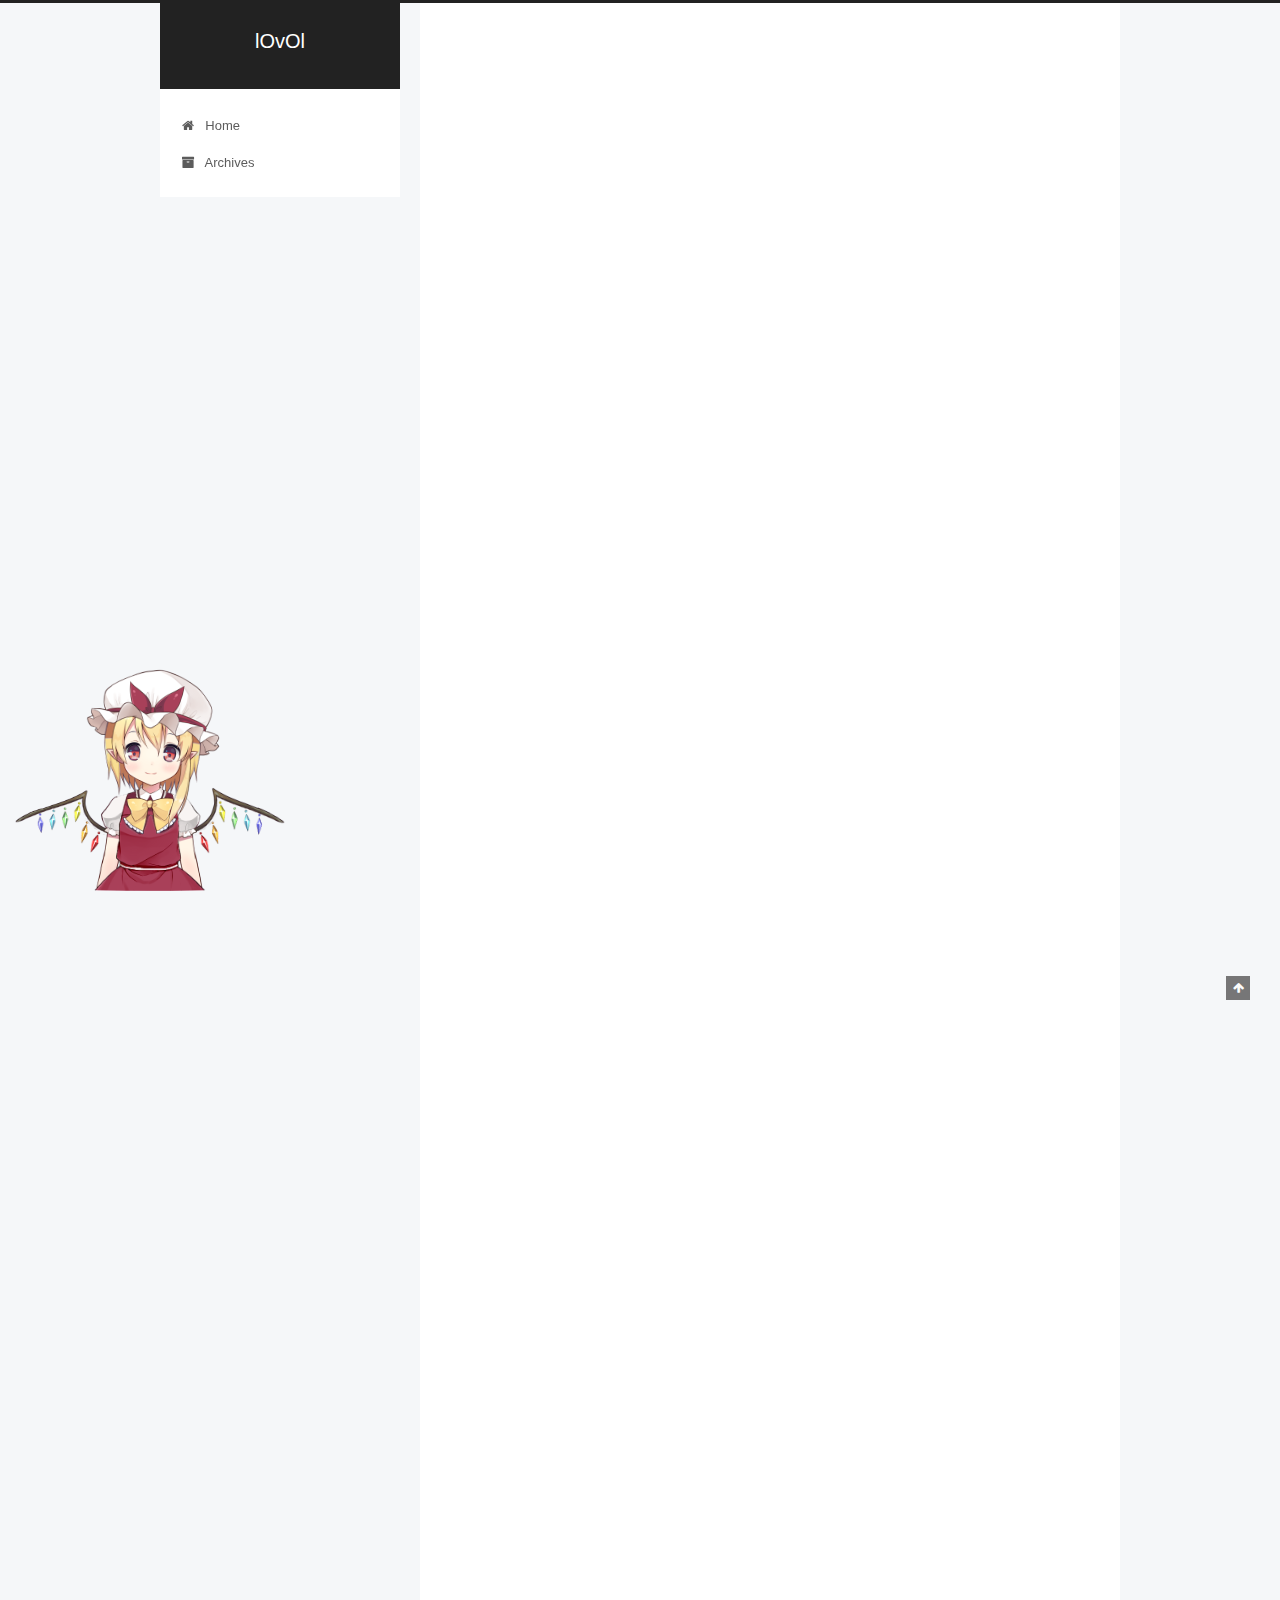
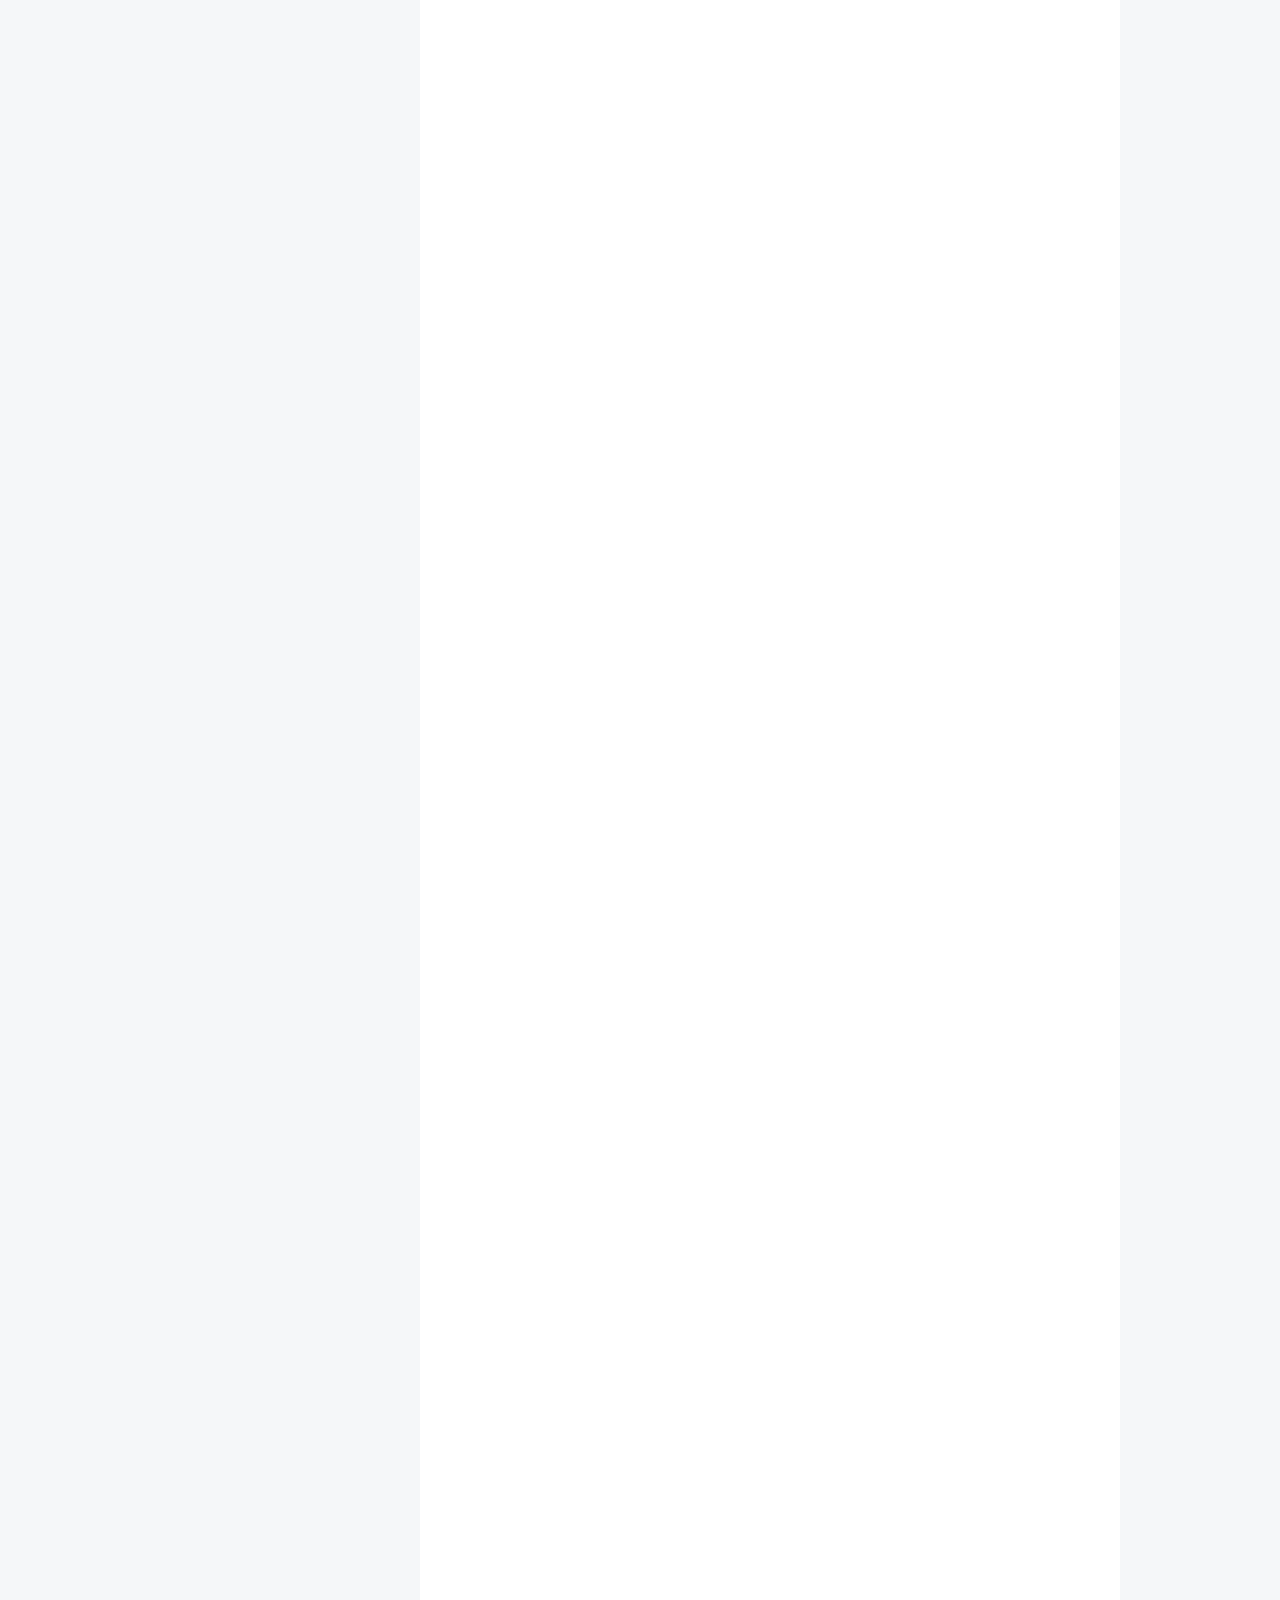
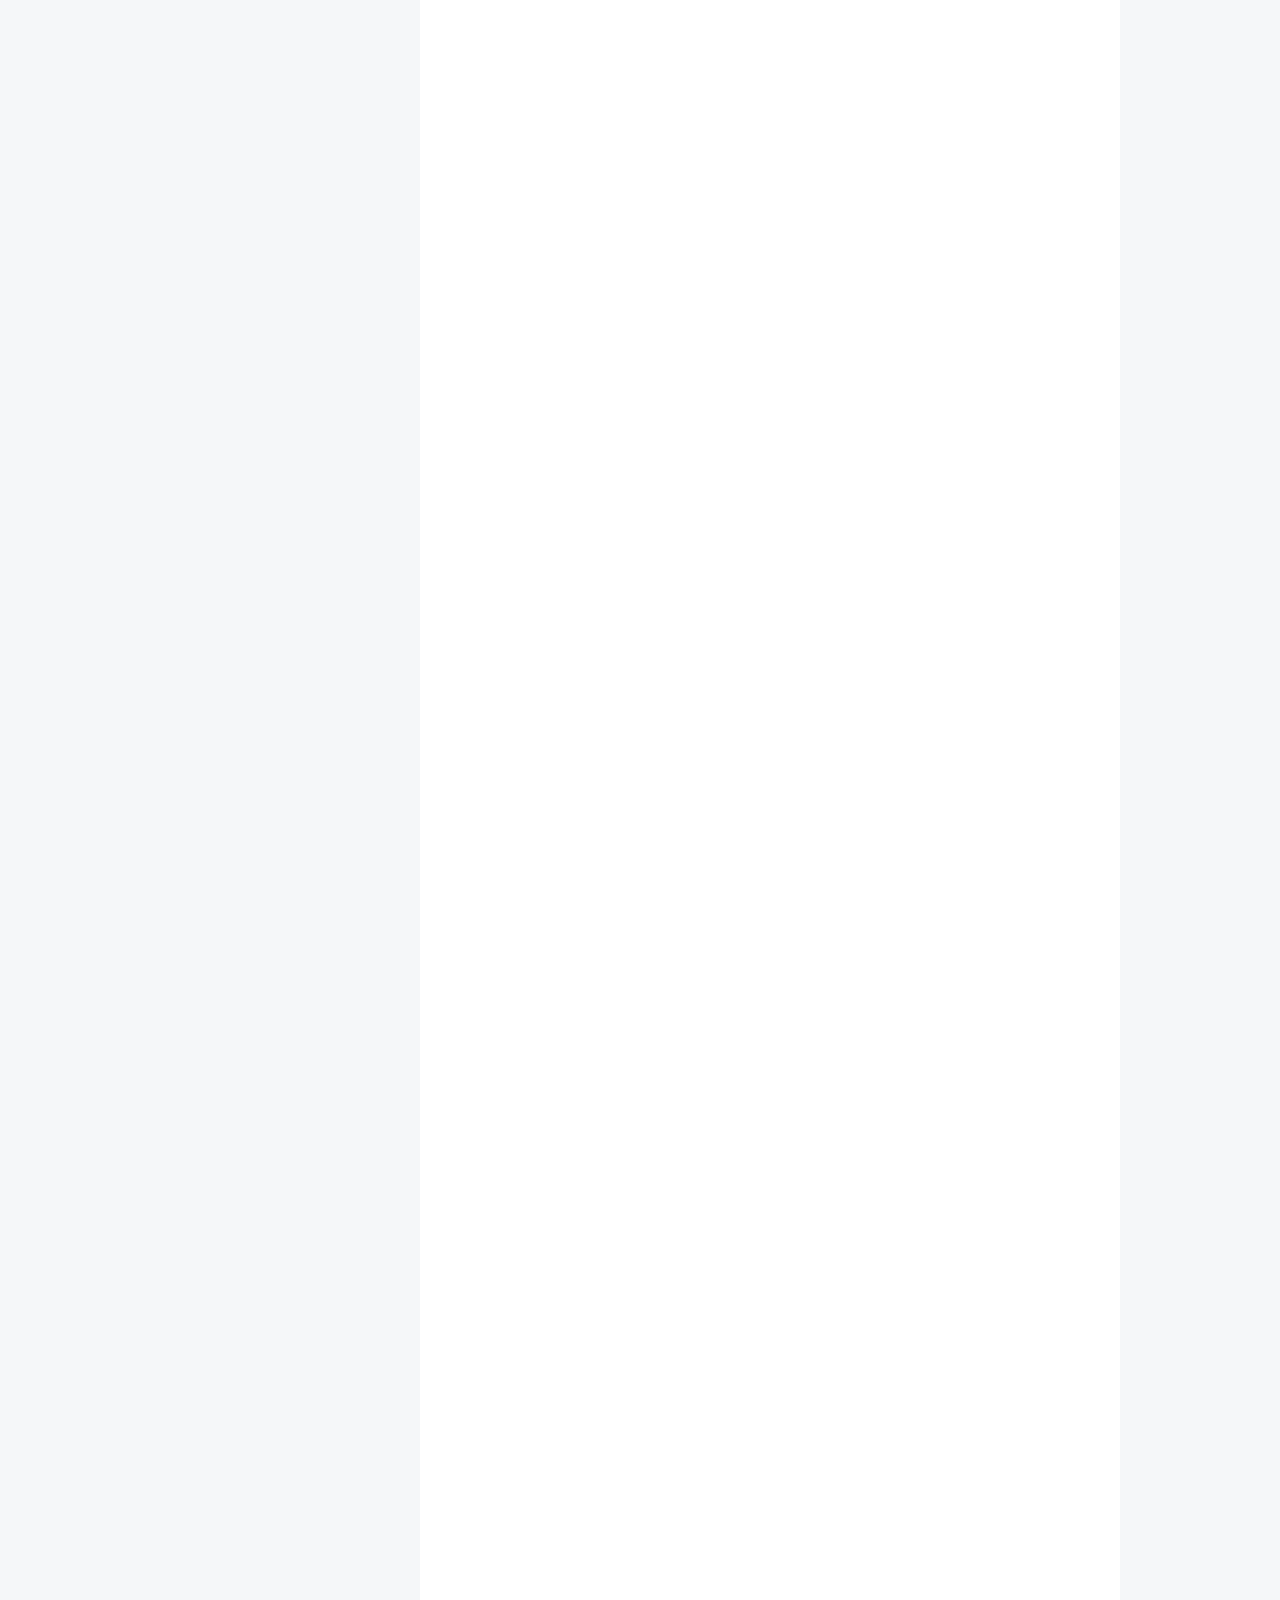
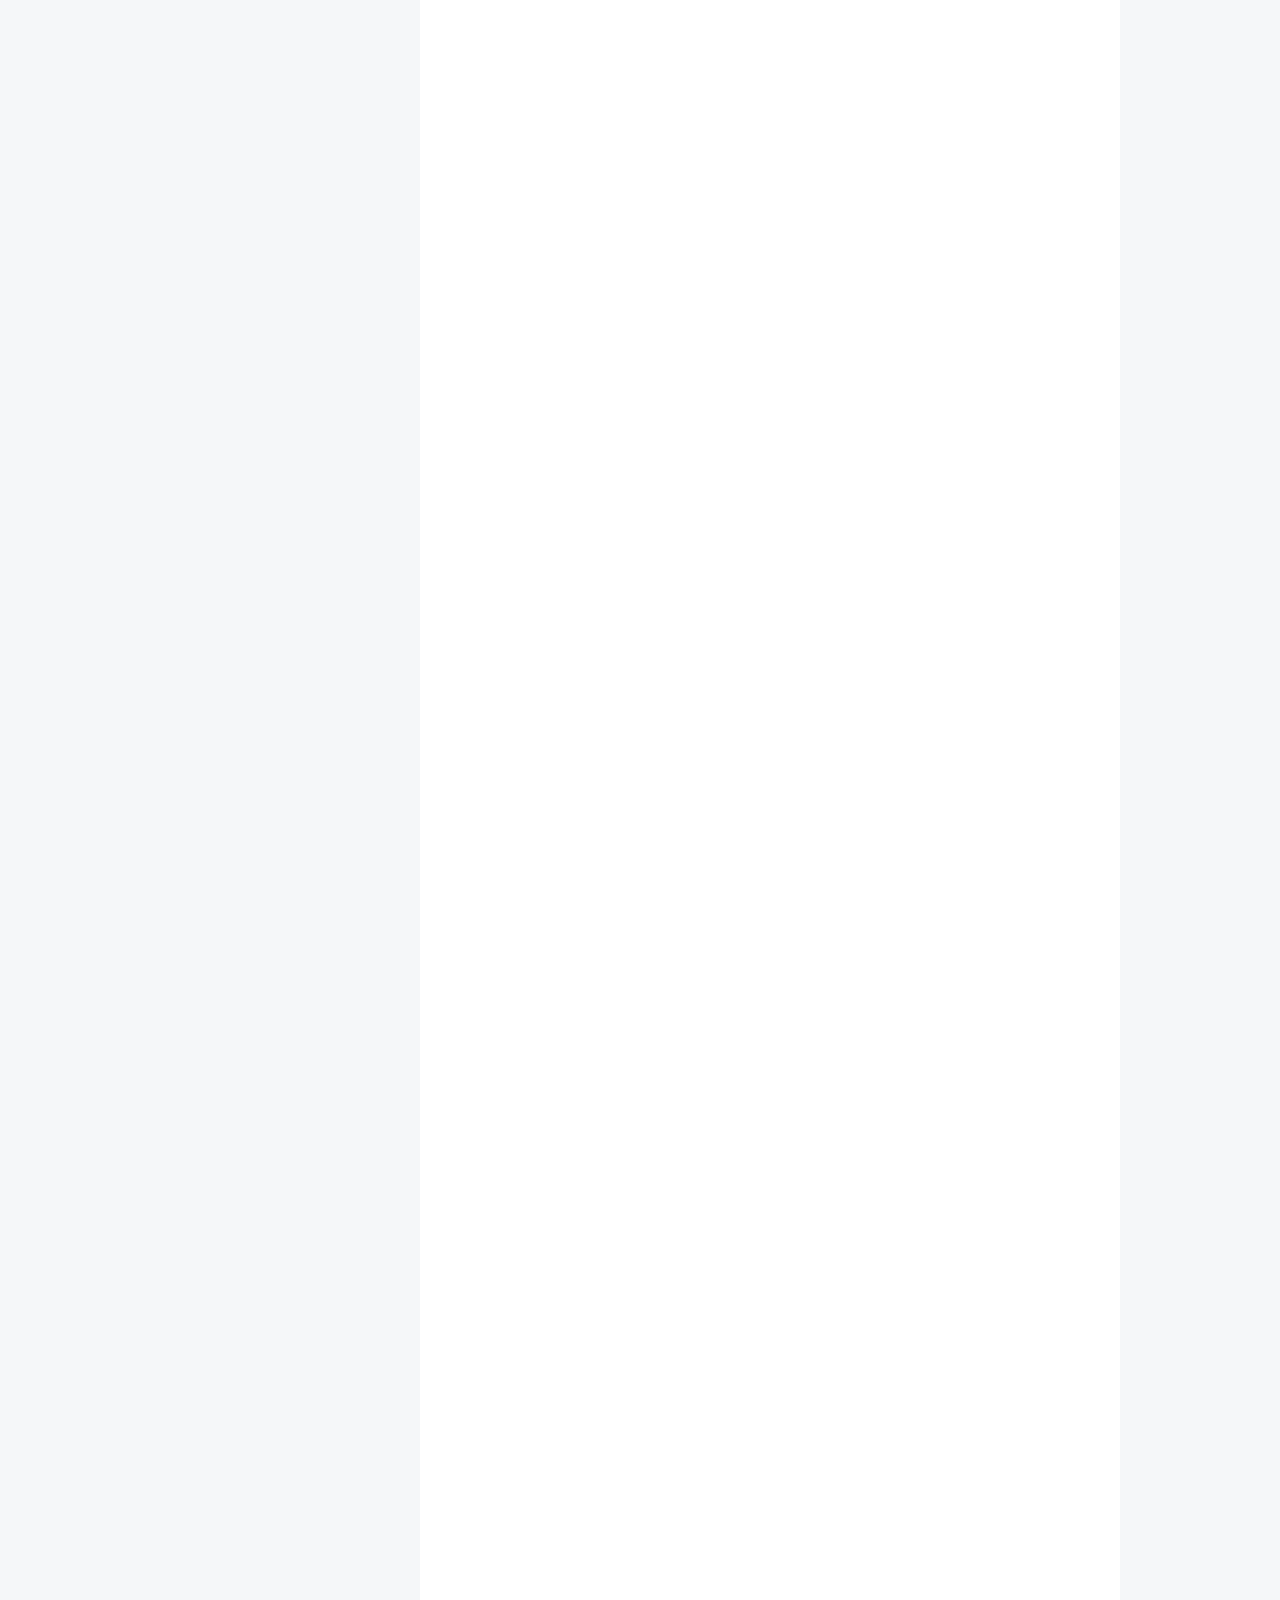
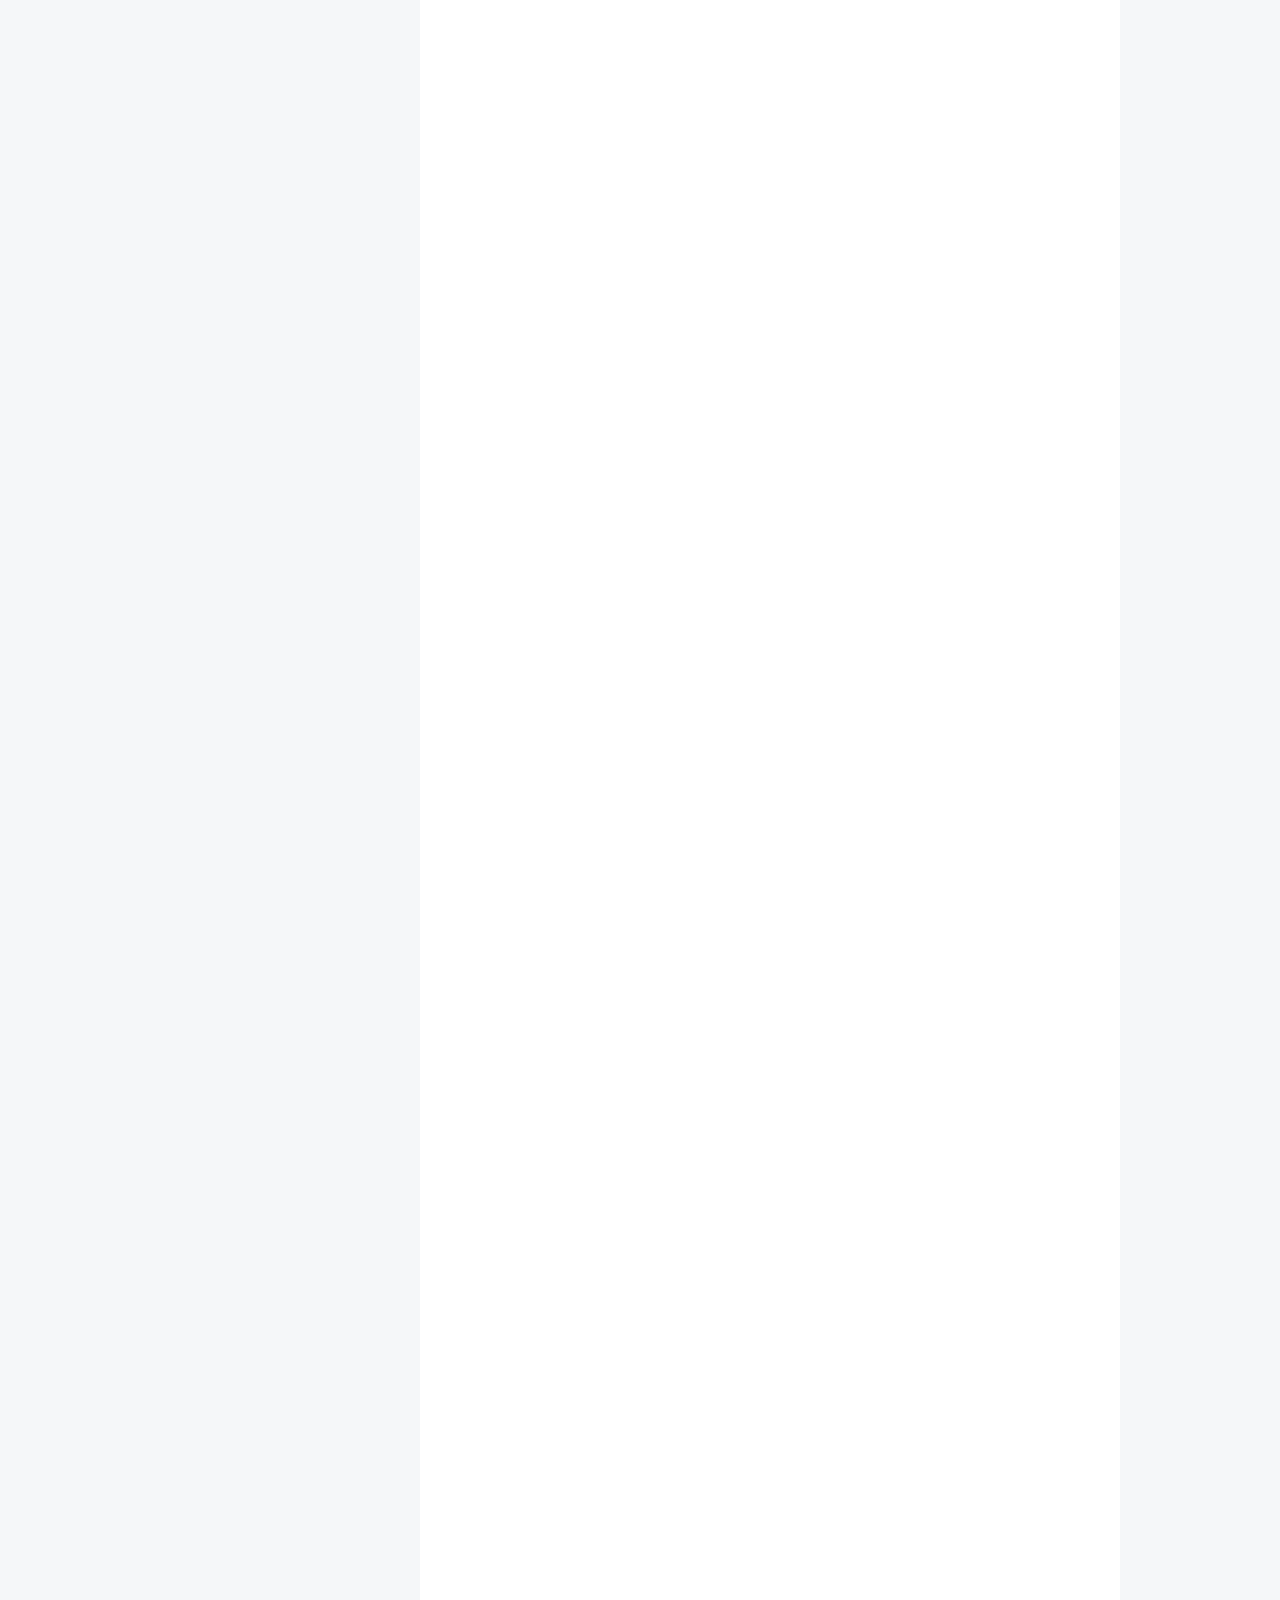
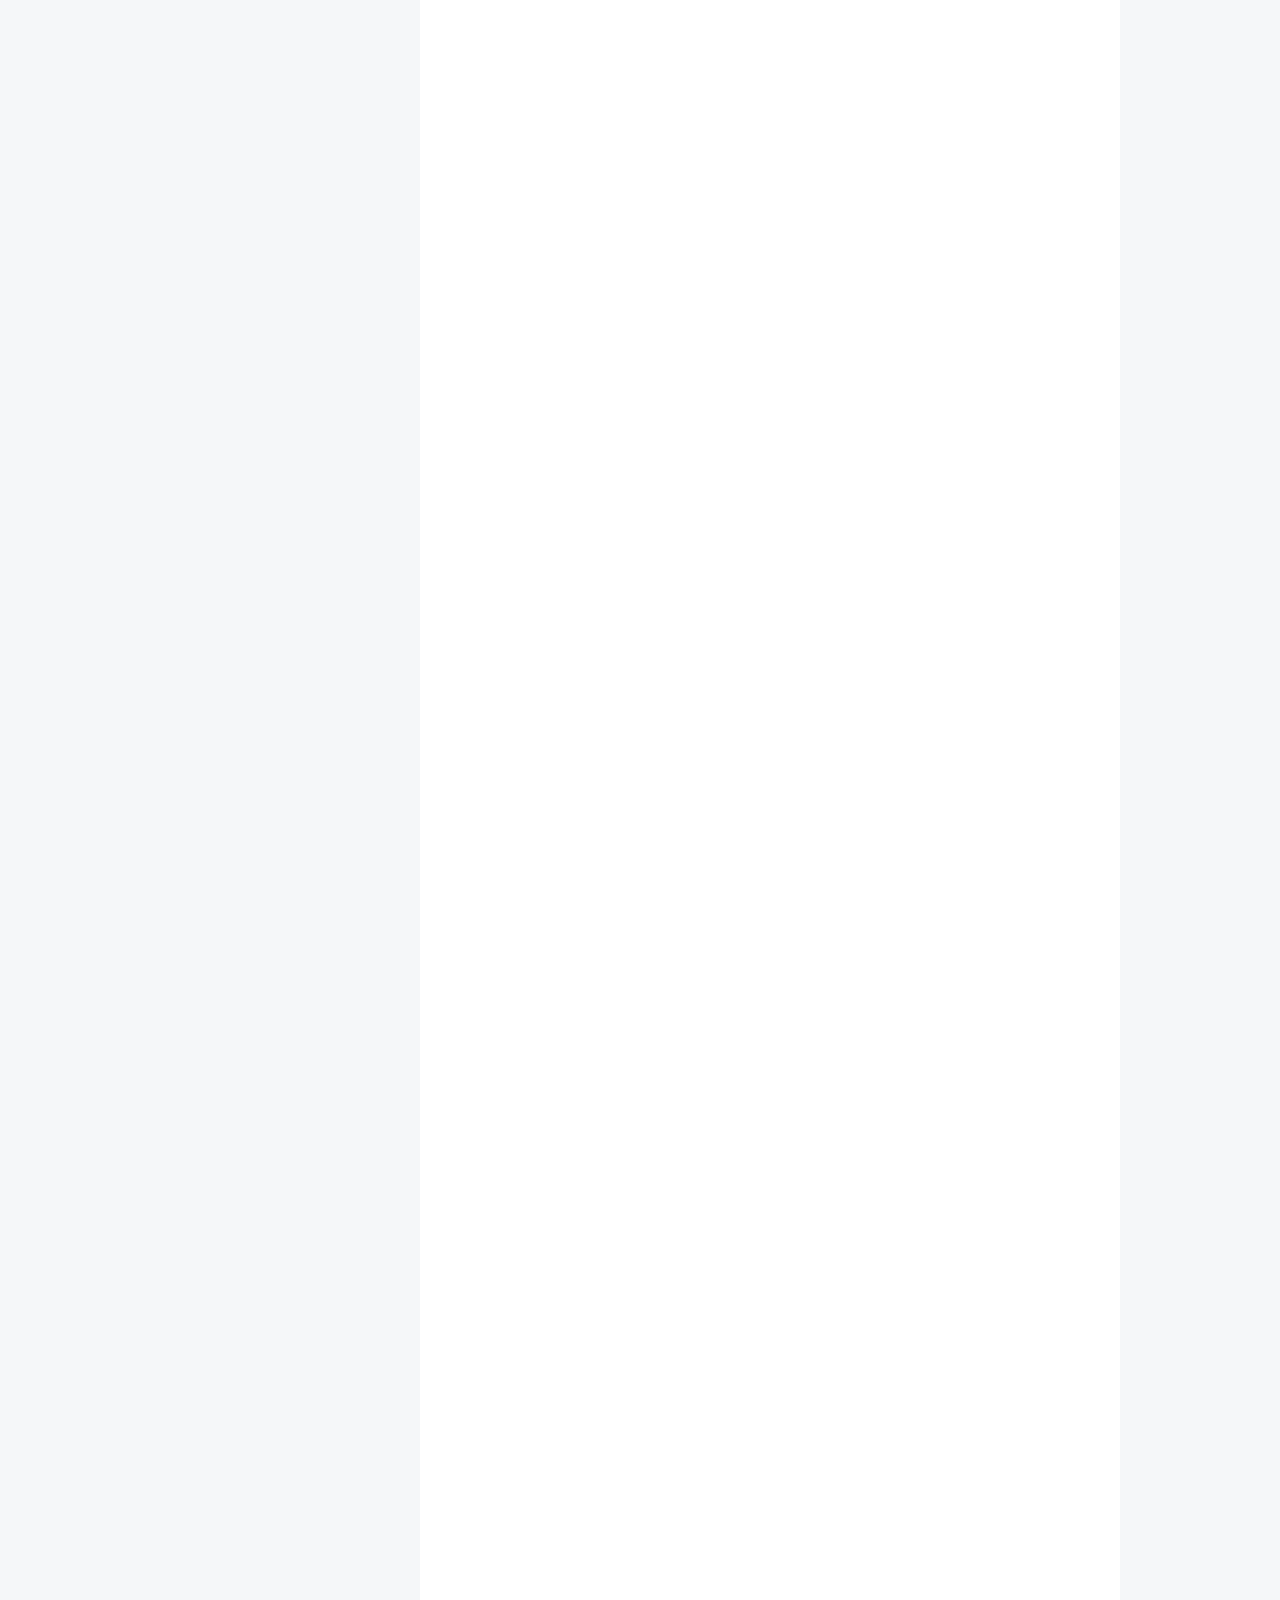
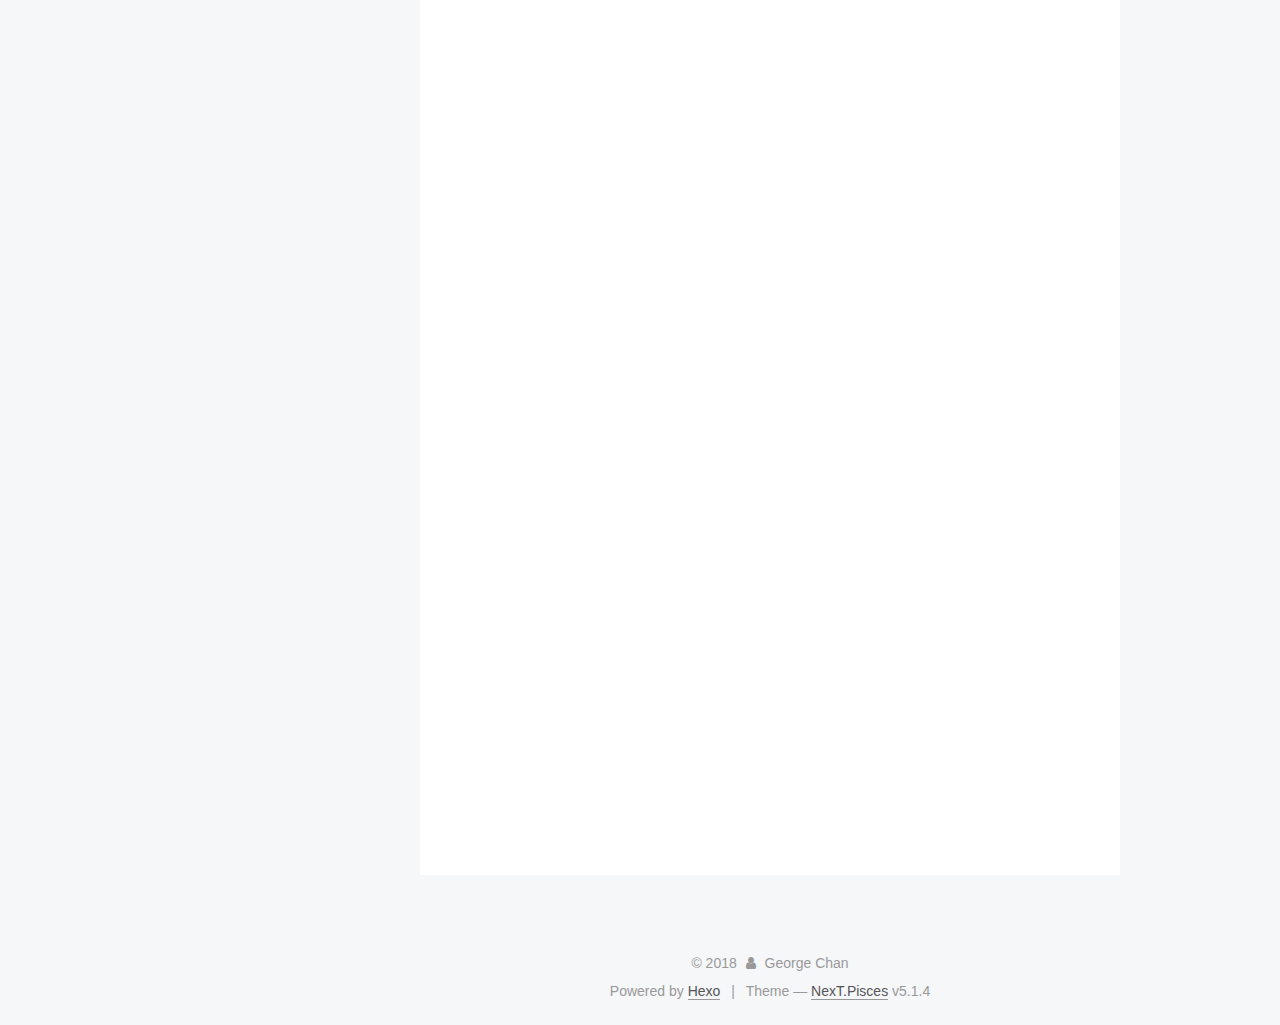
==== commit abebc769: "Site updated: 2018-11-03 16:36:22" ====
--- a/index.html
+++ b/index.html
@@ -1171,5 +1171,5 @@
 
   
 
-<script src="/live2dw/lib/L2Dwidget.min.js?0c58a1486de42ac6cc1c59c7d98ae887"></script><script>L2Dwidget.init({"pluginRootPath":"live2dw/","pluginJsPath":"lib/","pluginModelPath":"assets/","model":{"myDefine":[{"DEBUG_LOG":false},{"DEBUG_MOUSE_LOG":false},{"DEBUG_DRAW_HIT_AREA":false},{"DEBUG_DRAW_ALPHA_MODEL":false},{"VIEW_MAX_SCALE":2},{"VIEW_MIN_SCALE":0.8},{"VIEW_LOGICAL_LEFT":-1},{"VIEW_LOGICAL_RIGHT":1},{"VIEW_LOGICAL_MAX_LEFT":-2},{"VIEW_LOGICAL_MAX_RIGHT":2},{"VIEW_LOGICAL_MAX_BOTTOM":-2},{"VIEW_LOGICAL_MAX_TOP":2},{"PRIORITY_NONE":0},{"PRIORITY_IDLE":1},{"PRIORITY_SLEEPY":2},{"PRIORITY_NORMAL":3},{"PRIORITY_FORCE":4},{"MOTION_GROUP_IDLE":"idle"},{"MOTION_GROUP_SLEEPY":"sleepy"},{"MOTION_GROUP_TAP_BODY":"tap_body"},{"MOTION_GROUP_FLICK_HEAD":"flick_head"},{"MOTION_GROUP_PINCH_IN":"pinch_in"},{"MOTION_GROUP_PINCH_OUT":"pinch_out"},{"MOTION_GROUP_SHAKE":"shake"},{"HIT_AREA_HEAD":"head"},{"HIT_AREA_BODY":"body"}],"jsonPath":"/live2dw/assets/Pio.model.json"},"display":{"position":"left","width":152,"height":170,"superSample":1},"mobile":{"show":true},"react":{"opacityDefault":1},"log":false,"tagMode":false});</script></body>
+<script src="/live2dw/lib/L2Dwidget.min.js?0c58a1486de42ac6cc1c59c7d98ae887"></script><script>L2Dwidget.init({"pluginRootPath":"live2dw/","pluginJsPath":"lib/","pluginModelPath":"assets/","model":{"myDefine":[{"DEBUG_LOG":false},{"DEBUG_MOUSE_LOG":false},{"DEBUG_DRAW_HIT_AREA":false},{"DEBUG_DRAW_ALPHA_MODEL":false},{"VIEW_MAX_SCALE":2},{"VIEW_MIN_SCALE":0.8},{"VIEW_LOGICAL_LEFT":-1},{"VIEW_LOGICAL_RIGHT":1},{"VIEW_LOGICAL_MAX_LEFT":-2},{"VIEW_LOGICAL_MAX_RIGHT":2},{"VIEW_LOGICAL_MAX_BOTTOM":-2},{"VIEW_LOGICAL_MAX_TOP":2},{"PRIORITY_NONE":0},{"PRIORITY_IDLE":1},{"PRIORITY_SLEEPY":2},{"PRIORITY_NORMAL":3},{"PRIORITY_FORCE":4},{"MOTION_GROUP_IDLE":"idle"},{"MOTION_GROUP_SLEEPY":"sleepy"},{"MOTION_GROUP_TAP_BODY":"tap_body"},{"MOTION_GROUP_FLICK_HEAD":"flick_head"},{"MOTION_GROUP_PINCH_IN":"pinch_in"},{"MOTION_GROUP_PINCH_OUT":"pinch_out"},{"MOTION_GROUP_SHAKE":"shake"},{"HIT_AREA_HEAD":"head"},{"HIT_AREA_BODY":"body"}],"jsonPath":"/live2dw/assets/Pio.model.json"},"display":{"position":"left","width":300,"height":335,"superSample":1},"mobile":{"show":true},"react":{"opacityDefault":1},"log":false,"tagMode":false});</script></body>
 </html>
--- a/css/main.css
+++ b/css/main.css
@@ -1823,7 +1823,7 @@
   width: 4px;
   height: 4px;
   border-radius: 50%;
-  background: #b322ff;
+  background: #775d9c;
 }
 .links-of-blogroll {
   font-size: 13px;
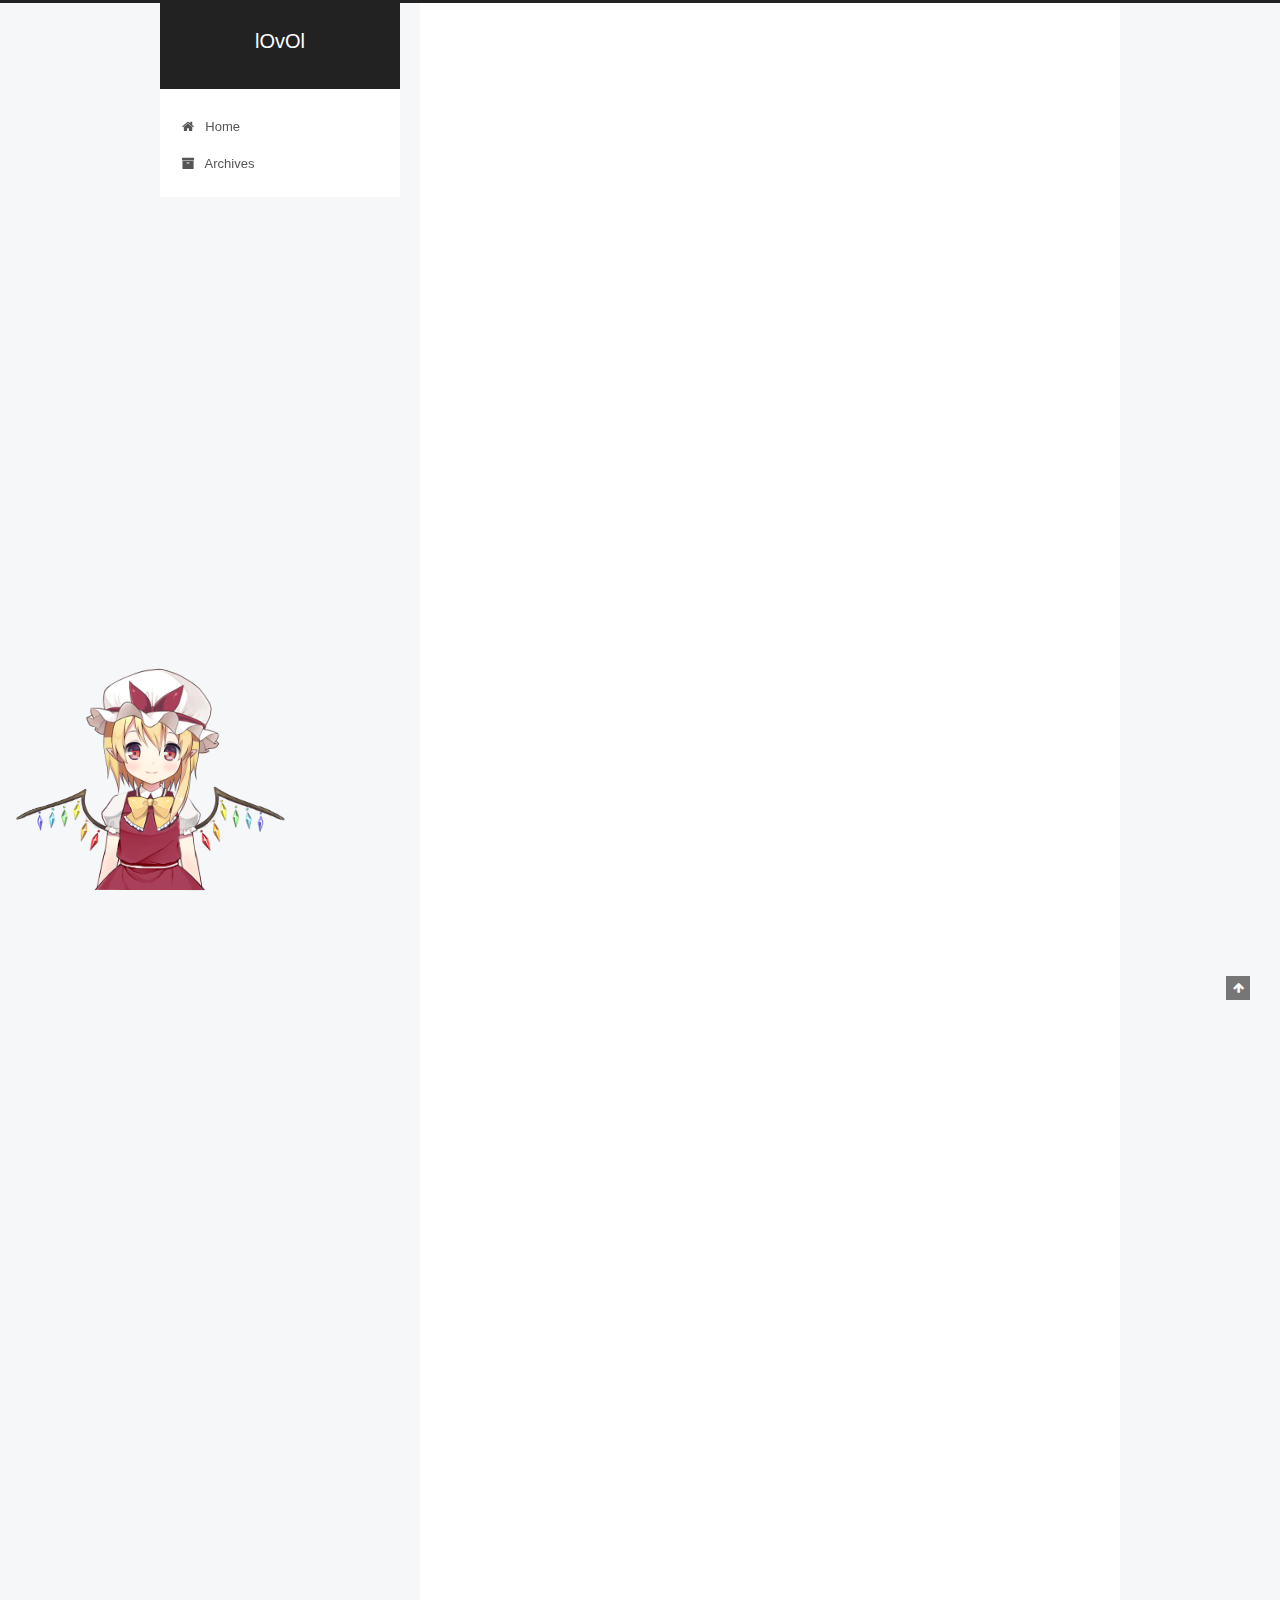
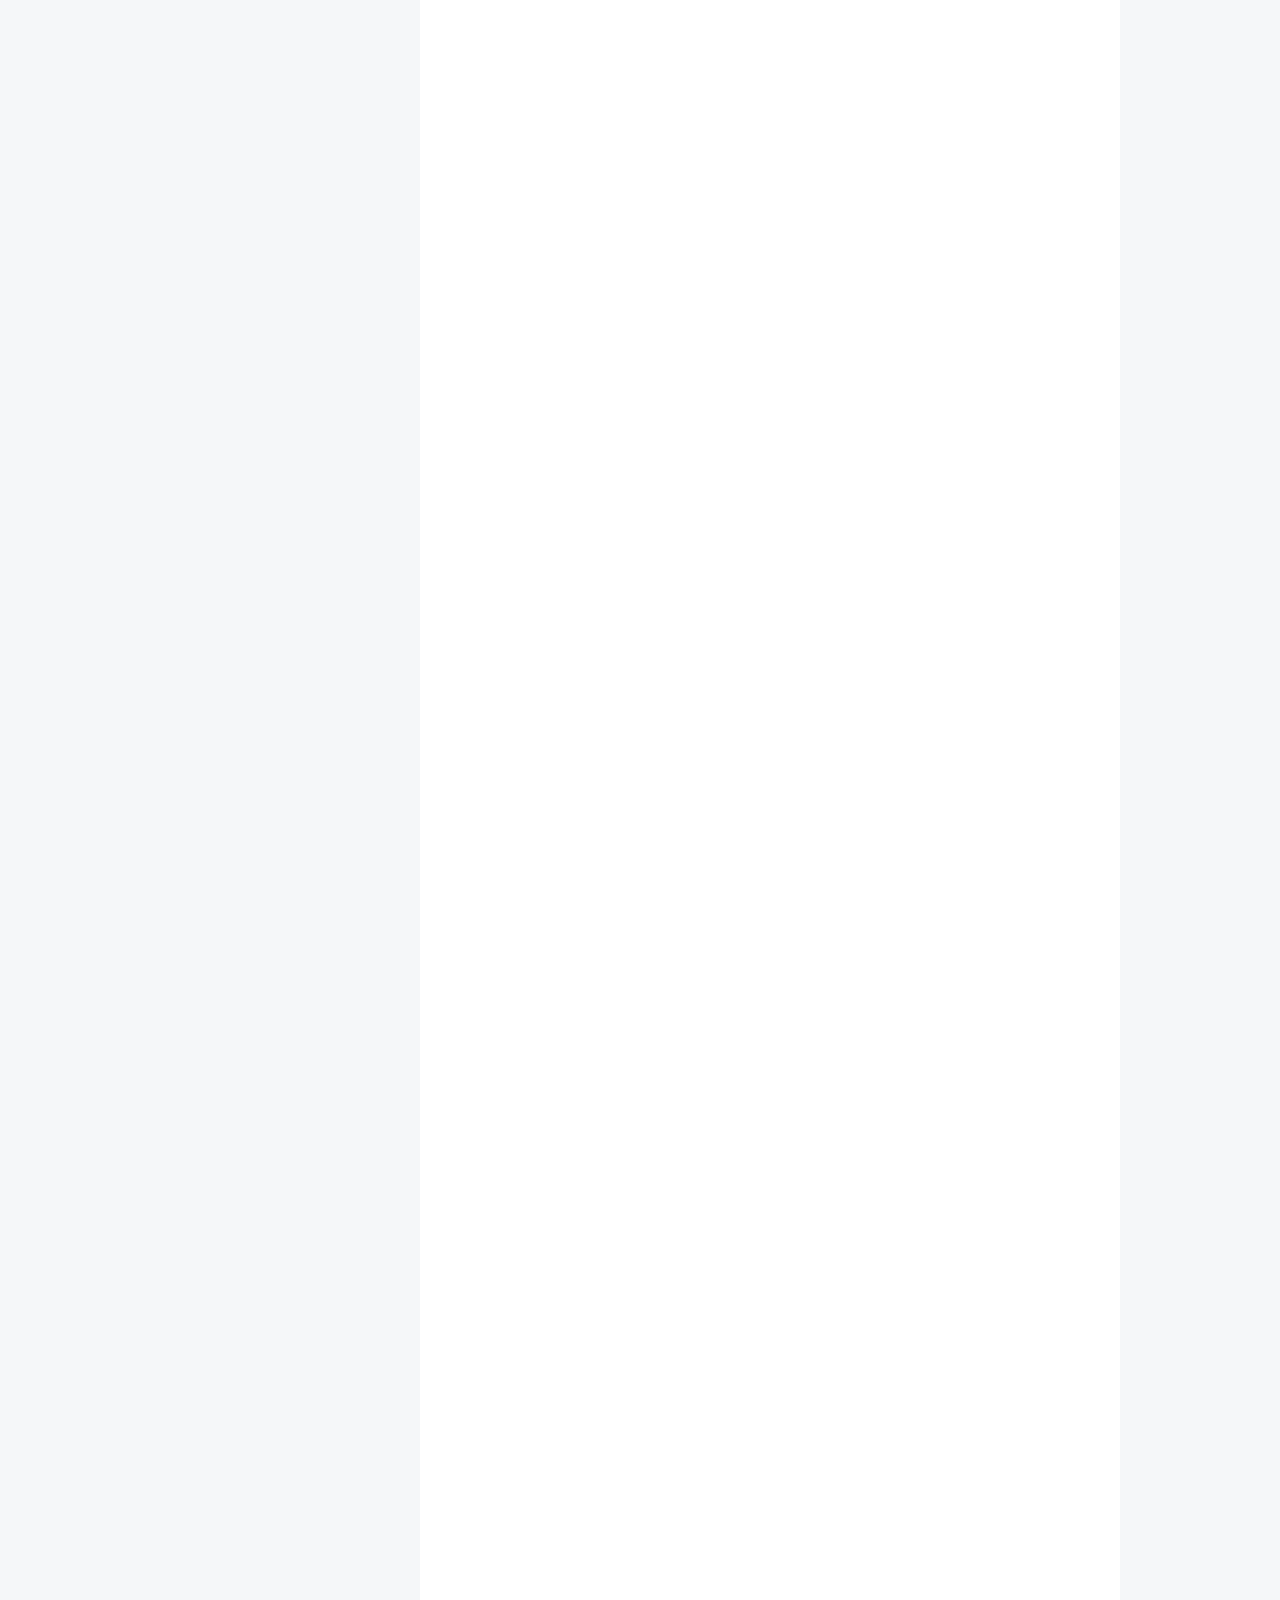
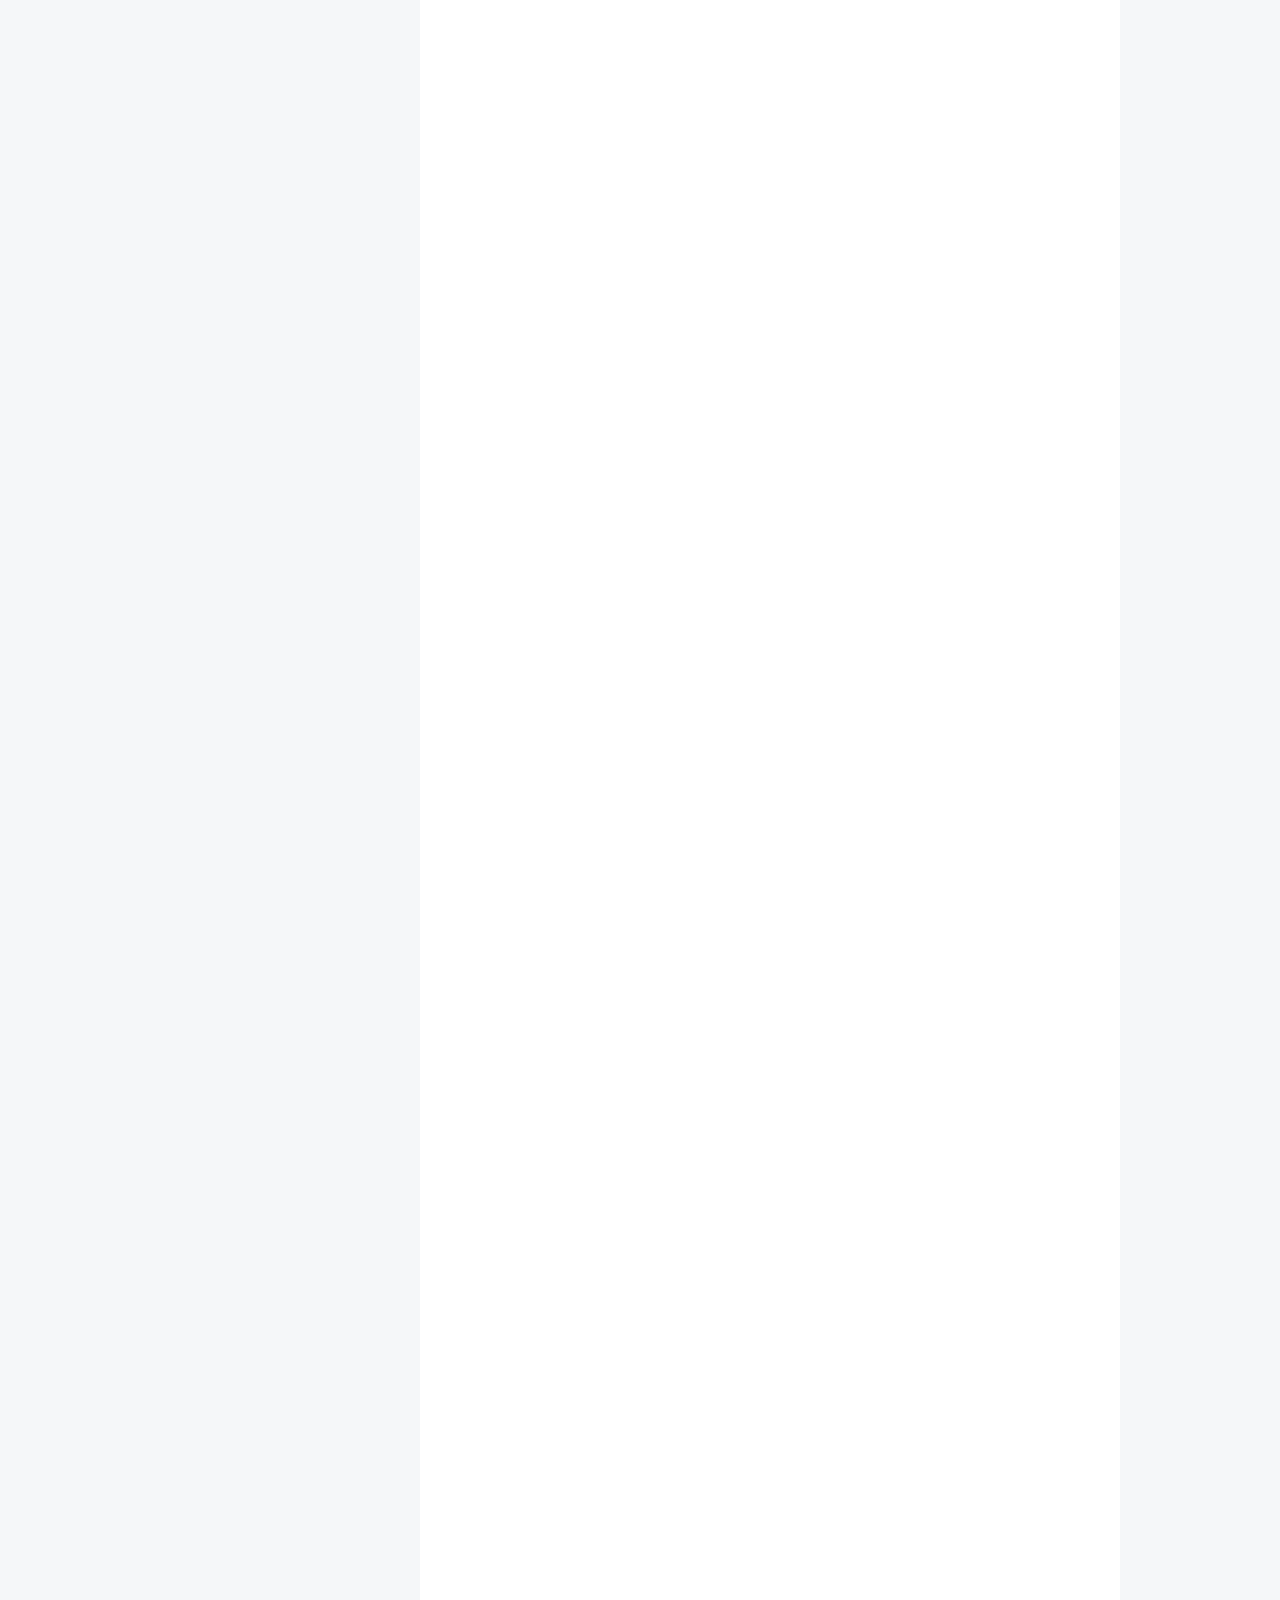
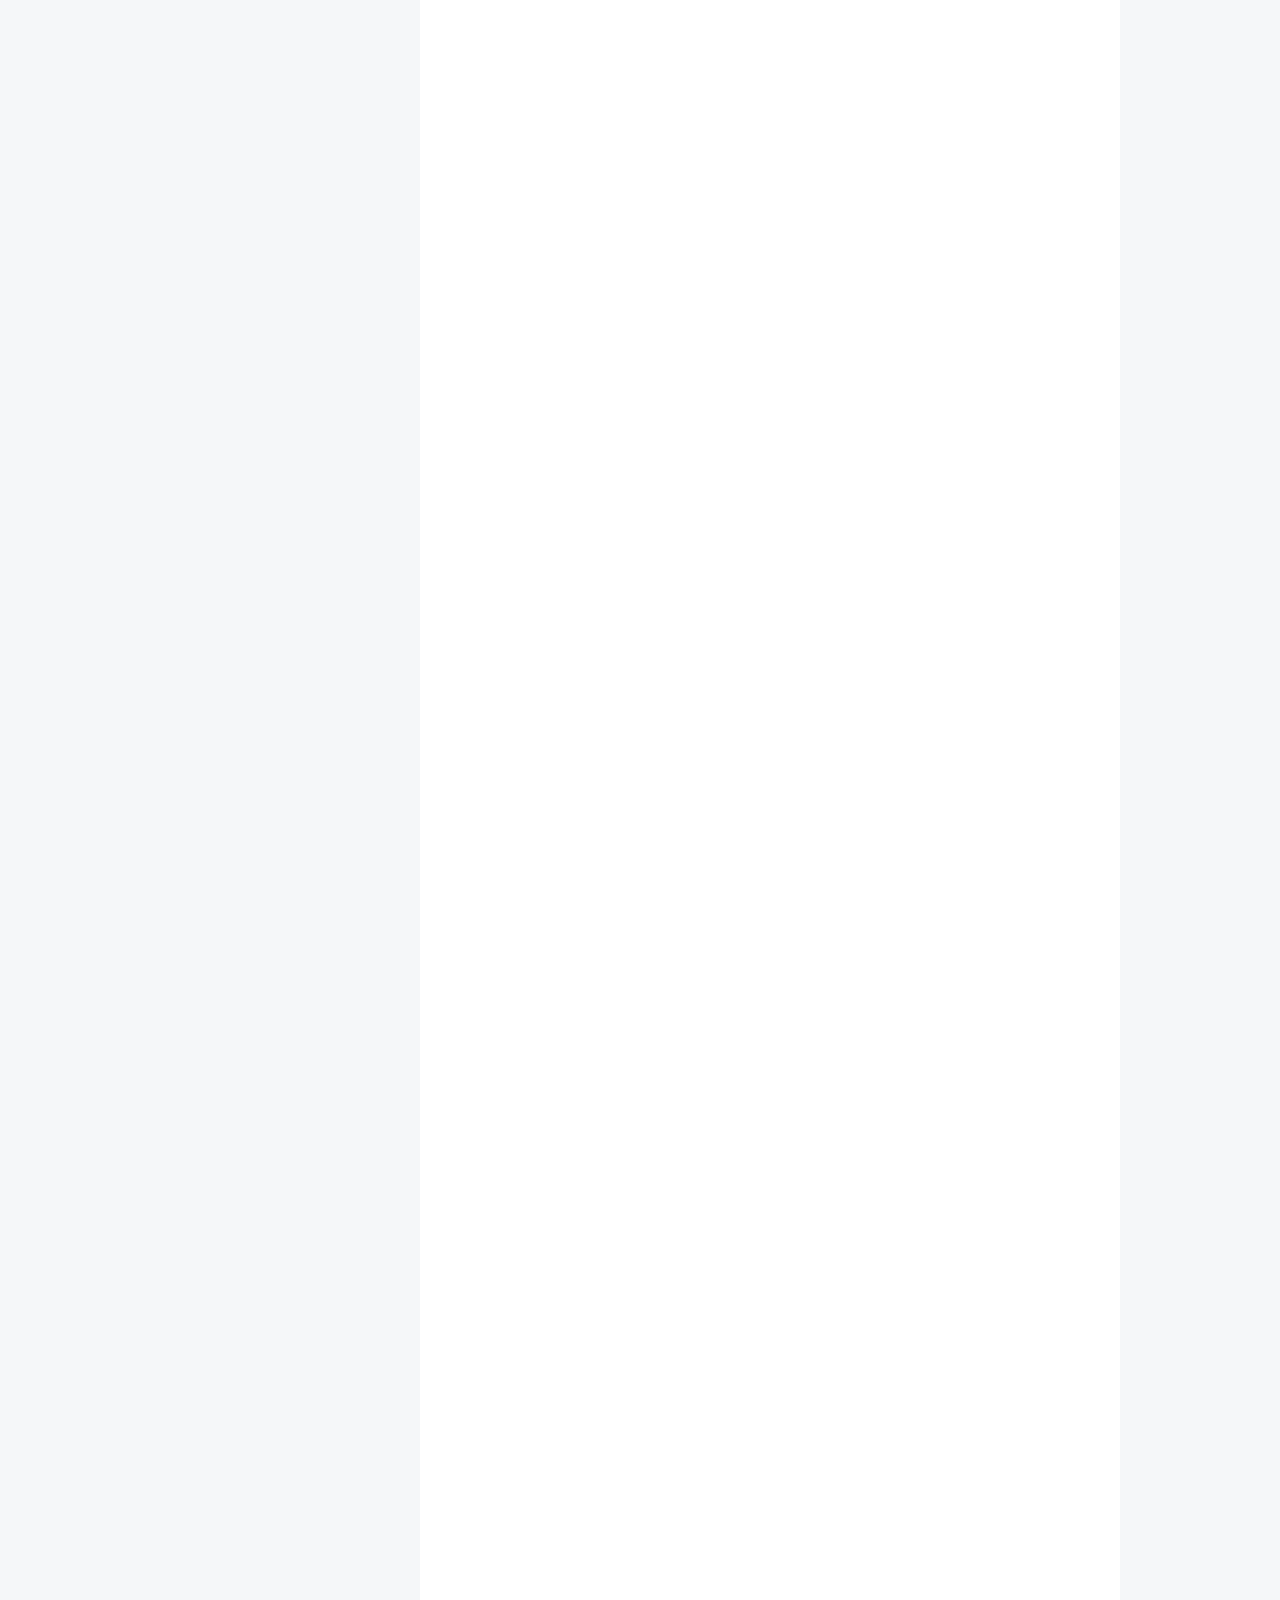
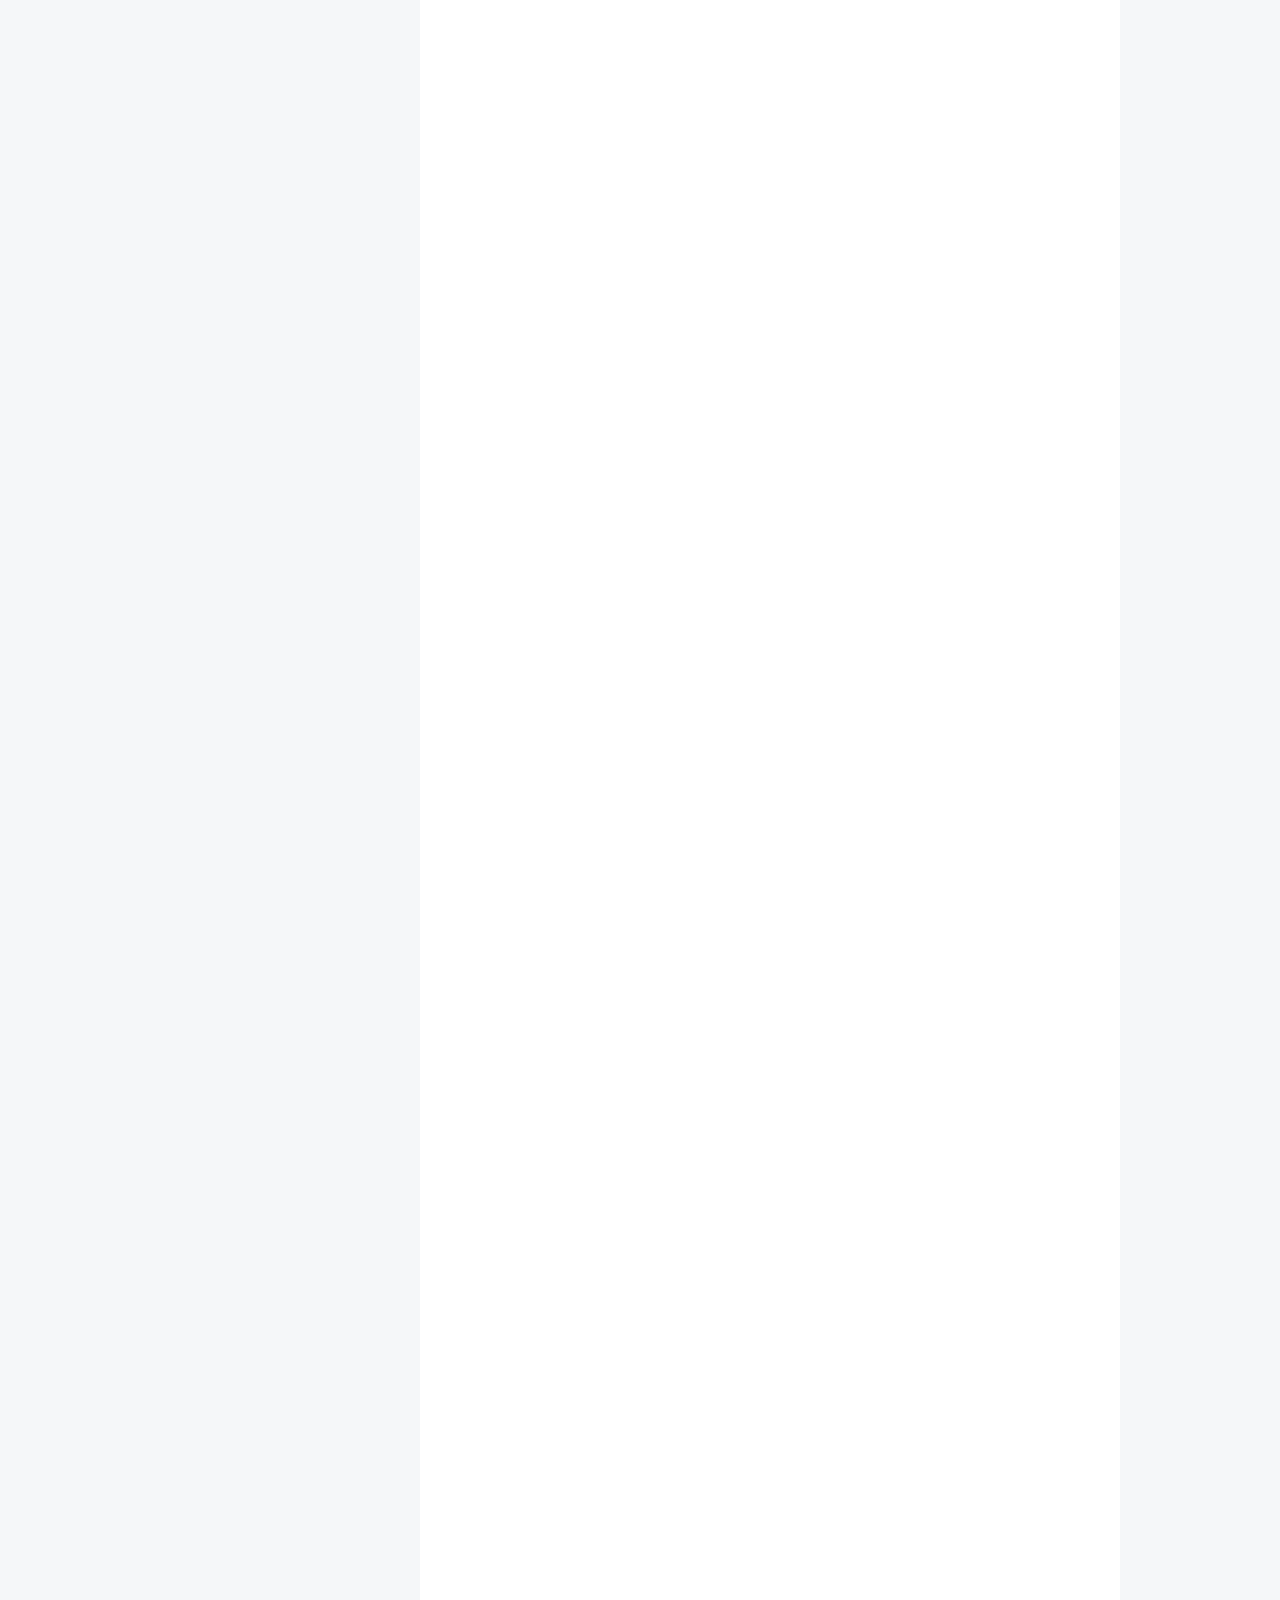
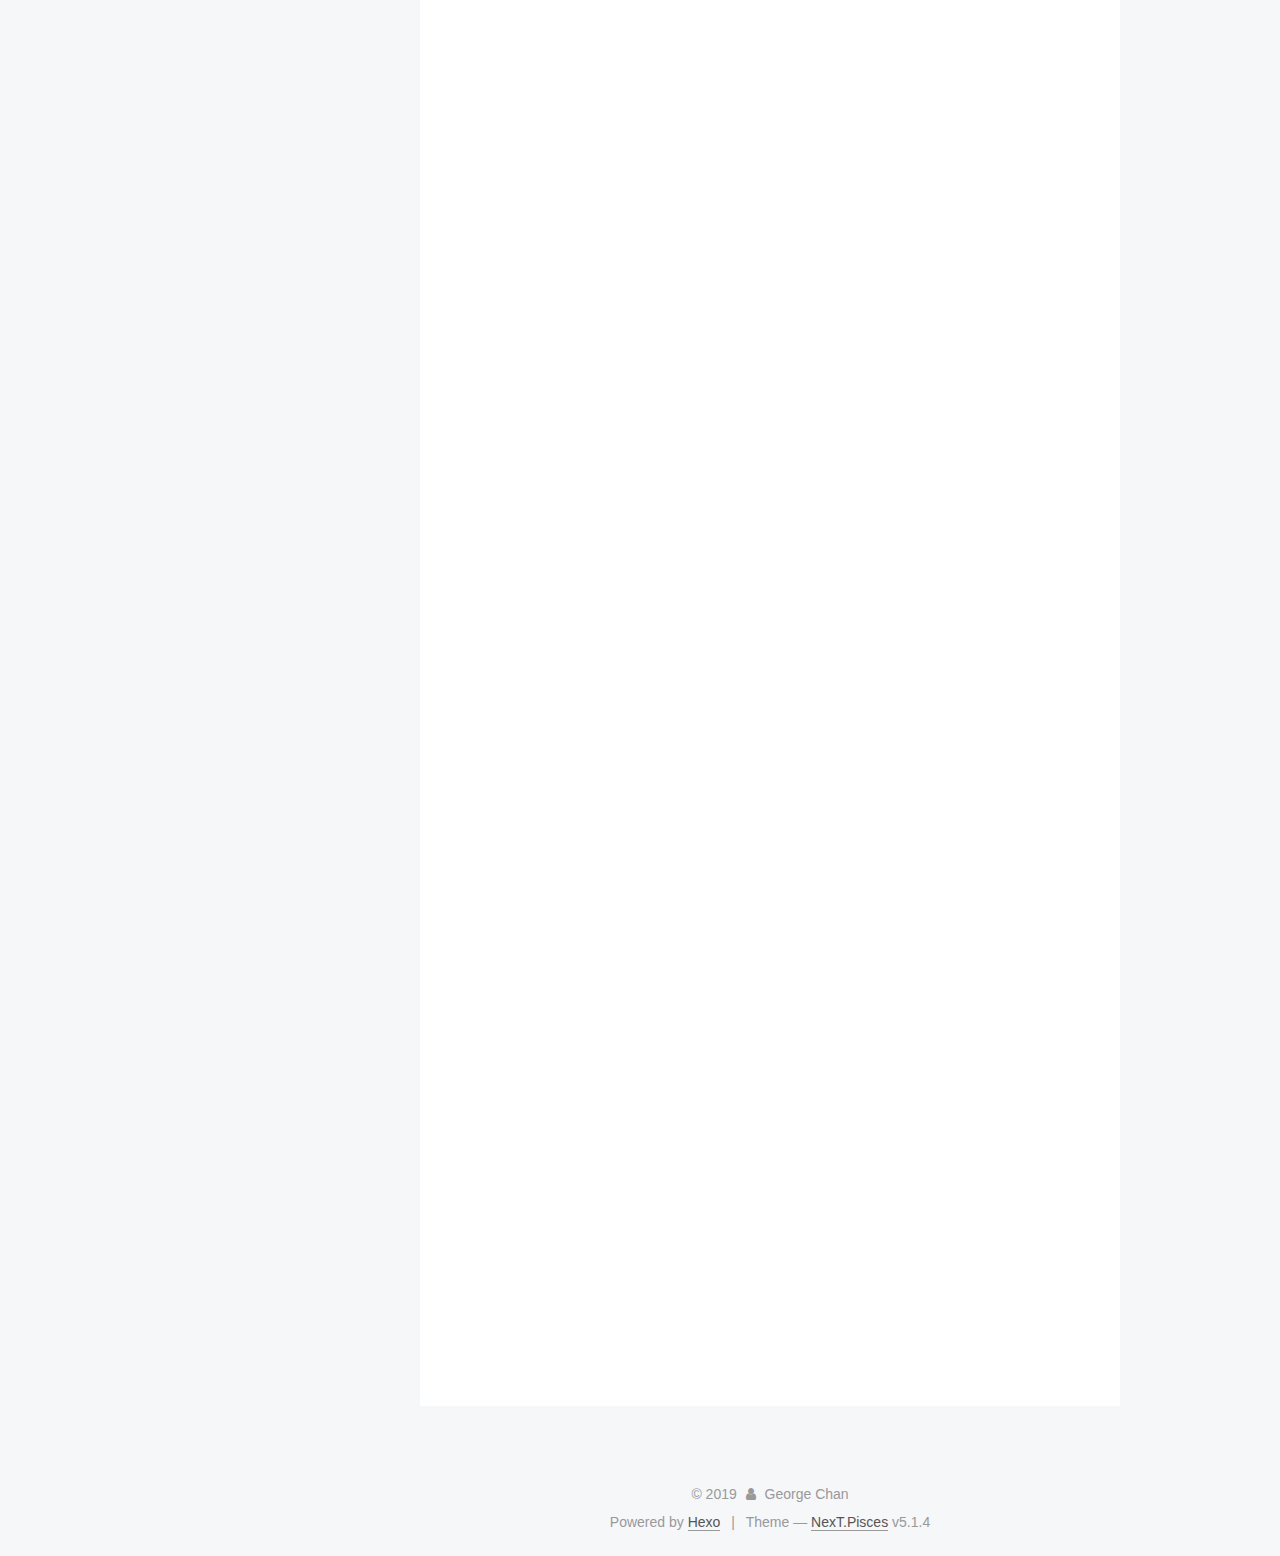
==== commit b8df709b: "Site updated: 2019-03-22 22:23:17" ====
--- a/index.html
+++ b/index.html
@@ -322,134 +322,6 @@
 <p>最后为了证明我的解码耳放没有坏，我把mojo接在御用数字转盘——山灵m2s上，音源切换为DSD格式的音乐，mojo终于点亮了高贵的白色指示灯。<br>因为安卓手机的适配情况复杂，我手上也没有hifi手机，所以实验的结果并不能覆盖所有情况。</p>
 <p><img src="/2018/11/03/USB-Only/1-7.jpg" alt="1-7"></p>
 <p>综上所述，<strong>想要在解码耳放正常工作，首先就要绕过安卓的SRC机制</strong>，然而目前主流的音乐播放器不具有这种功能（除了海贝等少数的播放器），而用了海贝也会带来其他方面的不便（比如要拔了解码耳放才能接电话等等）。所以说，没有强烈地听无损音乐的意愿，我还是不建议花个几百去买个解码耳放。</p>
-
-          
-        
-      
-    </div>
-    
-    
-    
-
-    
-
-    
-
-    
-
-    <footer class="post-footer">
-      
-
-      
-
-      
-
-      
-      
-        <div class="post-eof"></div>
-      
-    </footer>
-  </div>
-  
-  
-  
-  </article>
-
-
-    
-      
-
-  
-
-  
-  
-  
-
-  <article class="post post-type-normal" itemscope="" itemtype="http://schema.org/Article">
-  
-  
-  
-  <div class="post-block">
-    <link itemprop="mainEntityOfPage" href="http://yoursite.com/2018/11/02/hello-world/">
-
-    <span hidden itemprop="author" itemscope="" itemtype="http://schema.org/Person">
-      <meta itemprop="name" content="George Chan">
-      <meta itemprop="description" content="">
-      <meta itemprop="image" content="/images/avatar.gif">
-    </span>
-
-    <span hidden itemprop="publisher" itemscope="" itemtype="http://schema.org/Organization">
-      <meta itemprop="name" content="lOvOl">
-    </span>
-
-    
-      <header class="post-header">
-
-        
-        
-          <h1 class="post-title" itemprop="name headline">
-                
-                <a class="post-title-link" href="/2018/11/02/hello-world/" itemprop="url">Hello World</a></h1>
-        
-
-        <div class="post-meta">
-          <span class="post-time">
-            
-              <span class="post-meta-item-icon">
-                <i class="fa fa-calendar-o"></i>
-              </span>
-              
-                <span class="post-meta-item-text">Posted on</span>
-              
-              <time title="Post created" itemprop="dateCreated datePublished" datetime="2018-11-02T23:40:53+08:00">
-                2018-11-02
-              </time>
-            
-
-            
-
-            
-          </span>
-
-          
-
-          
-            
-          
-
-          
-          
-
-          
-
-          
-
-          
-
-        </div>
-      </header>
-    
-
-    
-    
-    
-    <div class="post-body" itemprop="articleBody">
-
-      
-      
-
-      
-        
-          
-            <p>Welcome to <a href="https://hexo.io/" target="_blank" rel="noopener">Hexo</a>! This is your very first post. Check <a href="https://hexo.io/docs/" target="_blank" rel="noopener">documentation</a> for more info. If you get any problems when using Hexo, you can find the answer in <a href="https://hexo.io/docs/troubleshooting.html" target="_blank" rel="noopener">troubleshooting</a> or you can ask me on <a href="https://github.com/hexojs/hexo/issues" target="_blank" rel="noopener">GitHub</a>.</p>
-<h2 id="Quick-Start"><a href="#Quick-Start" class="headerlink" title="Quick Start"></a>Quick Start</h2><h3 id="Create-a-new-post"><a href="#Create-a-new-post" class="headerlink" title="Create a new post"></a>Create a new post</h3><figure class="highlight bash"><table><tr><td class="gutter"><pre><span class="line">1</span><br></pre></td><td class="code"><pre><span class="line">$ hexo new <span class="string">"My New Post"</span></span><br></pre></td></tr></table></figure>
-<p>More info: <a href="https://hexo.io/docs/writing.html" target="_blank" rel="noopener">Writing</a></p>
-<h3 id="Run-server"><a href="#Run-server" class="headerlink" title="Run server"></a>Run server</h3><figure class="highlight bash"><table><tr><td class="gutter"><pre><span class="line">1</span><br></pre></td><td class="code"><pre><span class="line">$ hexo server</span><br></pre></td></tr></table></figure>
-<p>More info: <a href="https://hexo.io/docs/server.html" target="_blank" rel="noopener">Server</a></p>
-<h3 id="Generate-static-files"><a href="#Generate-static-files" class="headerlink" title="Generate static files"></a>Generate static files</h3><figure class="highlight bash"><table><tr><td class="gutter"><pre><span class="line">1</span><br></pre></td><td class="code"><pre><span class="line">$ hexo generate</span><br></pre></td></tr></table></figure>
-<p>More info: <a href="https://hexo.io/docs/generating.html" target="_blank" rel="noopener">Generating</a></p>
-<h3 id="Deploy-to-remote-sites"><a href="#Deploy-to-remote-sites" class="headerlink" title="Deploy to remote sites"></a>Deploy to remote sites</h3><figure class="highlight bash"><table><tr><td class="gutter"><pre><span class="line">1</span><br></pre></td><td class="code"><pre><span class="line">$ hexo deploy</span><br></pre></td></tr></table></figure>
-<p>More info: <a href="https://hexo.io/docs/deployment.html" target="_blank" rel="noopener">Deployment</a></p>
 
           
         
@@ -942,7 +814,7 @@
               
                 <a href="/archives/">
               
-                  <span class="site-state-item-count">5</span>
+                  <span class="site-state-item-count">4</span>
                   <span class="site-state-item-name">posts</span>
                 </a>
               </div>
@@ -983,7 +855,7 @@
 
     <footer id="footer" class="footer">
       <div class="footer-inner">
-        <div class="copyright">&copy; <span itemprop="copyrightYear">2018</span>
+        <div class="copyright">&copy; <span itemprop="copyrightYear">2019</span>
   <span class="with-love">
     <i class="fa fa-user"></i>
   </span>
--- a/css/main.css
+++ b/css/main.css
@@ -1823,7 +1823,7 @@
   width: 4px;
   height: 4px;
   border-radius: 50%;
-  background: #775d9c;
+  background: #fadba6;
 }
 .links-of-blogroll {
   font-size: 13px;
